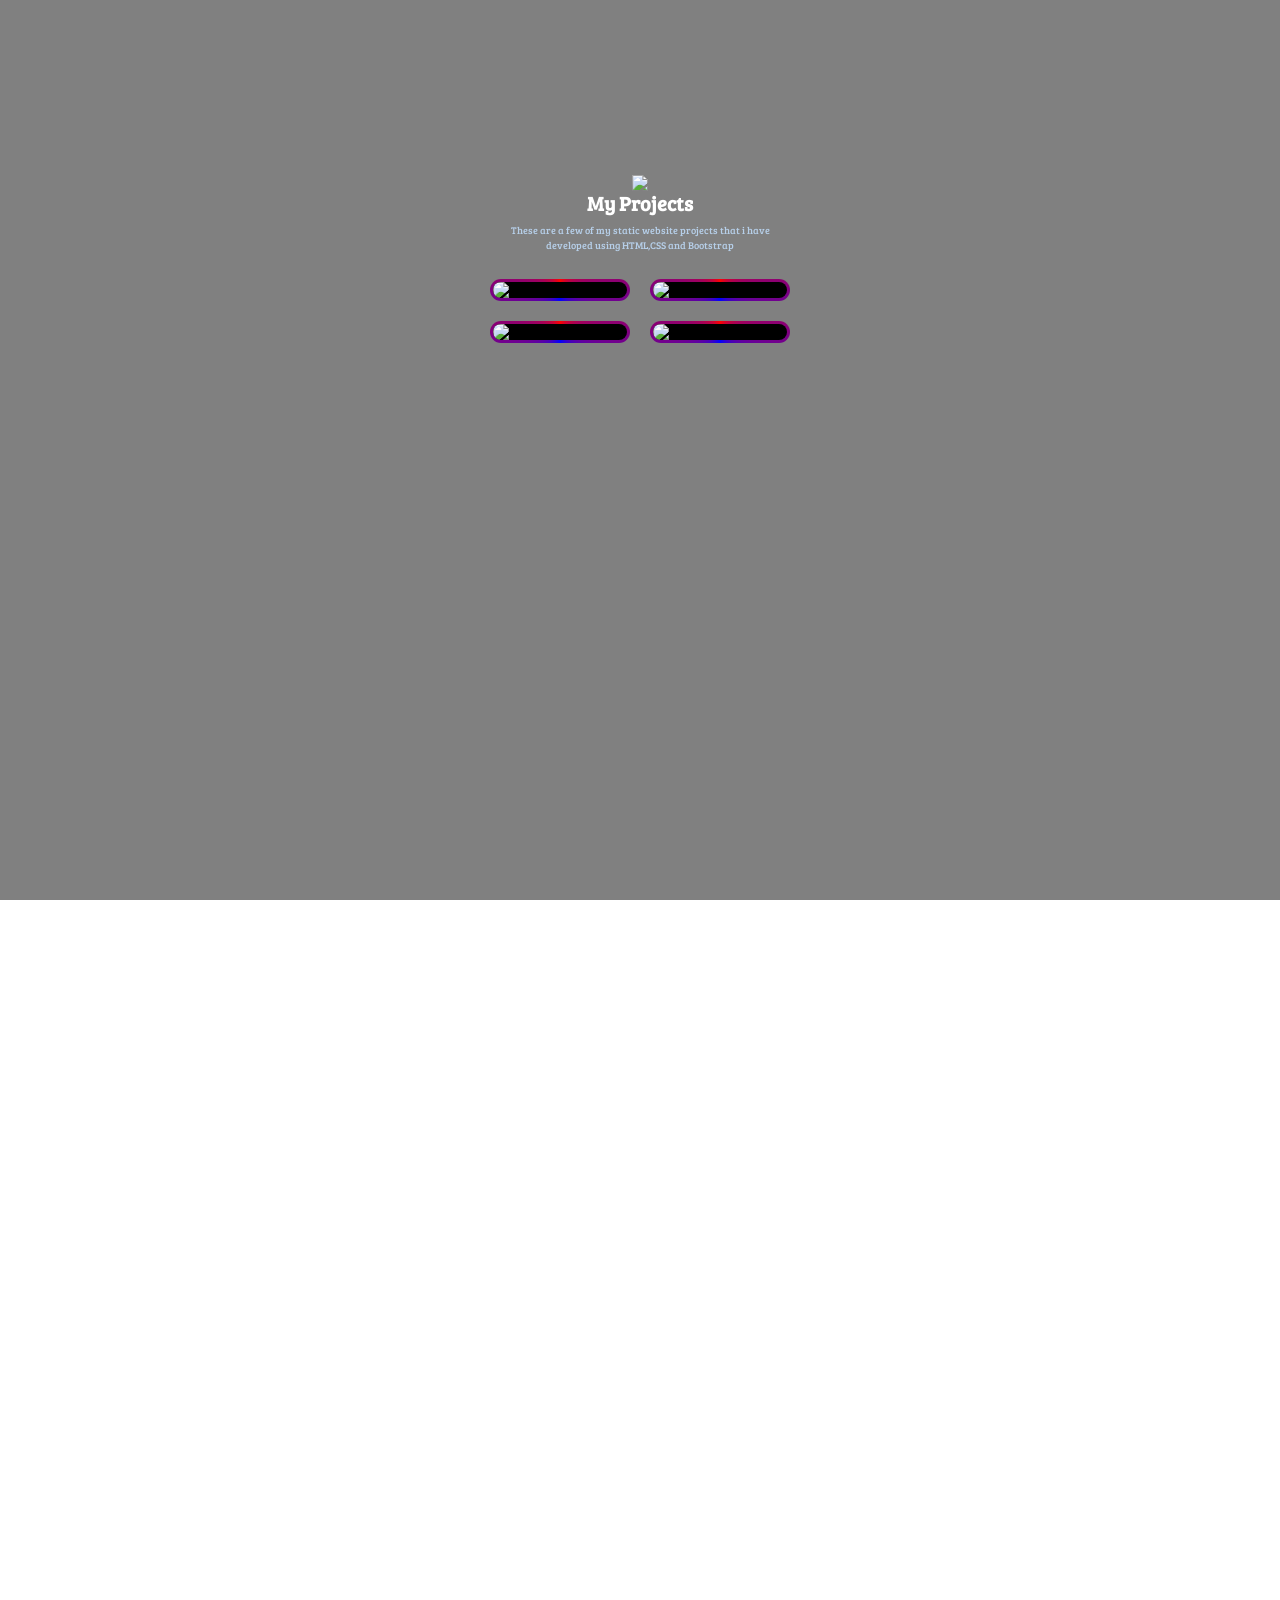
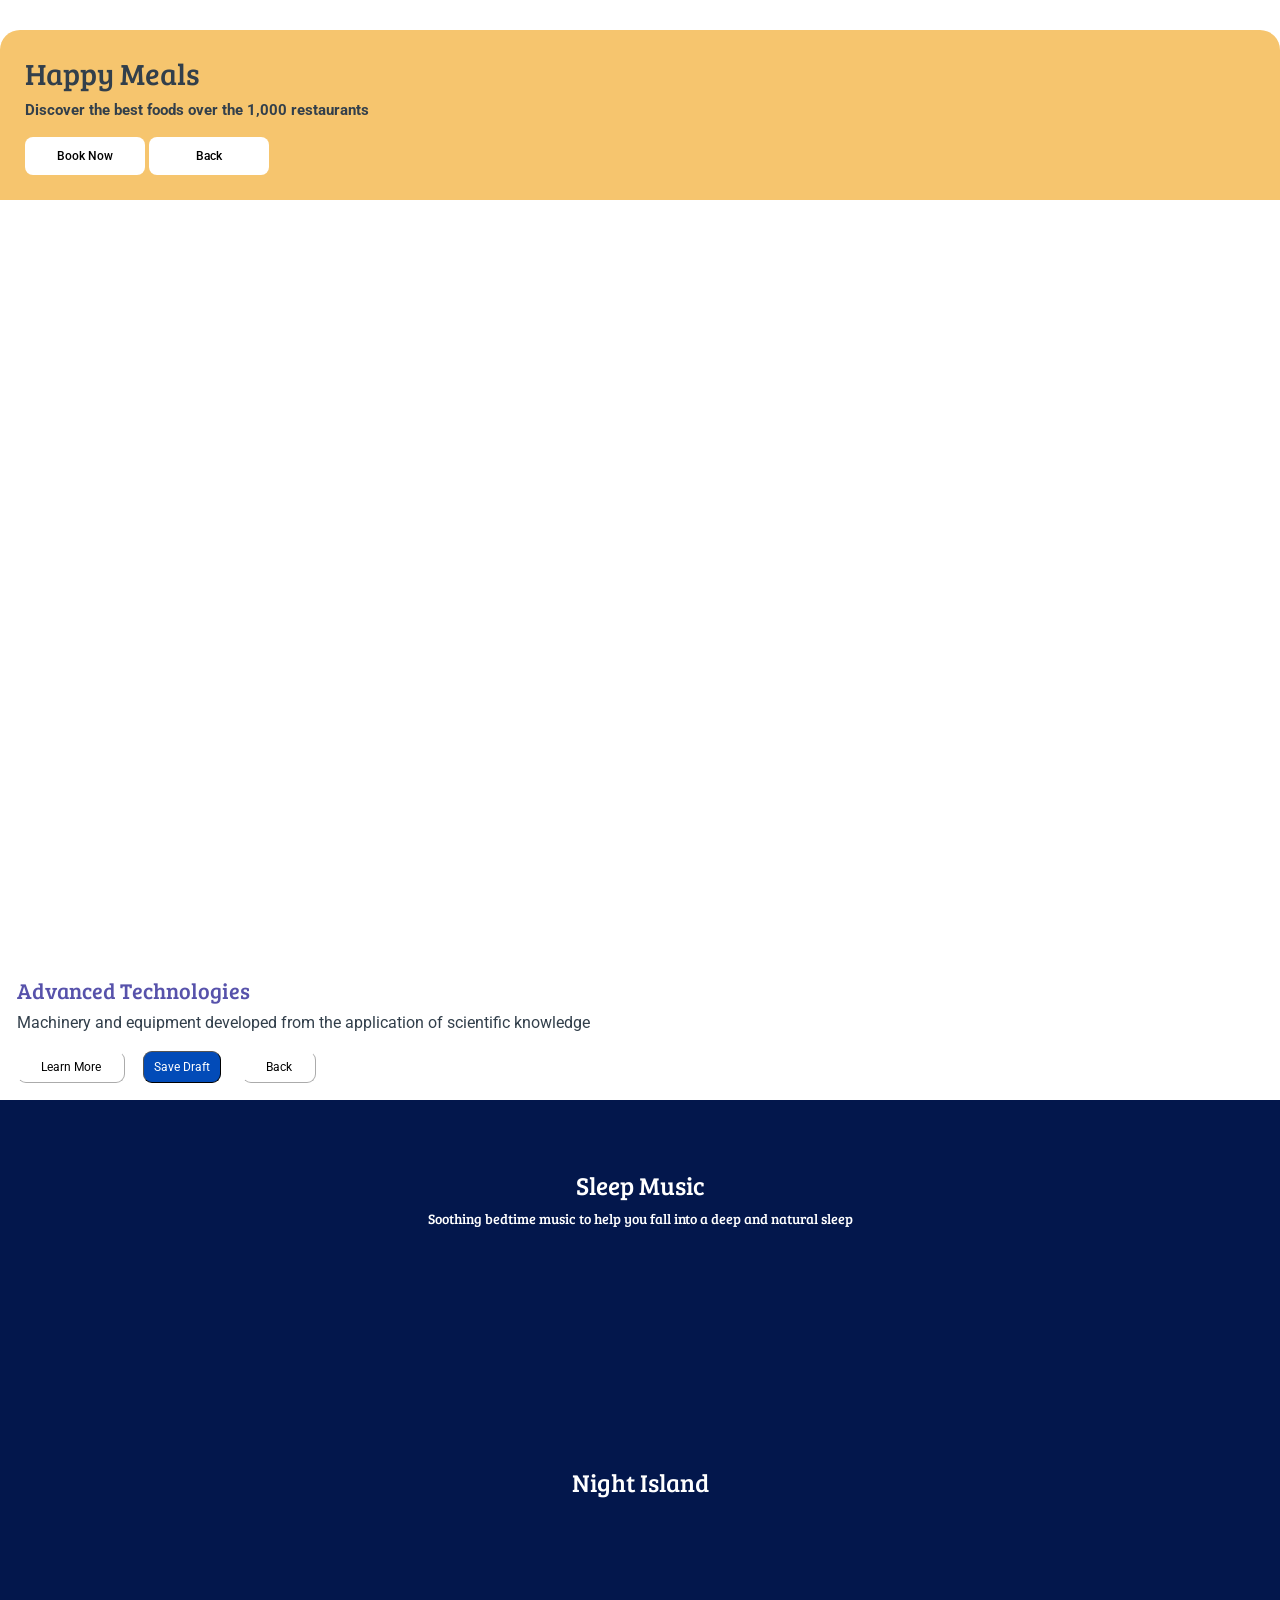
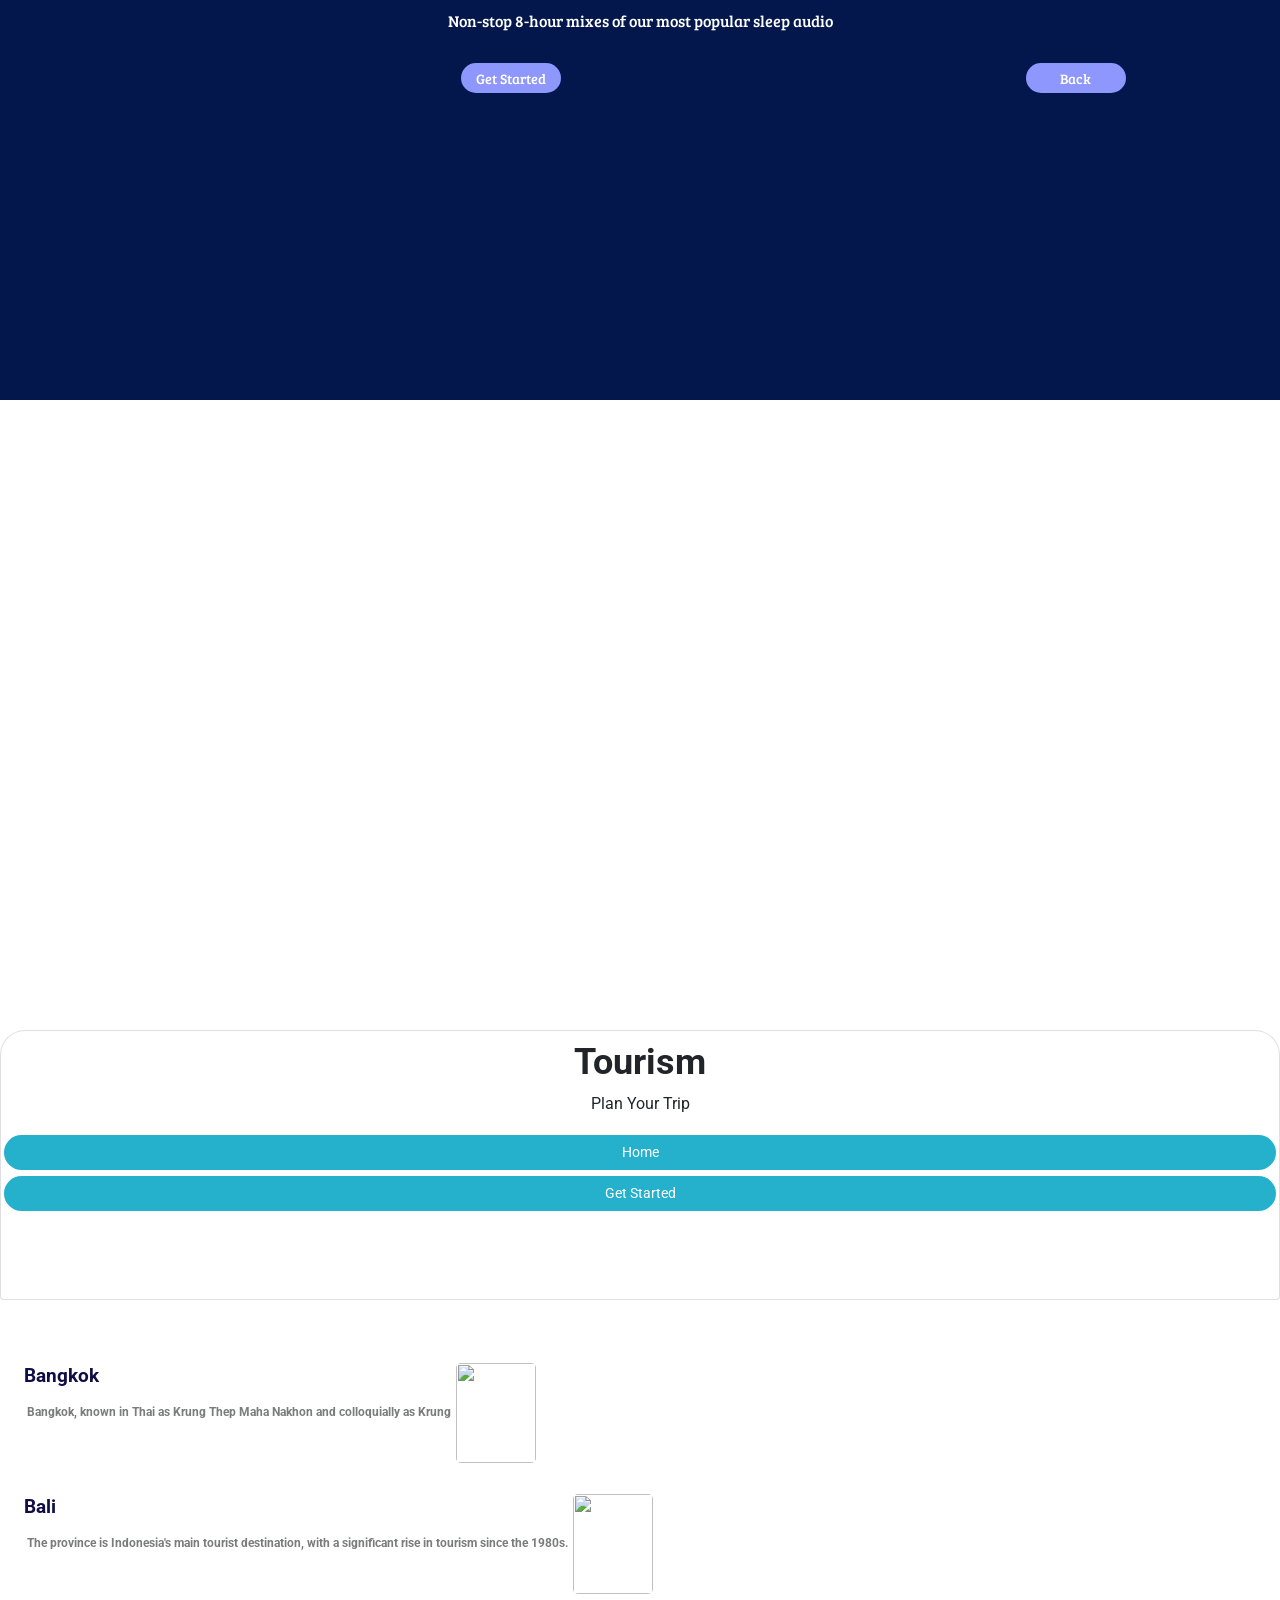
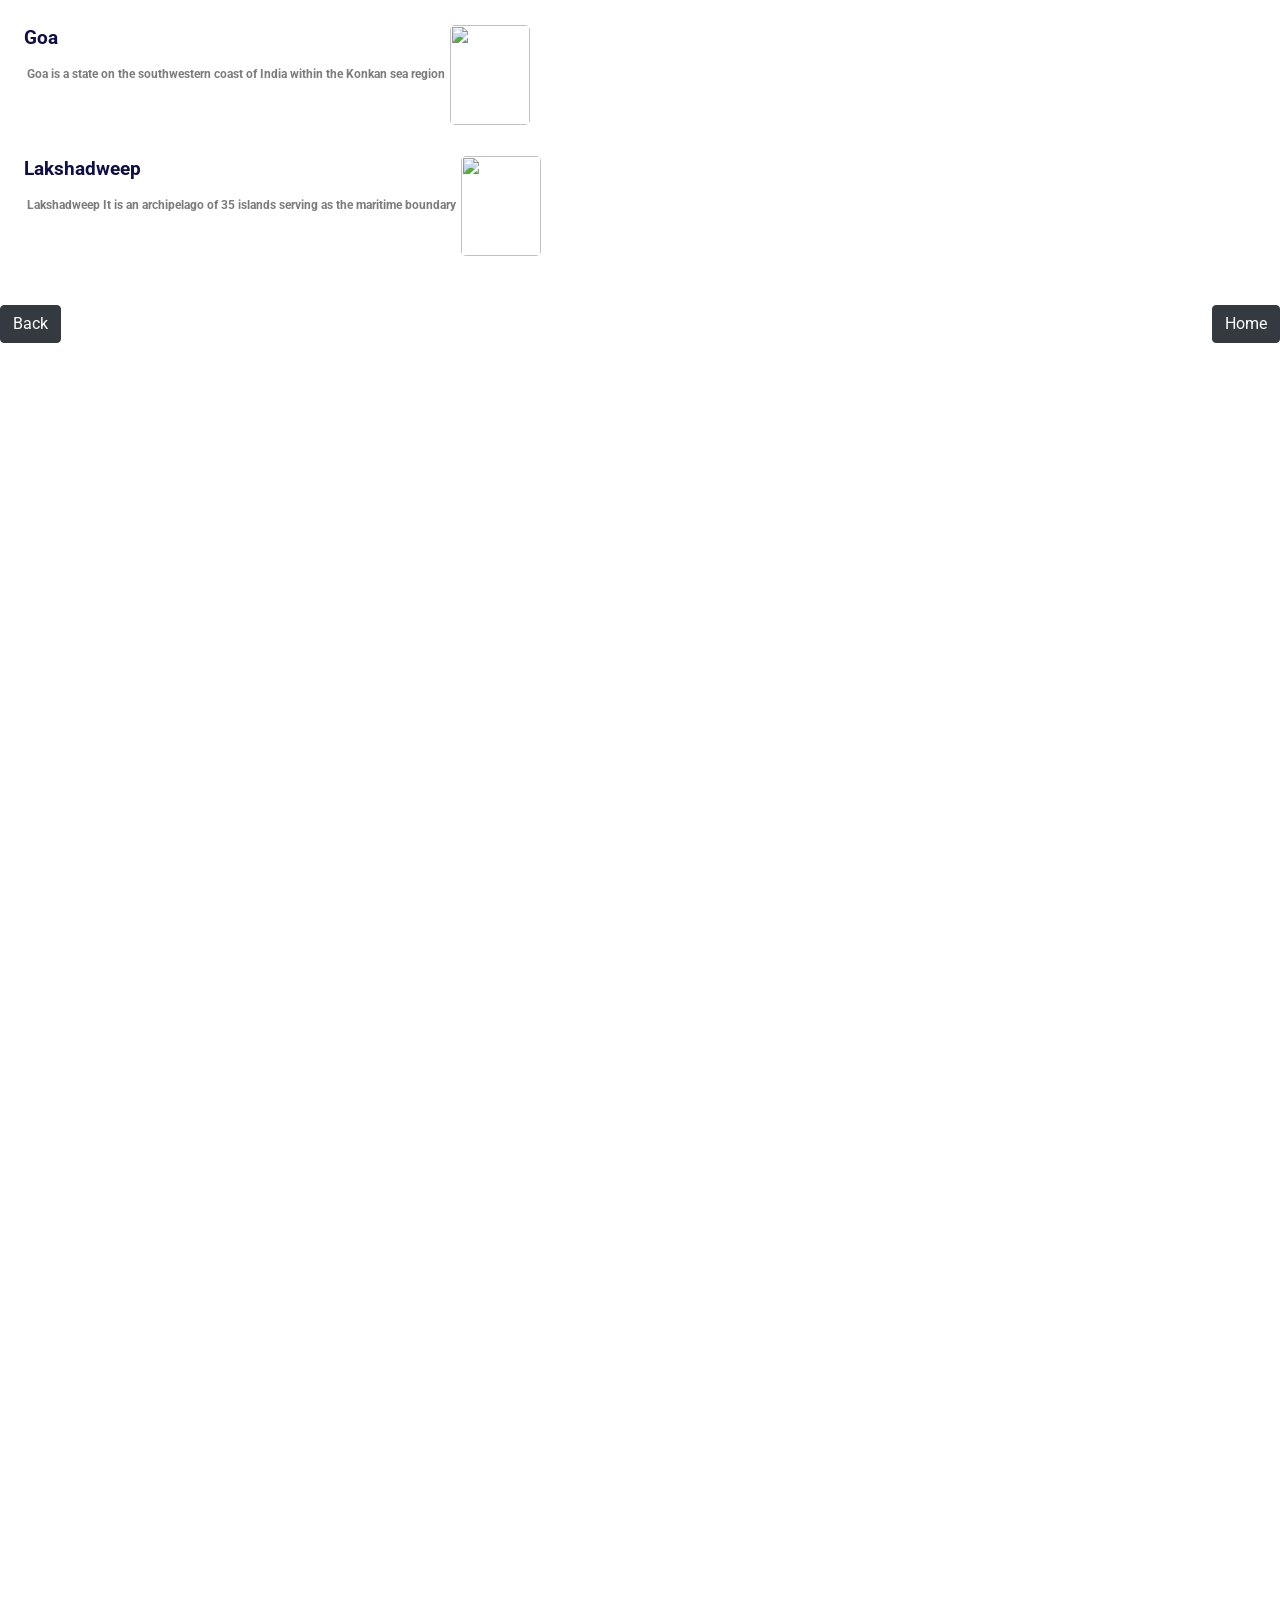
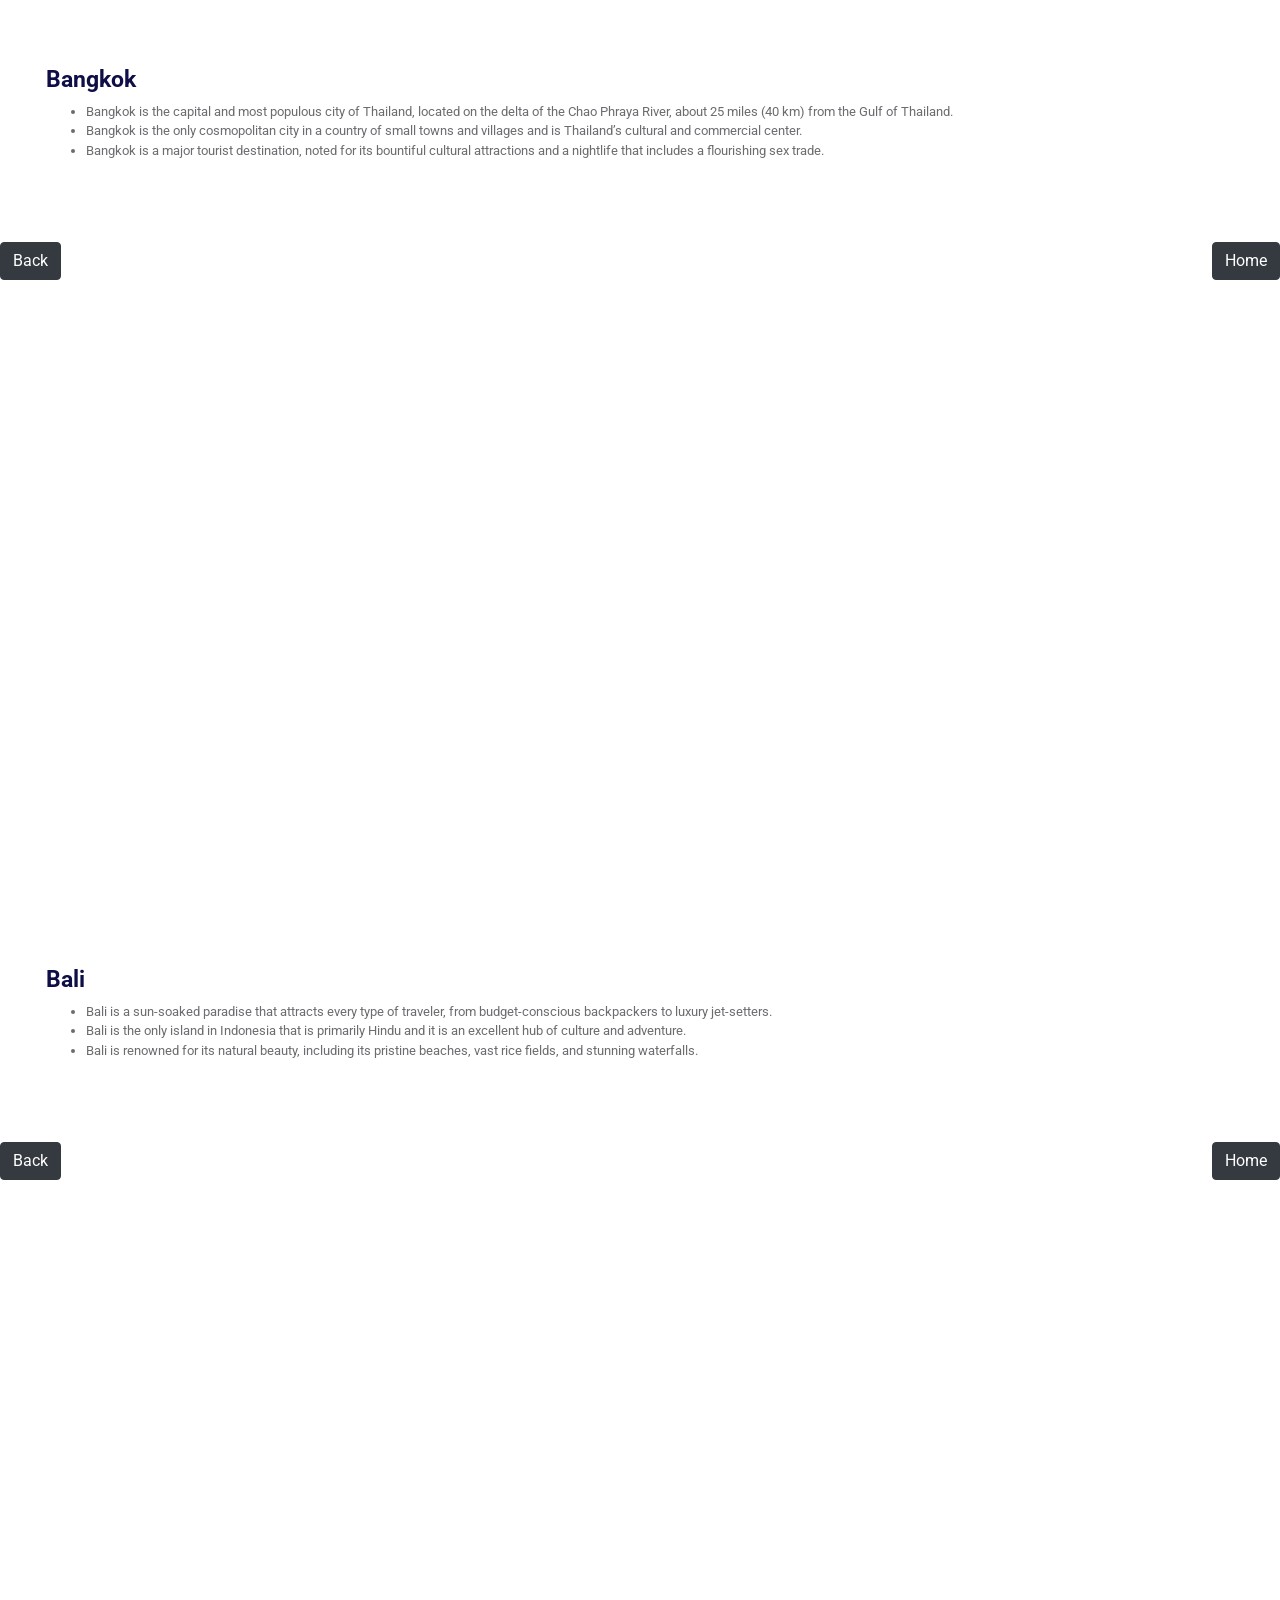
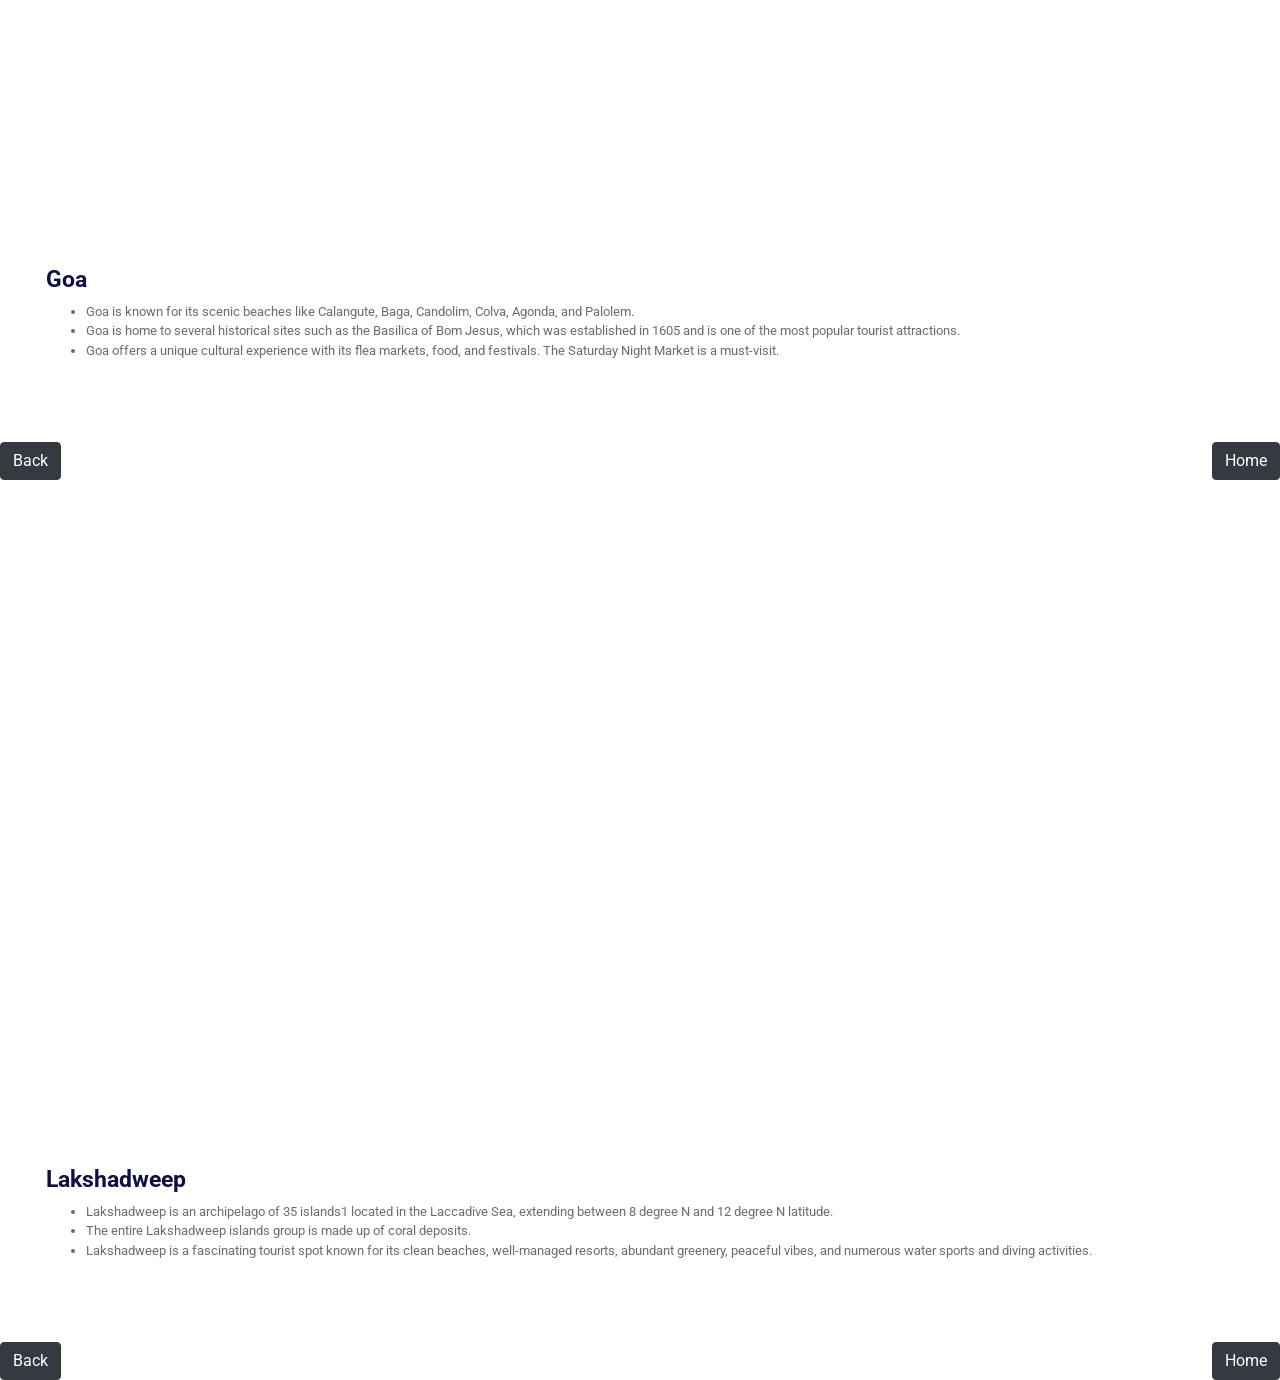
==== index.html @ 2b5e15d4 "Rename testcase.html to index.html" ====
<!DOCTYPE html>
<html>

<head>
    <link rel="stylesheet" href="https://stackpath.bootstrapcdn.com/bootstrap/4.5.2/css/bootstrap.min.css" integrity="sha384-JcKb8q3iqJ61gNV9KGb8thSsNjpSL0n8PARn9HuZOnIxN0hoP+VmmDGMN5t9UJ0Z" crossorigin="anonymous">
    <script src="https://code.jquery.com/jquery-3.5.1.slim.min.js" integrity="sha384-DfXdz2htPH0lsSSs5nCTpuj/zy4C+OGpamoFVy38MVBnE+IbbVYUew+OrCXaRkfj" crossorigin="anonymous"></script>
    <script src="https://cdn.jsdelivr.net/npm/popper.js@1.16.1/dist/umd/popper.min.js" integrity="sha384-9/reFTGAW83EW2RDu2S0VKaIzap3H66lZH81PoYlFhbGU+6BZp6G7niu735Sk7lN" crossorigin="anonymous"></script>
    <script src="https://stackpath.bootstrapcdn.com/bootstrap/4.5.2/js/bootstrap.min.js" integrity="sha384-B4gt1jrGC7Jh4AgTPSdUtOBvfO8shuf57BaghqFfPlYxofvL8/KUEfYiJOMMV+rV" crossorigin="anonymous"></script>
<link rel="stylesheet" href="testcase1.css">
<meta charset="UTF-8">
<meta name="viewport" content="width=device-width, initial-scale=1.0" >
<meta name="robots" content="none,noarchive"/>
</head>

<body>
    <div id="sectionHOME" <div class="bg-containerr shaper">
        <div class="text-center">
            <img src="https://static.vecteezy.com/system/resources/thumbnails/011/153/368/small_2x/3d-website-developer-working-on-laptop-illustration-png.png" class="image-developer" />
            <h1 class="developer-heading">My Projects</h1>
            <p class="developer-paragraph"> These are a few of my static website projects that i have <br />
                developed using HTML,CSS and Bootstrap</p>
        </div>
        <div class="d-flex flex-row justify-content-center">

            <img src="https://d1tgh8fmlzexmh.cloudfront.net/ccbp-static-website/advanced-technologies-img.png" class="image-developerr neon v1 neon v2" onclick="display('sectionAdvanced')" />
            <div>
                <img src="https://resize.indiatvnews.com/en/resize/newbucket/1200_-/2018/05/trip-1526620844.jpg" class="image-developerrr neon v1 neon v2" onclick="display('sectionTRIP')" />
            </div>
        </div>
        <div class="d-flex flex-row justify-content-center">
            <img src="https://d1tgh8fmlzexmh.cloudfront.net/ccbp-static-website/food-img.png" class="image-developerrr neon v1 neon v2" onclick="display('sectionFOOD')" />

            <div>
                <img src="https://d1tgh8fmlzexmh.cloudfront.net/ccbp-static-website/moon-bg.png" class="image-developerrr neon v1 neon v2" onclick="display('sectionMUSIC')" />
            </div>
        </div>
    </div>
    <div id="sectionFOOD">
        <div class="bg-contt d-flex flex-column justify-content-end">
            <div class="carding">
                <h1 class="card-head">Happy Meals</h1>
                <p class="card-desc">Discover the best foods over the 1,000 restaurants</p>
                <button class="card-btn">Book Now</button>
                <button class="card-btn" onclick="display('sectionHOME')">Back</button>
            </div>
        </div>
    </div>
    <div id="sectionAdvanced">
        <div class="bg-containerrrr d-flex flex-column justify-content-end">
            <div class="card-item ">
                <h1 class="head-sec">
                    Advanced Technologies
                </h1>
                <p class="des-sec">Machinery and equipment developed from the application of scientific knowledge</p>
                <div>
                    <button class="learn-more">
                        Learn More
                    </button>
                    <button class="save">
                        Save Draft
                    </button>
                    <button class="learn-more" onclick="display('sectionHOME')">
                        Back
                    </button>
                </div>
            </div>
        </div>
    </div>
    <div id="sectionMUSIC">
        <div class="clrr">
            <div class="bg-music d-flex flex-column justify-content-center text-center">
                <h1 class="music-heading">Sleep Music</h1>
                <p class="music-paragraph">Soothing bedtime music to help you fall into a deep and natural sleep</p>
            </div>
            <div class="music-image d-flex flex-column justify-content-center text-center card-info">
                <h1 class="music-heading">Night Island</h1>
            </div>
            <p class="paragraph-music text-center">Non-stop 8-hour mixes of our most popular sleep audio</p>
            <button class="button" onclick="display('sectionsdetails')">Get Started</button>
            <button class="button" onclick="display('sectionHOME')">Back</button>
        </div>
    </div>
    <div id="sectionsdetails" style="display:none;">
        <div class="bg-night clrrr">
            <img src="https://d1tgh8fmlzexmh.cloudfront.net/ccbp-static-website/clouds-img.png" class="image-night" />
            <h1 class="night-heading">Night Island</h1>
            <p class="night-paragraph">Ease the mind into a restful night's sleep with these deep, ambient tones</p>
            <h1 class="night-headingg">45 MIN SLEEP MUSiC</h1>
            <h1 class="night-headinggg">Related</h1>
            <div class="d-flex flex-row justify-content-beween">
                <img src="https://d1tgh8fmlzexmh.cloudfront.net/ccbp-static-website/moon-clouds-img.png" class="night-image" />
                <img src="https://d1tgh8fmlzexmh.cloudfront.net/ccbp-static-website/sweet-sleep-img.png" class="night-image" />
            </div>
            <button class="button" onclick="display('sectionMUSIC')">Back</button>
        </div>
    </div>
    <div id="sectionTRIP">
        <div class="bg-container d-flex flex-column justify-content-end">
            <div class="card">
                <h1 class="main-headd">Tourism</h1>
                <p class="sec-para">Plan Your Trip</p>
                <button class="buttonn" onclick="display('sectionHOME')">Home</button>
                <button class="buttonn" onclick="display('sectionfavplacess')">
                    Get Started
                </button>
            </div>
        </div>
    </div>
    <div id="sectionfavplacess">
        <div class="bg-cont">
            <h1 class="main-head">Favourite Places</h1>
            <div class="place-card d-flex flex-row" onclick="display('sectionBangkokdetailedview')">
                <div>
                    <h1 class="place-card-head">Bangkok</h1>
                    <p class="place-info">
                        Bangkok, known in Thai as Krung Thep Maha Nakhon and colloquially as Krung
                    </p>
                </div>
                <div class="placeee">
                <img src="https://i0.wp.com/www.thailand-tourism.net/wp-content/uploads/2021/11/shutterstock_785307685-1.jpg?resize=923%2C677&ssl=1" class="img-set" />
            </div>
        </div>
            <div class="place-card d-flex flex-row" onclick="display('sectionBaliDetailedView')">
                <div>
                    <h1 class="place-card-head">Bali</h1>
                    <p class="place-info">
                        The province is Indonesia's main tourist destination, with a significant rise in tourism since the 1980s.
                    </p>
                </div>
                <img src="https://www.indonesia.travel/content/dam/indtravelrevamp/en/destinations/revisi-2020/destinations-thumbnail/Bali-Thumbnail.jpg" class="img-set" />
            </div>
            <div class="place-card d-flex flex-row" onclick="display('sectionGoaDetailedView')">
                <div>
                    <h1 class="place-card-head">Goa</h1>
                    <p class="place-info">
                        Goa is a state on the southwestern coast of India within the Konkan sea region
                    </p>
                </div>
                <img src="https://static.independent.co.uk/s3fs-public/thumbnails/image/2019/10/18/16/goa-overview.jpg" class="img-set" />
            </div>
            <div class="place-card d-flex flex-row" onclick="display('sectionLakshadweepDetailedView')">
                <div>
                    <h1 class="place-card-head">Lakshadweep</h1>
                    <p class="place-info">
                        Lakshadweep It is an archipelago of 35 islands serving as the maritime boundary
                    </p>
                </div>
                <img src="https://media.licdn.com/dms/image/D5612AQHYtOBHGCcDPA/article-cover_image-shrink_600_2000/0/1704606295718?e=2147483647&v=beta&t=OKJvfuwjbeJQdL9UzFhPvzHf1kl5RlyNv_qaylhU6Kc" class="img-set" />
            </div>
            <div class="button-container d-flex flex-row justify-content-between">
                <button class="btn btn-dark" onclick="display('sectionTRIP')">Back</button>
                <button class="btn btn-dark" onclick="display('sectionHOME')">Home</button>
            </div>
        </div>
    </div>
    <div id="sectionBangkokdetailedview">
        <div class="detailed-view-bg-container">
            <h1 class="detailed-view-heading">
                Detailed View
            </h1>
            <div class="detailed-view-cont">
                <div class="embed-responsive embed-responsive-16by9">
                    <iframe class="embed-responsive-item" src="https://www.youtube.com/embed/aSPqIH7I-As?rel=0" allowfullscreen></iframe>
                </div>
                <div class="detailed-view-card-text-container">
                    <h1 class="detailed-view-card-heading">Bangkok</h1>
                    <ul class="detailed-view-card-description">
                        <li>Bangkok is the capital and most populous city of Thailand, located on the delta of the Chao Phraya River, about 25 miles (40 km) from the Gulf of Thailand.</li>
                        <li>Bangkok is the only cosmopolitan city in a country of small towns and villages and is Thailand’s cultural and commercial center.</li>
                        <li>Bangkok is a major tourist destination, noted for its bountiful cultural attractions and a nightlife that includes a flourishing sex trade.</li>
                    </ul>
                </div>
            </div>
            <div class="button-container d-flex flex-row justify-content-between">
                <button class="btn btn-dark" onclick="display('sectionfavplacess')">Back</button>
                <button class="btn btn-dark" onclick="display('sectionHOME')">Home</button>
            </div>
        </div>
    </div>
    <div id="sectionBaliDetailedView">
        <div class="detailed-view-bg-container">
            <h1 class="detailed-view-heading">
                Detailed View
            </h1>
            <div class="detailed-view-cont">
                <div class="embed-responsive embed-responsive-16by9">
                    <iframe class="embed-responsive-item" src="https://www.youtube.com/embed/dx0DPwqM3Bs?rel=0" allowfullscreen></iframe>
                </div>
                <div class="detailed-view-card-text-container">
                    <h1 class="detailed-view-card-heading">Bali</h1>
                    <ul class="detailed-view-card-description">
                        <li>Bali is a sun-soaked paradise that attracts every type of traveler, from budget-conscious backpackers to luxury jet-setters.</li>
                        <li>Bali is the only island in Indonesia that is primarily Hindu and it is an excellent hub of culture and adventure.</li>
                        <li>Bali is renowned for its natural beauty, including its pristine beaches, vast rice fields, and stunning waterfalls.</li>
                    </ul>
                </div>
            </div>
            <div class="button-container d-flex flex-row justify-content-between">
                <button class="btn btn-dark" onclick="display('sectionfavplacess')">Back</button>
                <button class="btn btn-dark" onclick="display('sectionHOME')">Home</button>
            </div>
        </div>
    </div>
    <div id="sectionGoaDetailedView">
        <div class="detailed-view-bg-container">
            <h1 class="detailed-view-heading">
                Detailed View
            </h1>
            <div class="detailed-view-cont">
                <div class="embed-responsive embed-responsive-16by9">
                    <iframe class="embed-responsive-item" src="https://www.youtube.com/embed/h7SAwlnWsjw?rel=0" allowfullscreen></iframe>
                </div>
                <div class="detailed-view-card-text-container">
                    <h1 class="detailed-view-card-heading">Goa</h1>
                    <ul class="detailed-view-card-description">
                        <li>Goa is known for its scenic beaches like Calangute, Baga, Candolim, Colva, Agonda, and Palolem.</li>
                        <li>Goa is home to several historical sites such as the Basilica of Bom Jesus, which was established in 1605 and is one of the most popular tourist attractions.</li>
                        <li>Goa offers a unique cultural experience with its flea markets, food, and festivals. The Saturday Night Market is a must-visit.</li>
                    </ul>
                </div>
            </div>
            <div class="button-container d-flex flex-row justify-content-between">
                <button class="btn btn-dark" onclick="display('sectionfavplacess')">Back</button>
                <button class="btn btn-dark" onclick="display('sectionHOME')">Home</button>
            </div>
        </div>
    </div>
    <div id="sectionLakshadweepDetailedView">
        <div class="detailed-view-bg-container">
            <h1 class="detailed-view-heading">
                Detailed View
            </h1>
            <div class="detailed-view-cont">
                <div class="embed-responsive embed-responsive-16by9">
                    <iframe class="embed-responsive-item" src="https://www.youtube.com/embed/dx0DPwqM3Bs?rel=0" allowfullscreen></iframe>
                </div>
                <div class="detailed-view-card-text-container">
                    <h1 class="detailed-view-card-heading">Lakshadweep</h1>
                    <ul class="detailed-view-card-description">
                        <li>Lakshadweep is an archipelago of 35 islands1 located in the Laccadive Sea, extending between 8 degree N and 12 degree N latitude.</li>
                        <li>The entire Lakshadweep islands group is made up of coral deposits.</li>
                        <li>Lakshadweep is a fascinating tourist spot known for its clean beaches, well-managed resorts, abundant greenery, peaceful vibes, and numerous water sports and diving activities.</li>
                    </ul>
                </div>
            </div>
            <div class="button-container d-flex flex-row justify-content-between">
                <button class="btn btn-dark" onclick="display('sectionfavplacess')">Back</button>
                <button class="btn btn-dark" onclick="display('sectionHOME')">Home</button>
            </div>
        </div>
    </div>
    <script type="text/javascript" src="https://d1tgh8fmlzexmh.cloudfront.net/ccbp-static-website/js/ccbp-ui-kit.js"></script>
<script src="index.js"></script>
</body>

</html>
---- testcase1.css ----
@import url('https://fonts.googleapis.com/css2?family=Bree+Serif&family=Caveat:wght@400;700&family=Lobster&family=Monoton&family=Open+Sans:ital,wght@0,400;0,700;1,400;1,700&family=Playfair+Display+SC:ital,wght@0,400;0,700;1,700&family=Playfair+Display:ital,wght@0,400;0,700;1,700&family=Roboto:ital,wght@0,400;0,700;1,400;1,700&family=Source+Sans+Pro:ital,wght@0,400;0,700;1,700&family=Work+Sans:ital,wght@0,400;0,700;1,700&display=swap');


.image-developer {
    width: 220px;
    margin-top: 55px;
}

.developer-heading {
    font-family: Bree Serif;
    color: #ffffff;
    font-size: 20px;
    font-weight: bold;
}

.developer-paragraph {
    font-family: Bree Serif;
    color: #b6cfe9;
    font-size: 10px;
}

.image-developerr {
    width: 140px;
    margin: 10px;
    border-radius: 10px;
}

.image-developerrr {
    width: 140px;
    margin: 10px;
    border-radius: 10px;
}

.bg-contt {
    background-image: url("https://d1tgh8fmlzexmh.cloudfront.net/ccbp-static-website/foodbg.png");
    height: 100vh;
    background-size: cover;
}

.carding {
    background-color: #f6c56e;
    padding: 25px;
    border-top-left-radius: 20px;
    border-top-right-radius: 20px;
}

.card-head {
    color: #323f4b;
    font-family: "Bree Serif";
    font-size: 30px;
}

.card-desc {
    color: #323f4b;
    font-family: "Roboto";
    font-size: 15px;
    font-weight: bold;
}

.card-btn {
    background-color: #ffffff;
    font-family: "Roboto";
    font-size: 12px;
    font-weight: 500;
    width: 120px;
    height: 38px;
    border-width: 0px;
    border-radius: 8px;
}

.bg-containerrrr {
    background-image: url("https://d1tgh8fmlzexmh.cloudfront.net/ccbp-static-website/arvrbg.png");
    height: 100vh;
    background-size: cover;
}

.card-item {
    background-color: #ffffff;
    border-top-left-radius: 10px;
    border-top-right-radius: 10px;
}

.head-sec {
    color: #5752ab;
    font-size: 22px;
    margin-top: 20px;
    margin-left: 17px;
    font-family: Bree Serif;
}

.des-sec {
    color: #323f4b;
    margin-left: 17px;
    margin-right: 15px;
    font-family: Roboto;
}

.learn-more {
    background-color: #ffffff;
    border-top-left-radius: 9px;
    border-top-right-radius: 9px;
    border-bottom-left-radius: 9px;
    border-bottom-right-radius: 9px;
    border-color: #ffffff;
    border-width: 1px;
    font-size: 12px;
    padding-left: 23px;
    padding-right: 23px;
    padding-top: 6px;
    padding-bottom: 6px;
    margin-left: 17px;
    margin-bottom: 14px;
    margin-right: 14px;
}

.save {
    border-top-left-radius: 9px;
    border-top-right-radius: 9px;
    border-bottom-left-radius: 9px;
    border-bottom-right-radius: 9px;
    background-color: #024bb8;
    color: #ffffff;
    border-width: 1px;
    font-size: 12px;
    padding-left: 10px;
    padding-right: 10px;
    padding-top: 6px;
    padding-bottom: 6px;
    margin-left: 0px;
    margin-bottom: 17px;
}

.bg-music {
    background-image: url('https://d1tgh8fmlzexmh.cloudfront.net/ccbp-static-website/moon-stars-bg.png');
    background-size: cover;
    padding: 25px;
    padding-top: 70px;
}

.music-heading {
    color: white;
    font-family: "Bree Serif";
    font-size: 25px;
}

.music-paragraph {
    color: white;
    font-family: "Bree Serif";
    font-size: 14px;
    margin-bottom: 12vh;
}

.card-info {
    padding: 30px;
    margin: 20px;
}

.music-image {
    background-image: url('https://d1tgh8fmlzexmh.cloudfront.net/ccbp-static-website/moon-bg.png');
    height: 23vh;
    background-size: cover;
    padding: 5px;
}

.heading-music {
    color: #ffe7bf;
    font-size: 12px;
    padding: 40px;
    font-family: "Bree Serif";
    font-weight: bold;
}

.paragraph-music {
    color: white;
    font-family: "Bree Serif";
    margin: 20px;
    font-size: 16px;
}

.bg-night {
    background-color: #03174c;
    height: 100vh;
}

.image-night {
    width: 100vw;
    height: 40vh;
}

.night-heading {
    font-family: Bree Serif;
    color: white;
    padding: 5px;
    font-size: 25px;
    margin: 10px;
}

.night-paragraph {
    font-family: Bree Serif;
    color: #98a1bd;
    margin-left: 15px;
    font-size: 13px;
}

.night-headingg {
    font-family: Bree Serif;
    color: #98a1bd;
    padding: 2px;
    margin-left: 10px;
    font-size: 14px;
}

.night-image {
    width: 150px;
    height: 100px;
    margin: 5px;
    padding: 5px;
}

.clrr {
    background-color: #03174c;
    height: 100vh;

}

.button {
    color: white;
    font-family: "Bree Serif";
    background-color: #8e97fd;
    border-radius: 38px;
    border-width: 0;
    height: 30px;
    width: 100px;
    font-size: 14px;
    margin-top: 10px;
    margin-left: 36vw;
}

.night-headinggg {
    font-family: Bree Serif;
    color: #ffffff;
    padding: 2px;
    margin-left: 13px;
    font-size: 20px;
}

.clrrr {
    background-color: #03174c;
    height: 100vh;

}

.bg-container {
    background-image: url("https://img.freepik.com/free-photo/wat-arun-temple-dawn-twilight-bangkok-thailand_554837-458.jpg?w=360&t=st=1704696106~exp=1704696706~hmac=e135e8bf36d2a8228899f76488b308fa75fd0ea2d15b01f1a70716cc9021e7d6");
    height: 100vh;
    width: 100vw;
    background-size: cover;
}

.card {
    text-align: center;
    background-color: white;
    border-top-left-radius: 25px;
    border-top-right-radius: 25px;
    margin: 0px;
    height: 30vh;
}

.buttonn {
    background-color: #25b1cc;
    color: white;
    border-radius: 19px;
    border-width: 0px;
    padding: 7px;
    font-size: 14px;
    margin: 3px;
}

.main-headd {
    font-family: Roboto;
    font-size: 36px;
    font-weight: bold;
    margin-top: 10px;
}

.sec-para {
    font-family: Roboto;
}

.bg-cont {
    background-image: url("https://wallpapercave.com/wp/wp4002569.jpg");
    background-size: cover;
    height: 130vh;
}

.main-head {
    color: #ffffff;
    font-size: 25px;
    font-weight: bold;
    font-family: Roboto;
    padding-top: 11px;
    padding-left: 11px;
}

.place-card {
    background-color: #ffffff;
    border-radius: 13px;
    padding: 9px;
    margin: 13px;
    overflow: hidden;
}

.place-card-head {
    color: #0f0e46;
    font-family: Roboto;
    font-size: 19px;
    font-weight: bold;
    padding: 2px;
}

.place-info {
    font-size: 12px;
    font-family: Roboto;
    text-align: left;
    padding: 5px;
    font-weight: bold;
    color: #7a7d7b;
}

.img-set {
    height: 100px;
    width: 80px;
    border-radius: 5px;
}

.detailed-view-bg-container {
    background-image: url("https://d1tgh8fmlzexmh.cloudfront.net/ccbp-static-website/seabg.png");
    height: 100vh;
    background-size: cover;
}

.detailed-view-heading {
    color: white;
    font-size: 25px;
    font-family: 'Roboto';
    font-weight: bold;
    padding: 17px;
}

.detailed-view-cont {
    background-color: #ffffff;
    border-bottom-right-radius: 8px;
    border-bottom-left-radius: 8px;
    margin: 30px;
}

.detailed-view-card-heading {
    color: #0f0e46;
    font-family: "Roboto";
    font-size: 23px;
    font-weight: bold;
}

.detailed-view-card-description {
    color: #6c6b70;
    font-family: "Roboto";
    font-size: 13px;
    overflow: hidden;
}

.detailed-view-card-text-container {
    padding: 16px;
}

.button-container {
    display: flex;
    justify-content: center;
    margin-top: 20px;
}

.btn {
    margin-top: 20px;
}
.placeee{
    display: flex;
    justify-content: end;
}
.shaper {
    background: gray url(https://image.ibb.co/ky3Y0S/teee.png) repeat 0 0;
    width: 100%;
    margin: 0;
    text-align: center;
    height: 100vh;
    padding-top: 120px;
    box-sizing: border-box;
    animation: slide 30s linear infinite;
  }
  
@keyframes slide {
      from { background-position: 0 0; }
      to { background-position: -512px -512px; }
}
.neon{
    --border: 3.6px;
    --bg: black;
    
    position: relative;
    background: var(--bg);
    border-radius: 20px;
    display: grid;
    place-content: center;
    color: #CCC;
  
  }
  
  
  @property --angle{
    syntax: "<angle>";
    initial-value: 0deg;
    inherits: false;
  }
  @property --color{
    syntax: "<color>";
    initial-value: blue;
    inherits: false;
  }
  .v1::before,
  .v1::after{
    content: '';
    position: absolute;
    inset: calc(var(--border) * -1);
    
    background-image: conic-gradient(from var(--angle), red,var(--color),red);
    z-index: -1;
    border-radius: inherit;
    animation: neon-rotate 5s linear infinite;
  }
  .v1::before{
    filter: blur(1rem);
    opacity: 0.5;
  }
  @keyframes neon-rotate{
    from{
      --angle: 0deg;
       --color: blue;
  
    }
    50%{
      --color: green;
    }
    to{
       --angle: 360deg;
       --color: blue;
    }
  }
  
  .v2{
    border: var(--border) solid transparent;
    background: 
      linear-gradient(var(--bg) 0 0) padding-box,
      conic-gradient(from var(--angle), red,var(--color),red) border-box;
    animation: neon-rotate 0.8s linear infinite;
  
  }
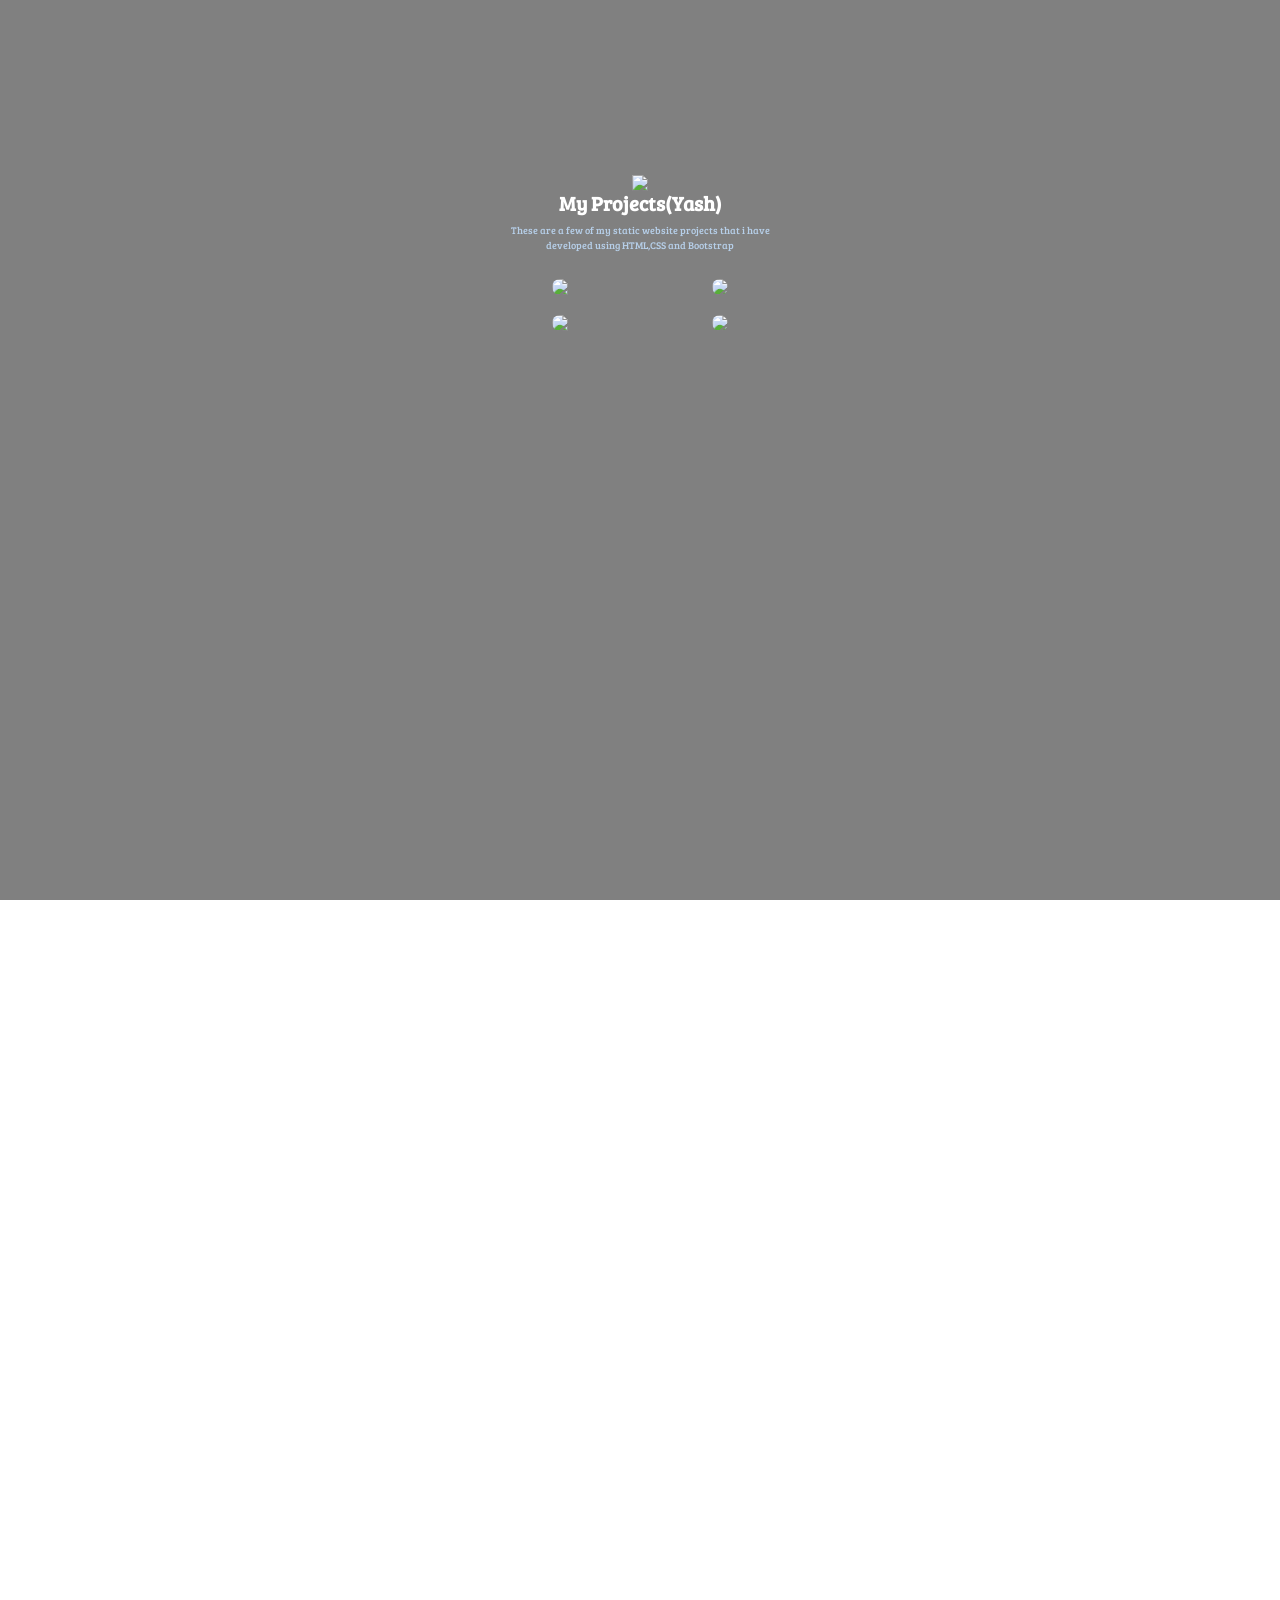
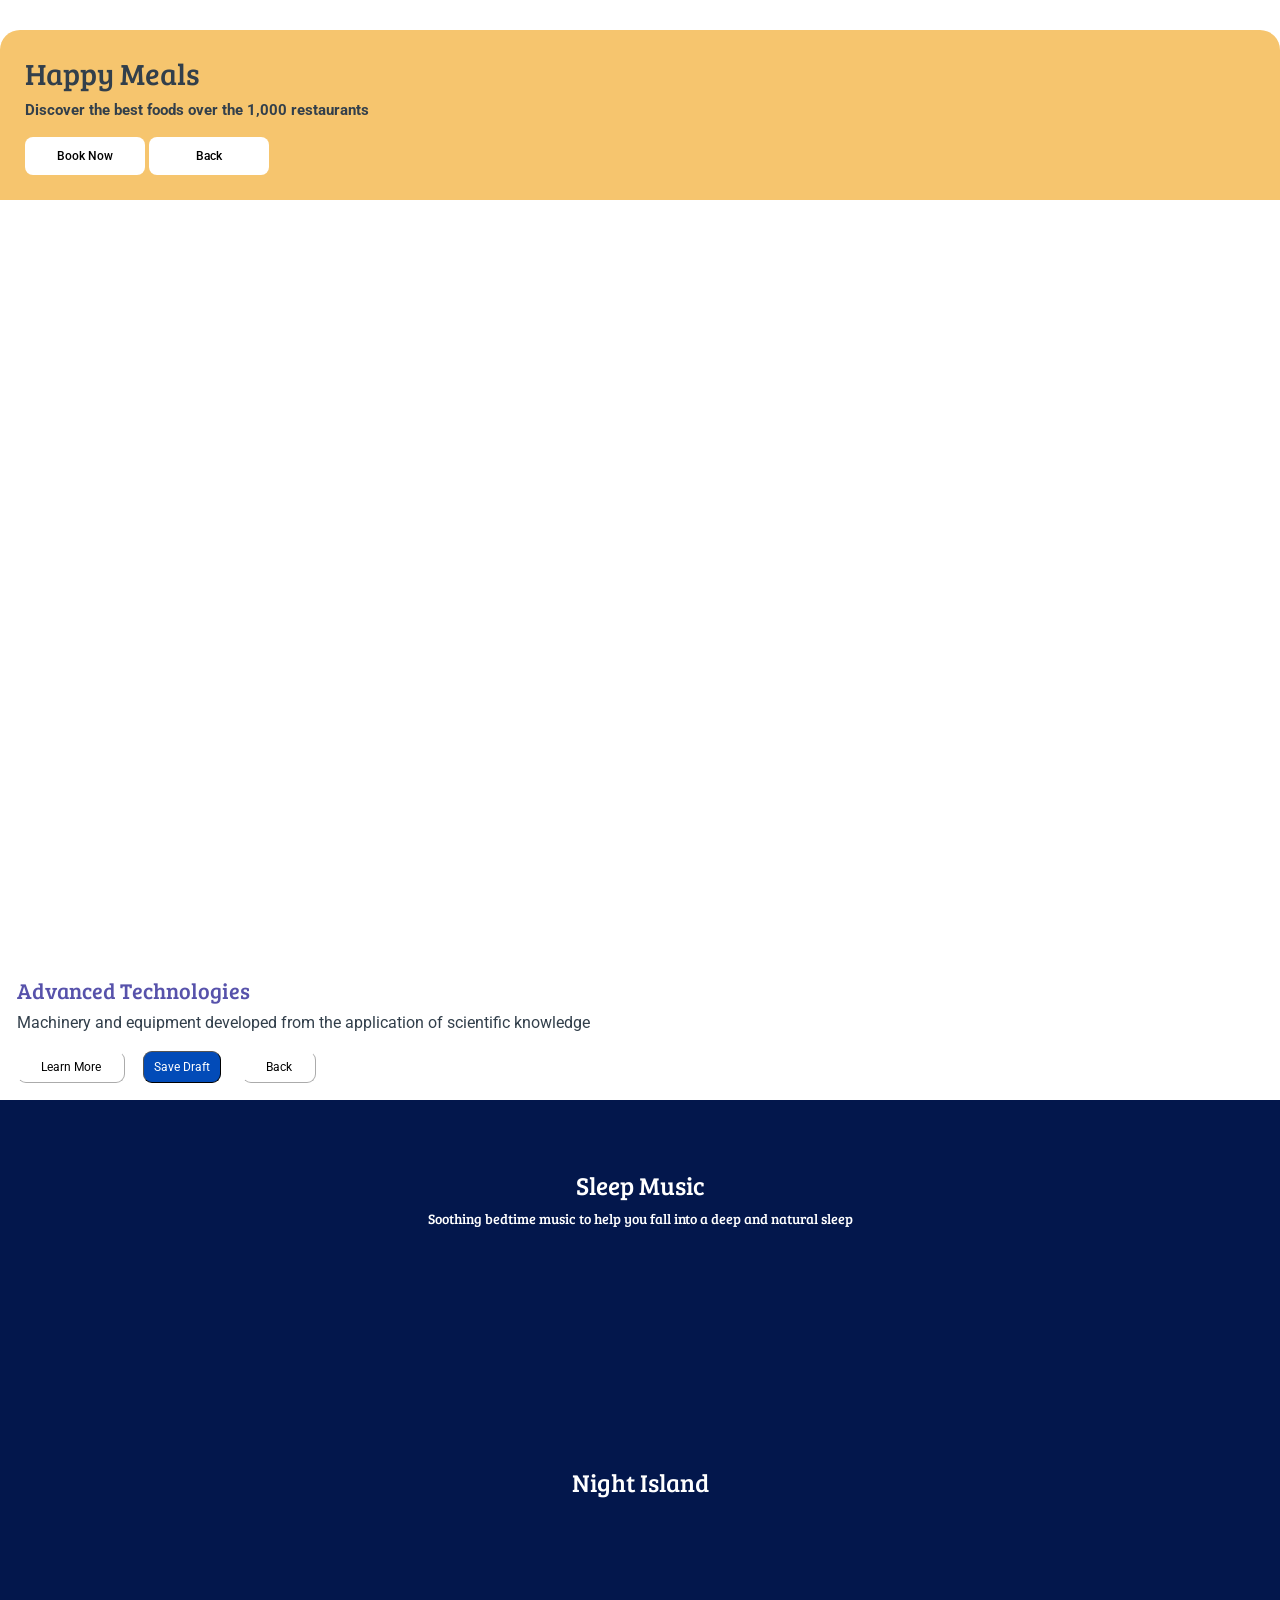
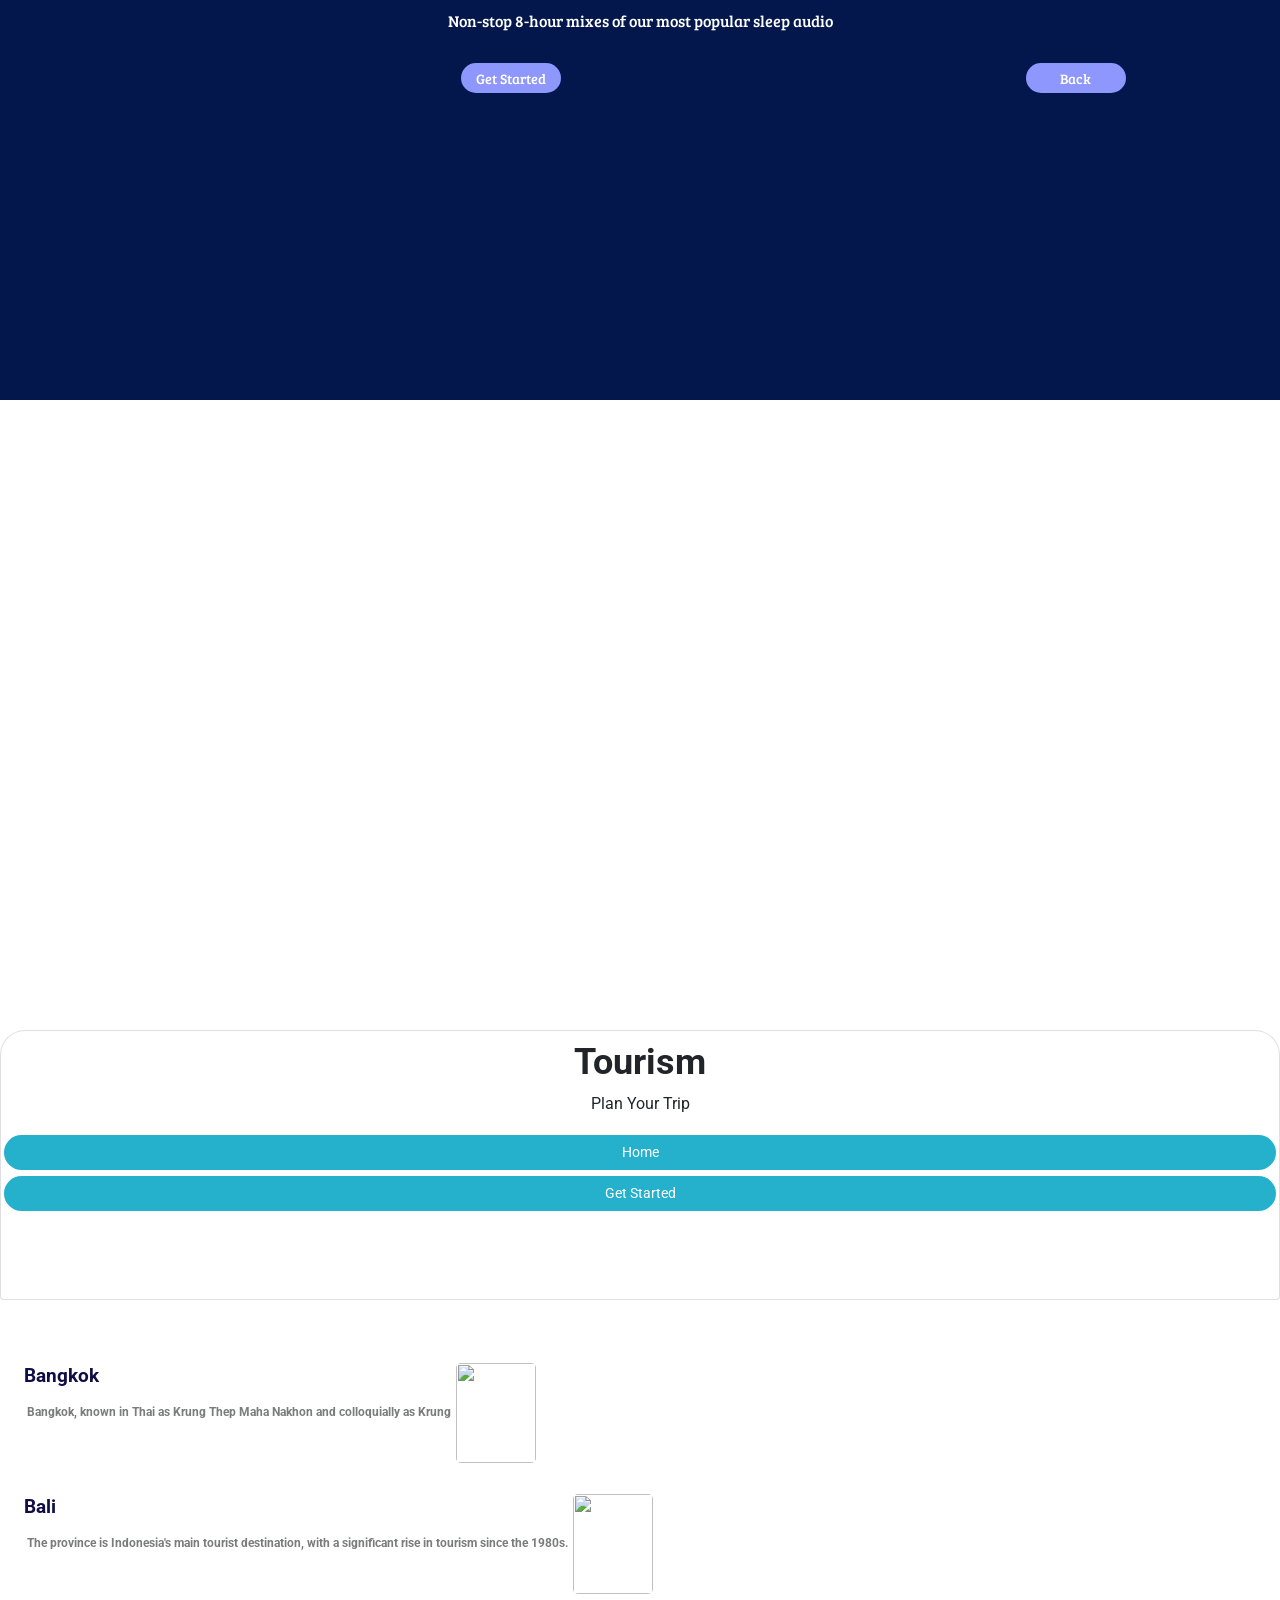
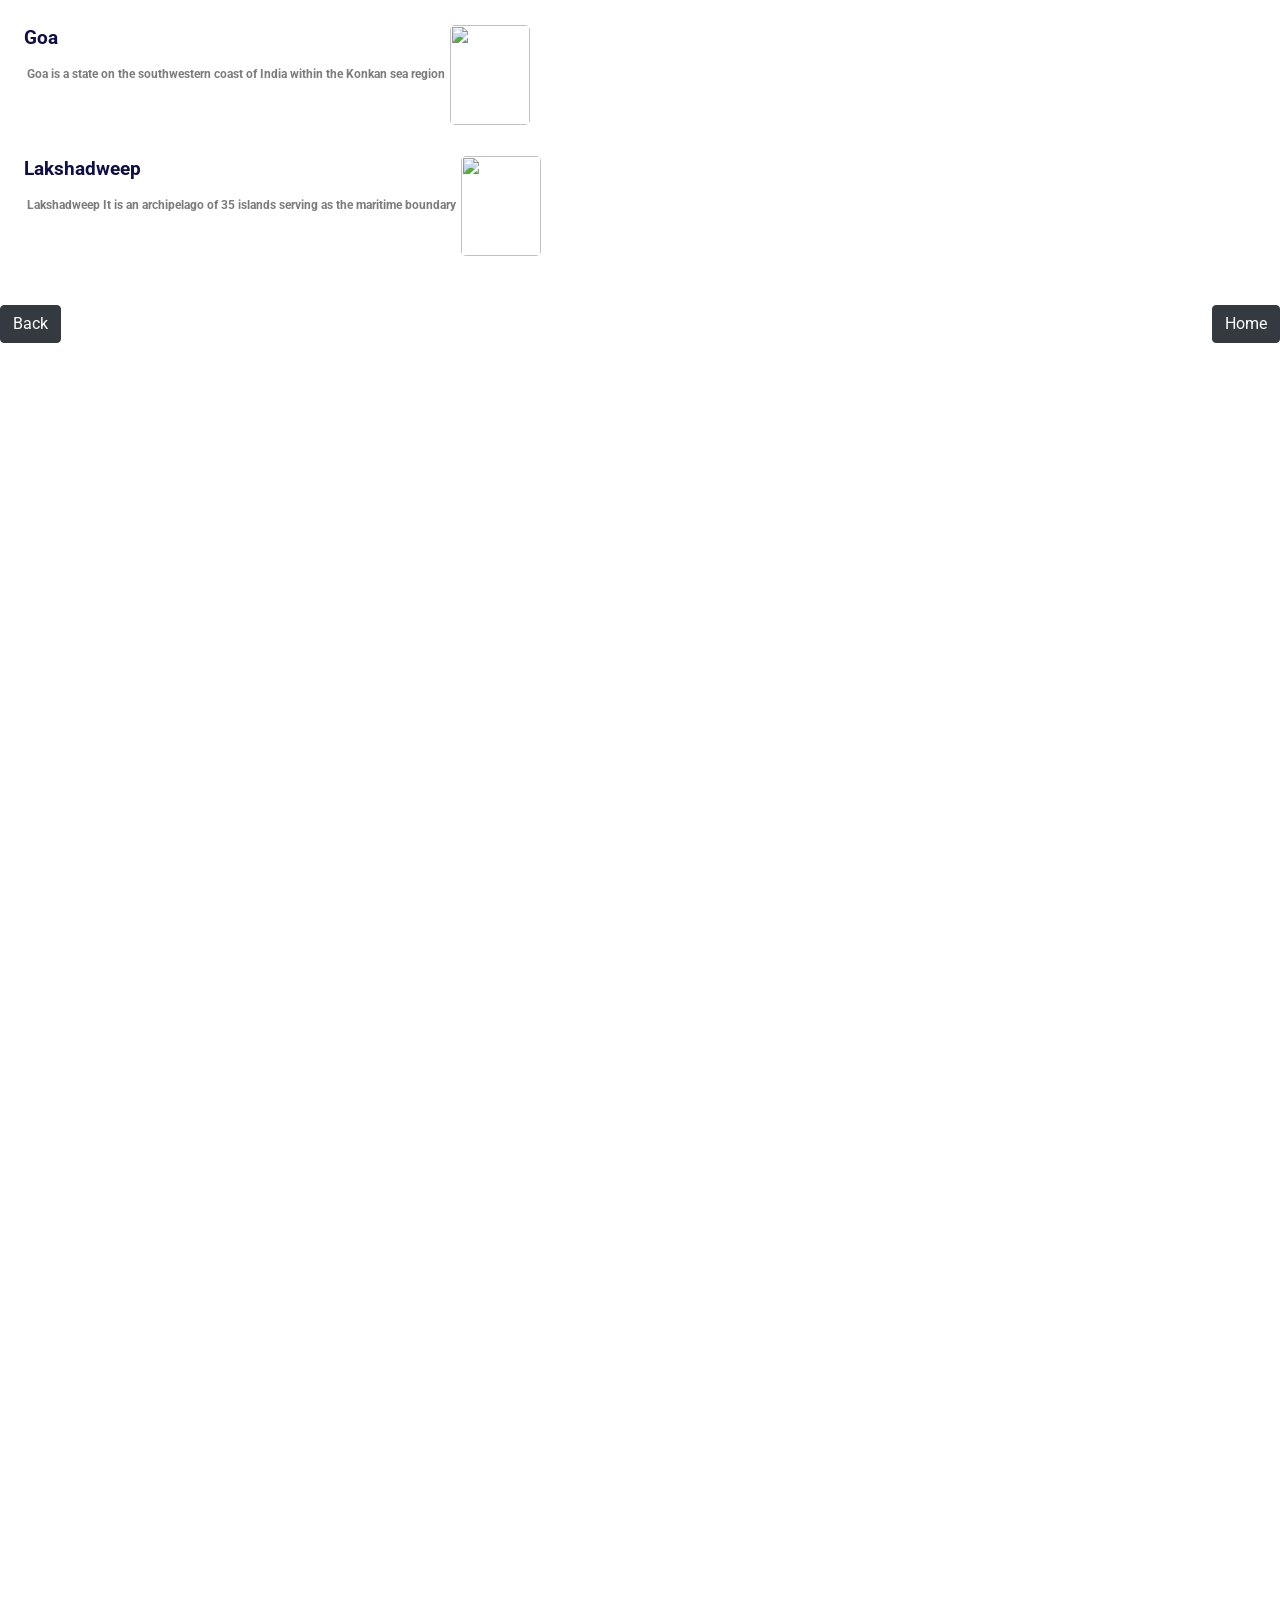
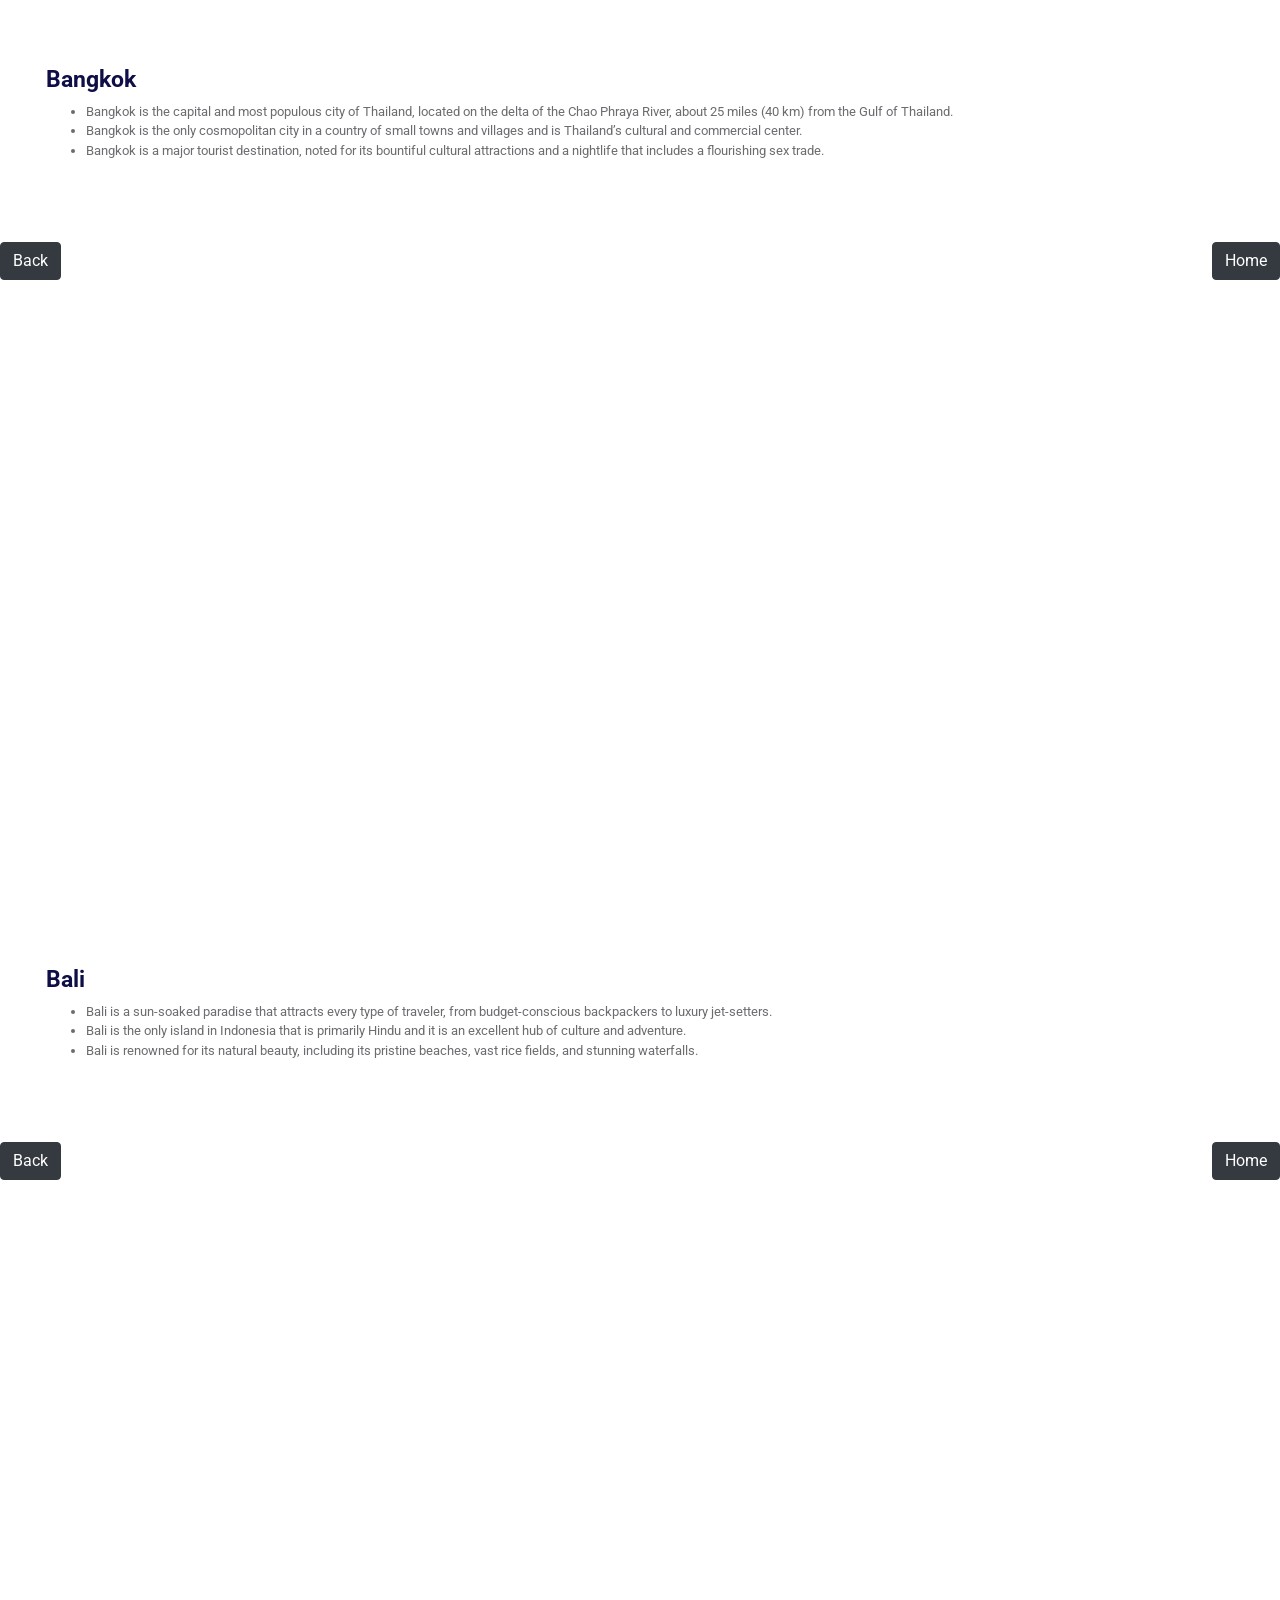
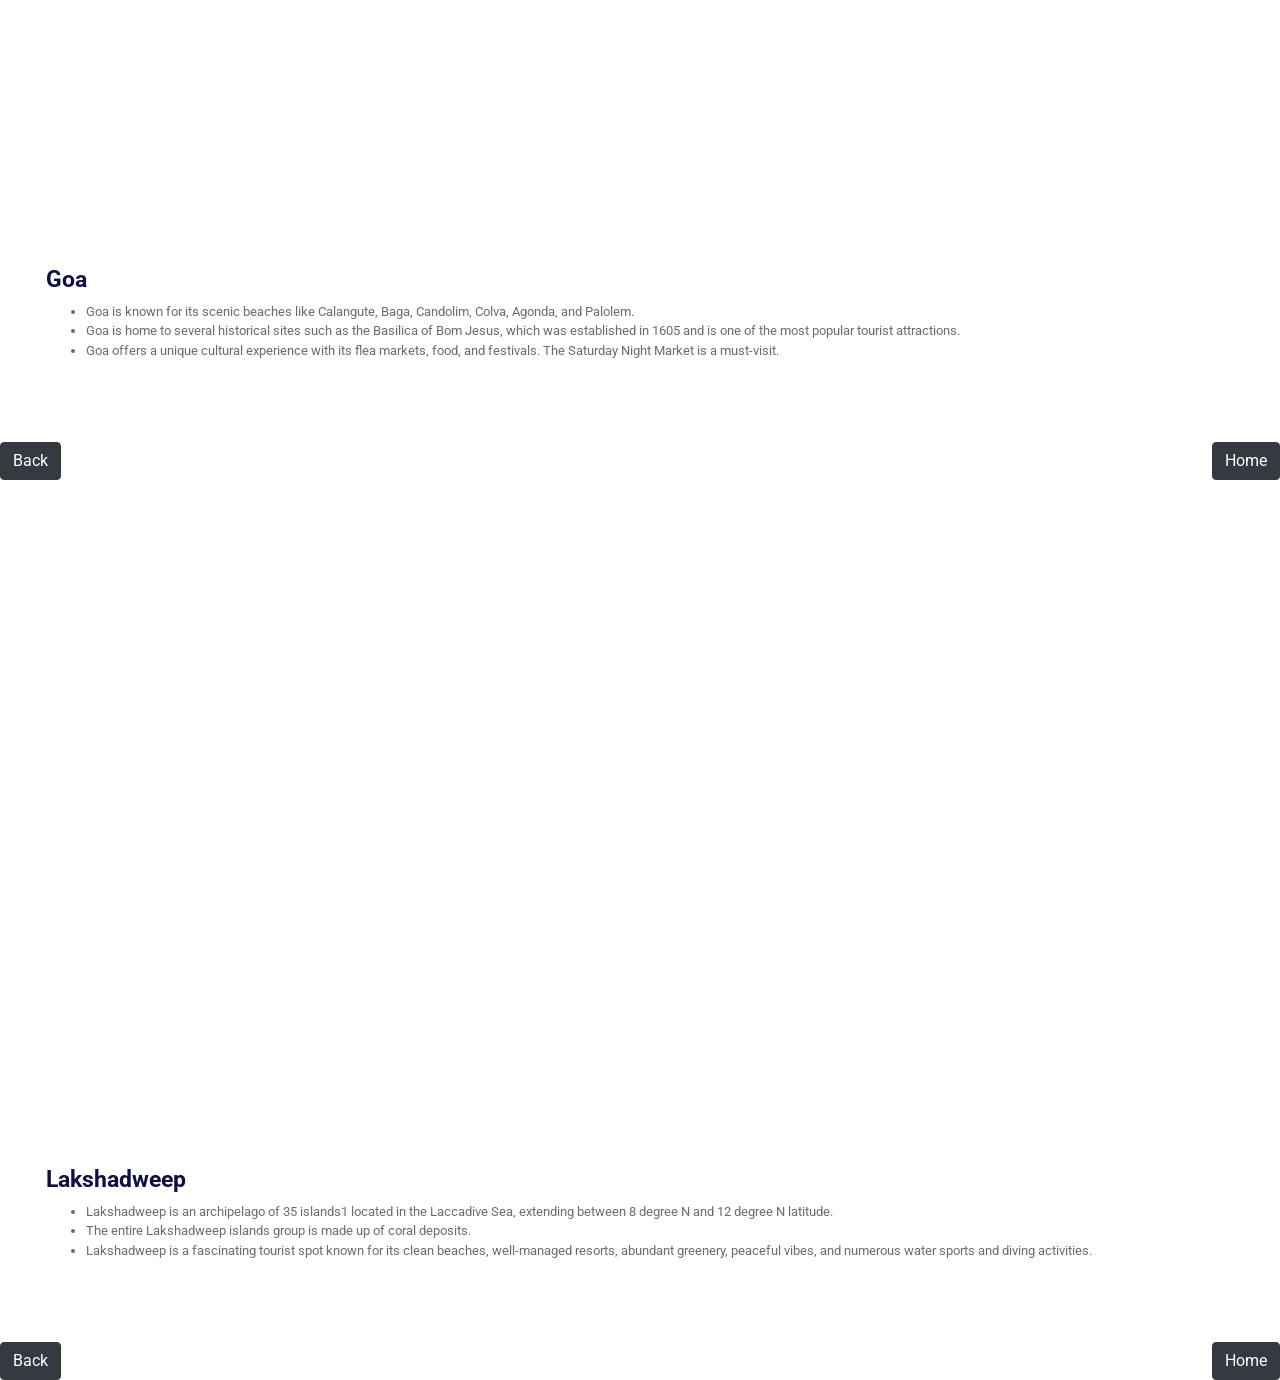
==== commit a9c94b3a: "Update project heading and image classes" ====
--- a/index.html
+++ b/index.html
@@ -6,7 +6,7 @@
     <script src="https://code.jquery.com/jquery-3.5.1.slim.min.js" integrity="sha384-DfXdz2htPH0lsSSs5nCTpuj/zy4C+OGpamoFVy38MVBnE+IbbVYUew+OrCXaRkfj" crossorigin="anonymous"></script>
     <script src="https://cdn.jsdelivr.net/npm/popper.js@1.16.1/dist/umd/popper.min.js" integrity="sha384-9/reFTGAW83EW2RDu2S0VKaIzap3H66lZH81PoYlFhbGU+6BZp6G7niu735Sk7lN" crossorigin="anonymous"></script>
     <script src="https://stackpath.bootstrapcdn.com/bootstrap/4.5.2/js/bootstrap.min.js" integrity="sha384-B4gt1jrGC7Jh4AgTPSdUtOBvfO8shuf57BaghqFfPlYxofvL8/KUEfYiJOMMV+rV" crossorigin="anonymous"></script>
-<link rel="stylesheet" href="testcase1.css">
+<link rel="stylesheet" href="index.css">
 <meta charset="UTF-8">
 <meta name="viewport" content="width=device-width, initial-scale=1.0" >
 <meta name="robots" content="none,noarchive"/>
@@ -16,22 +16,22 @@
     <div id="sectionHOME" <div class="bg-containerr shaper">
         <div class="text-center">
             <img src="https://static.vecteezy.com/system/resources/thumbnails/011/153/368/small_2x/3d-website-developer-working-on-laptop-illustration-png.png" class="image-developer" />
-            <h1 class="developer-heading">My Projects</h1>
+            <h1 class="developer-heading">My Projects(Yash)</h1>
             <p class="developer-paragraph"> These are a few of my static website projects that i have <br />
                 developed using HTML,CSS and Bootstrap</p>
         </div>
         <div class="d-flex flex-row justify-content-center">
 
-            <img src="https://d1tgh8fmlzexmh.cloudfront.net/ccbp-static-website/advanced-technologies-img.png" class="image-developerr neon v1 neon v2" onclick="display('sectionAdvanced')" />
+            <img src="https://d1tgh8fmlzexmh.cloudfront.net/ccbp-static-website/advanced-technologies-img.png" class="image-developerr" onclick="display('sectionAdvanced')" />
             <div>
-                <img src="https://resize.indiatvnews.com/en/resize/newbucket/1200_-/2018/05/trip-1526620844.jpg" class="image-developerrr neon v1 neon v2" onclick="display('sectionTRIP')" />
+                <img src="https://resize.indiatvnews.com/en/resize/newbucket/1200_-/2018/05/trip-1526620844.jpg" class="image-developerrr" onclick="display('sectionTRIP')" />
             </div>
         </div>
         <div class="d-flex flex-row justify-content-center">
-            <img src="https://d1tgh8fmlzexmh.cloudfront.net/ccbp-static-website/food-img.png" class="image-developerrr neon v1 neon v2" onclick="display('sectionFOOD')" />
+            <img src="https://d1tgh8fmlzexmh.cloudfront.net/ccbp-static-website/food-img.png" class="image-developerrr" onclick="display('sectionFOOD')" />
 
             <div>
-                <img src="https://d1tgh8fmlzexmh.cloudfront.net/ccbp-static-website/moon-bg.png" class="image-developerrr neon v1 neon v2" onclick="display('sectionMUSIC')" />
+                <img src="https://d1tgh8fmlzexmh.cloudfront.net/ccbp-static-website/moon-bg.png" class="image-developerrr" onclick="display('sectionMUSIC')" />
             </div>
         </div>
     </div>
--- a/index.css
+++ b/index.css
@@ -0,0 +1,402 @@
+@import url('https://fonts.googleapis.com/css2?family=Bree+Serif&family=Caveat:wght@400;700&family=Lobster&family=Monoton&family=Open+Sans:ital,wght@0,400;0,700;1,400;1,700&family=Playfair+Display+SC:ital,wght@0,400;0,700;1,700&family=Playfair+Display:ital,wght@0,400;0,700;1,700&family=Roboto:ital,wght@0,400;0,700;1,400;1,700&family=Source+Sans+Pro:ital,wght@0,400;0,700;1,700&family=Work+Sans:ital,wght@0,400;0,700;1,700&display=swap');
+
+
+.image-developer {
+    width: 220px;
+    margin-top: 55px;
+}
+
+.developer-heading {
+    font-family: Bree Serif;
+    color: #ffffff;
+    font-size: 20px;
+    font-weight: bold;
+}
+
+.developer-paragraph {
+    font-family: Bree Serif;
+    color: #b6cfe9;
+    font-size: 10px;
+}
+
+.image-developerr {
+    width: 140px;
+    margin: 10px;
+    border-radius: 10px;
+}
+
+.image-developerrr {
+    width: 140px;
+    margin: 10px;
+    border-radius: 10px;
+}
+
+.bg-contt {
+    background-image: url("https://d1tgh8fmlzexmh.cloudfront.net/ccbp-static-website/foodbg.png");
+    height: 100vh;
+    background-size: cover;
+}
+
+.carding {
+    background-color: #f6c56e;
+    padding: 25px;
+    border-top-left-radius: 20px;
+    border-top-right-radius: 20px;
+}
+
+.card-head {
+    color: #323f4b;
+    font-family: "Bree Serif";
+    font-size: 30px;
+}
+
+.card-desc {
+    color: #323f4b;
+    font-family: "Roboto";
+    font-size: 15px;
+    font-weight: bold;
+}
+
+.card-btn {
+    background-color: #ffffff;
+    font-family: "Roboto";
+    font-size: 12px;
+    font-weight: 500;
+    width: 120px;
+    height: 38px;
+    border-width: 0px;
+    border-radius: 8px;
+}
+
+.bg-containerrrr {
+    background-image: url("https://d1tgh8fmlzexmh.cloudfront.net/ccbp-static-website/arvrbg.png");
+    height: 100vh;
+    background-size: cover;
+}
+
+.card-item {
+    background-color: #ffffff;
+    border-top-left-radius: 10px;
+    border-top-right-radius: 10px;
+}
+
+.head-sec {
+    color: #5752ab;
+    font-size: 22px;
+    margin-top: 20px;
+    margin-left: 17px;
+    font-family: Bree Serif;
+}
+
+.des-sec {
+    color: #323f4b;
+    margin-left: 17px;
+    margin-right: 15px;
+    font-family: Roboto;
+}
+
+.learn-more {
+    background-color: #ffffff;
+    border-top-left-radius: 9px;
+    border-top-right-radius: 9px;
+    border-bottom-left-radius: 9px;
+    border-bottom-right-radius: 9px;
+    border-color: #ffffff;
+    border-width: 1px;
+    font-size: 12px;
+    padding-left: 23px;
+    padding-right: 23px;
+    padding-top: 6px;
+    padding-bottom: 6px;
+    margin-left: 17px;
+    margin-bottom: 14px;
+    margin-right: 14px;
+}
+
+.save {
+    border-top-left-radius: 9px;
+    border-top-right-radius: 9px;
+    border-bottom-left-radius: 9px;
+    border-bottom-right-radius: 9px;
+    background-color: #024bb8;
+    color: #ffffff;
+    border-width: 1px;
+    font-size: 12px;
+    padding-left: 10px;
+    padding-right: 10px;
+    padding-top: 6px;
+    padding-bottom: 6px;
+    margin-left: 0px;
+    margin-bottom: 17px;
+}
+
+.bg-music {
+    background-image: url('https://d1tgh8fmlzexmh.cloudfront.net/ccbp-static-website/moon-stars-bg.png');
+    background-size: cover;
+    padding: 25px;
+    padding-top: 70px;
+}
+
+.music-heading {
+    color: white;
+    font-family: "Bree Serif";
+    font-size: 25px;
+}
+
+.music-paragraph {
+    color: white;
+    font-family: "Bree Serif";
+    font-size: 14px;
+    margin-bottom: 12vh;
+}
+
+.card-info {
+    padding: 30px;
+    margin: 20px;
+}
+
+.music-image {
+    background-image: url('https://d1tgh8fmlzexmh.cloudfront.net/ccbp-static-website/moon-bg.png');
+    height: 23vh;
+    background-size: cover;
+    padding: 5px;
+}
+
+.heading-music {
+    color: #ffe7bf;
+    font-size: 12px;
+    padding: 40px;
+    font-family: "Bree Serif";
+    font-weight: bold;
+}
+
+.paragraph-music {
+    color: white;
+    font-family: "Bree Serif";
+    margin: 20px;
+    font-size: 16px;
+}
+
+.bg-night {
+    background-color: #03174c;
+    height: 100vh;
+}
+
+.image-night {
+    width: 100vw;
+    height: 40vh;
+}
+
+.night-heading {
+    font-family: Bree Serif;
+    color: white;
+    padding: 5px;
+    font-size: 25px;
+    margin: 10px;
+}
+
+.night-paragraph {
+    font-family: Bree Serif;
+    color: #98a1bd;
+    margin-left: 15px;
+    font-size: 13px;
+}
+
+.night-headingg {
+    font-family: Bree Serif;
+    color: #98a1bd;
+    padding: 2px;
+    margin-left: 10px;
+    font-size: 14px;
+}
+
+.night-image {
+    width: 150px;
+    height: 100px;
+    margin: 5px;
+    padding: 5px;
+}
+
+.clrr {
+    background-color: #03174c;
+    height: 100vh;
+
+}
+
+.button {
+    color: white;
+    font-family: "Bree Serif";
+    background-color: #8e97fd;
+    border-radius: 38px;
+    border-width: 0;
+    height: 30px;
+    width: 100px;
+    font-size: 14px;
+    margin-top: 10px;
+    margin-left: 36vw;
+}
+
+.night-headinggg {
+    font-family: Bree Serif;
+    color: #ffffff;
+    padding: 2px;
+    margin-left: 13px;
+    font-size: 20px;
+}
+
+.clrrr {
+    background-color: #03174c;
+    height: 100vh;
+
+}
+
+.bg-container {
+    background-image: url("https://img.freepik.com/free-photo/wat-arun-temple-dawn-twilight-bangkok-thailand_554837-458.jpg?w=360&t=st=1704696106~exp=1704696706~hmac=e135e8bf36d2a8228899f76488b308fa75fd0ea2d15b01f1a70716cc9021e7d6");
+    height: 100vh;
+    width: 100vw;
+    background-size: cover;
+}
+
+.card {
+    text-align: center;
+    background-color: white;
+    border-top-left-radius: 25px;
+    border-top-right-radius: 25px;
+    margin: 0px;
+    height: 30vh;
+}
+
+.buttonn {
+    background-color: #25b1cc;
+    color: white;
+    border-radius: 19px;
+    border-width: 0px;
+    padding: 7px;
+    font-size: 14px;
+    margin: 3px;
+}
+
+.main-headd {
+    font-family: Roboto;
+    font-size: 36px;
+    font-weight: bold;
+    margin-top: 10px;
+}
+
+.sec-para {
+    font-family: Roboto;
+}
+
+.bg-cont {
+    background-image: url("https://wallpapercave.com/wp/wp4002569.jpg");
+    background-size: cover;
+    height: 130vh;
+}
+
+.main-head {
+    color: #ffffff;
+    font-size: 25px;
+    font-weight: bold;
+    font-family: Roboto;
+    padding-top: 11px;
+    padding-left: 11px;
+}
+
+.place-card {
+    background-color: #ffffff;
+    border-radius: 13px;
+    padding: 9px;
+    margin: 13px;
+    overflow: hidden;
+}
+
+.place-card-head {
+    color: #0f0e46;
+    font-family: Roboto;
+    font-size: 19px;
+    font-weight: bold;
+    padding: 2px;
+}
+
+.place-info {
+    font-size: 12px;
+    font-family: Roboto;
+    text-align: left;
+    padding: 5px;
+    font-weight: bold;
+    color: #7a7d7b;
+}
+
+.img-set {
+    height: 100px;
+    width: 80px;
+    border-radius: 5px;
+}
+
+.detailed-view-bg-container {
+    background-image: url("https://d1tgh8fmlzexmh.cloudfront.net/ccbp-static-website/seabg.png");
+    height: 100vh;
+    background-size: cover;
+}
+
+.detailed-view-heading {
+    color: white;
+    font-size: 25px;
+    font-family: 'Roboto';
+    font-weight: bold;
+    padding: 17px;
+}
+
+.detailed-view-cont {
+    background-color: #ffffff;
+    border-bottom-right-radius: 8px;
+    border-bottom-left-radius: 8px;
+    margin: 30px;
+}
+
+.detailed-view-card-heading {
+    color: #0f0e46;
+    font-family: "Roboto";
+    font-size: 23px;
+    font-weight: bold;
+}
+
+.detailed-view-card-description {
+    color: #6c6b70;
+    font-family: "Roboto";
+    font-size: 13px;
+    overflow: hidden;
+}
+
+.detailed-view-card-text-container {
+    padding: 16px;
+}
+
+.button-container {
+    display: flex;
+    justify-content: center;
+    margin-top: 20px;
+}
+
+.btn {
+    margin-top: 20px;
+}
+.placeee{
+    display: flex;
+    justify-content: end;
+}
+.shaper {
+    background: gray url(https://image.ibb.co/ky3Y0S/teee.png) repeat 0 0;
+    width: 100%;
+    margin: 0;
+    text-align: center;
+    height: 100vh;
+    padding-top: 120px;
+    box-sizing: border-box;
+    -webkit-animation: slide 30s linear infinite;
+  }
+  
+  @-webkit-keyframes slide {
+      from { background-position: 0 0; }
+      to { background-position: -512px -512px; }
+  }
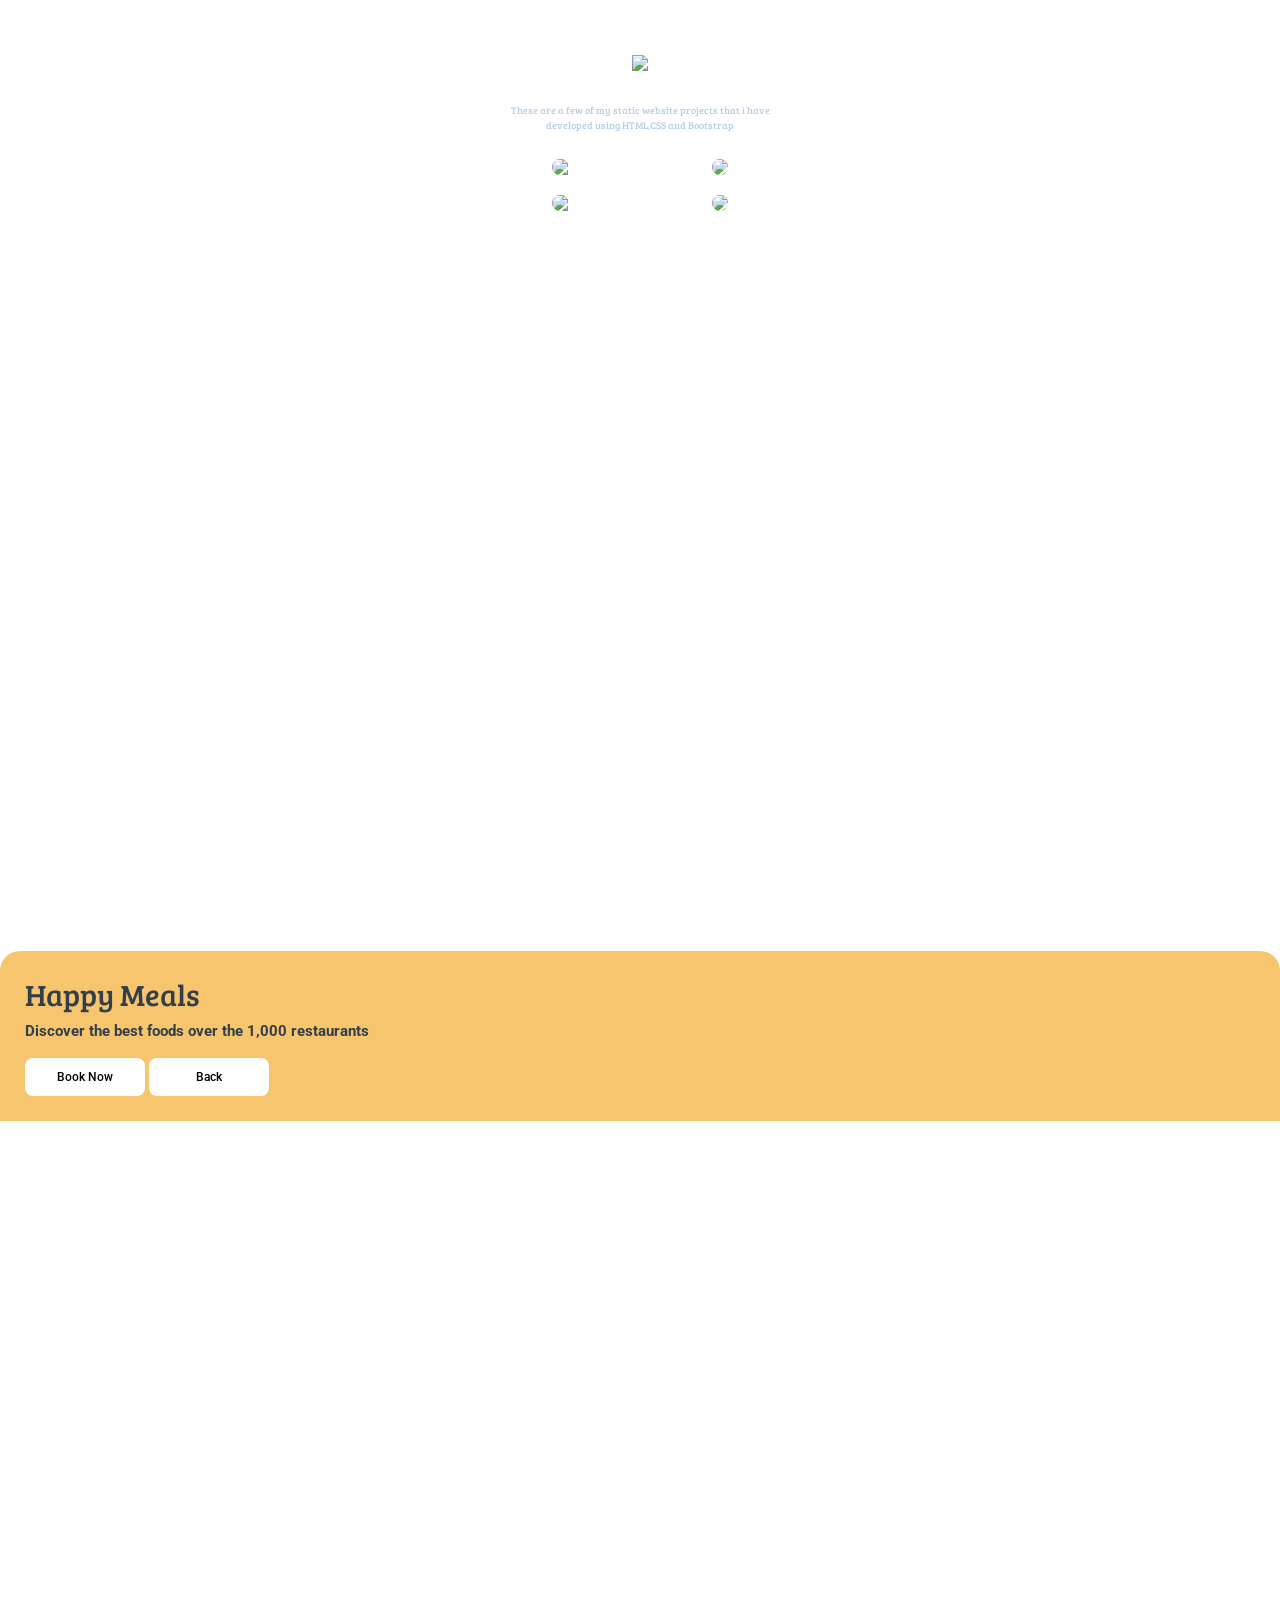
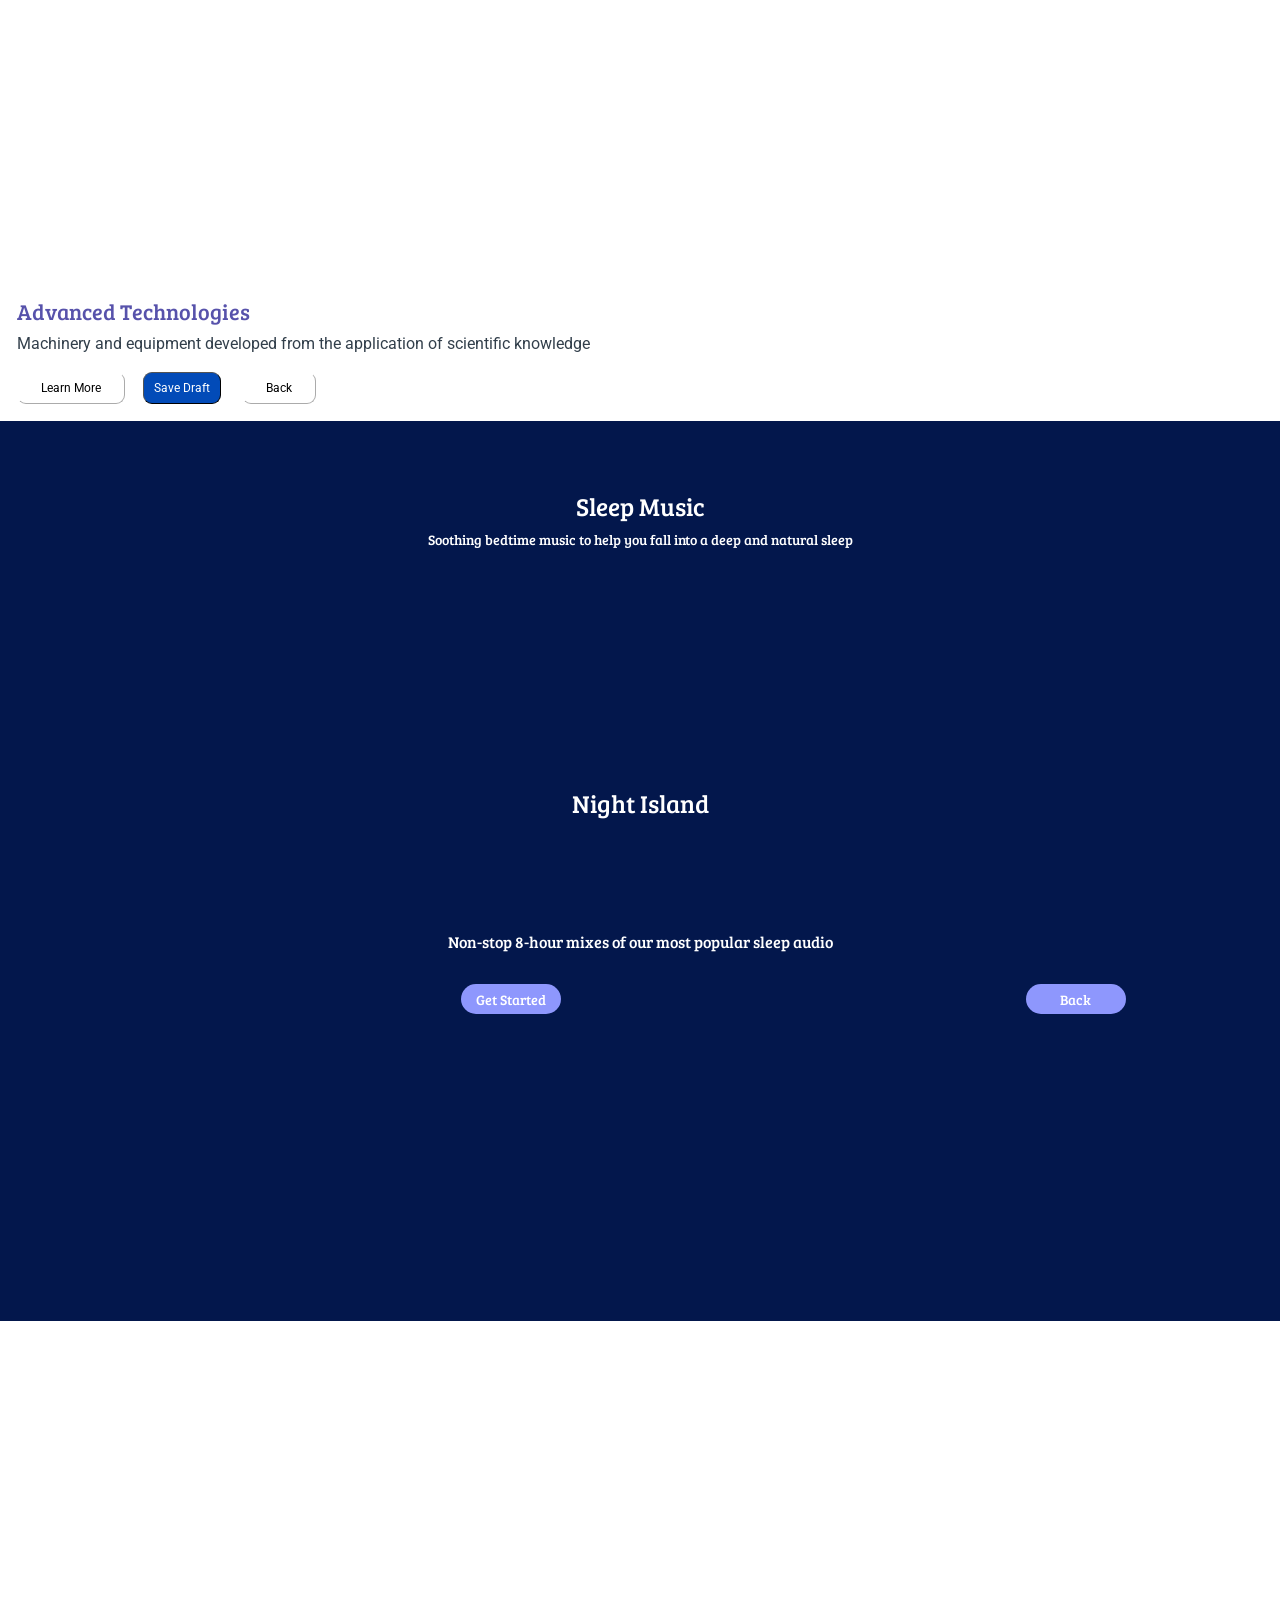
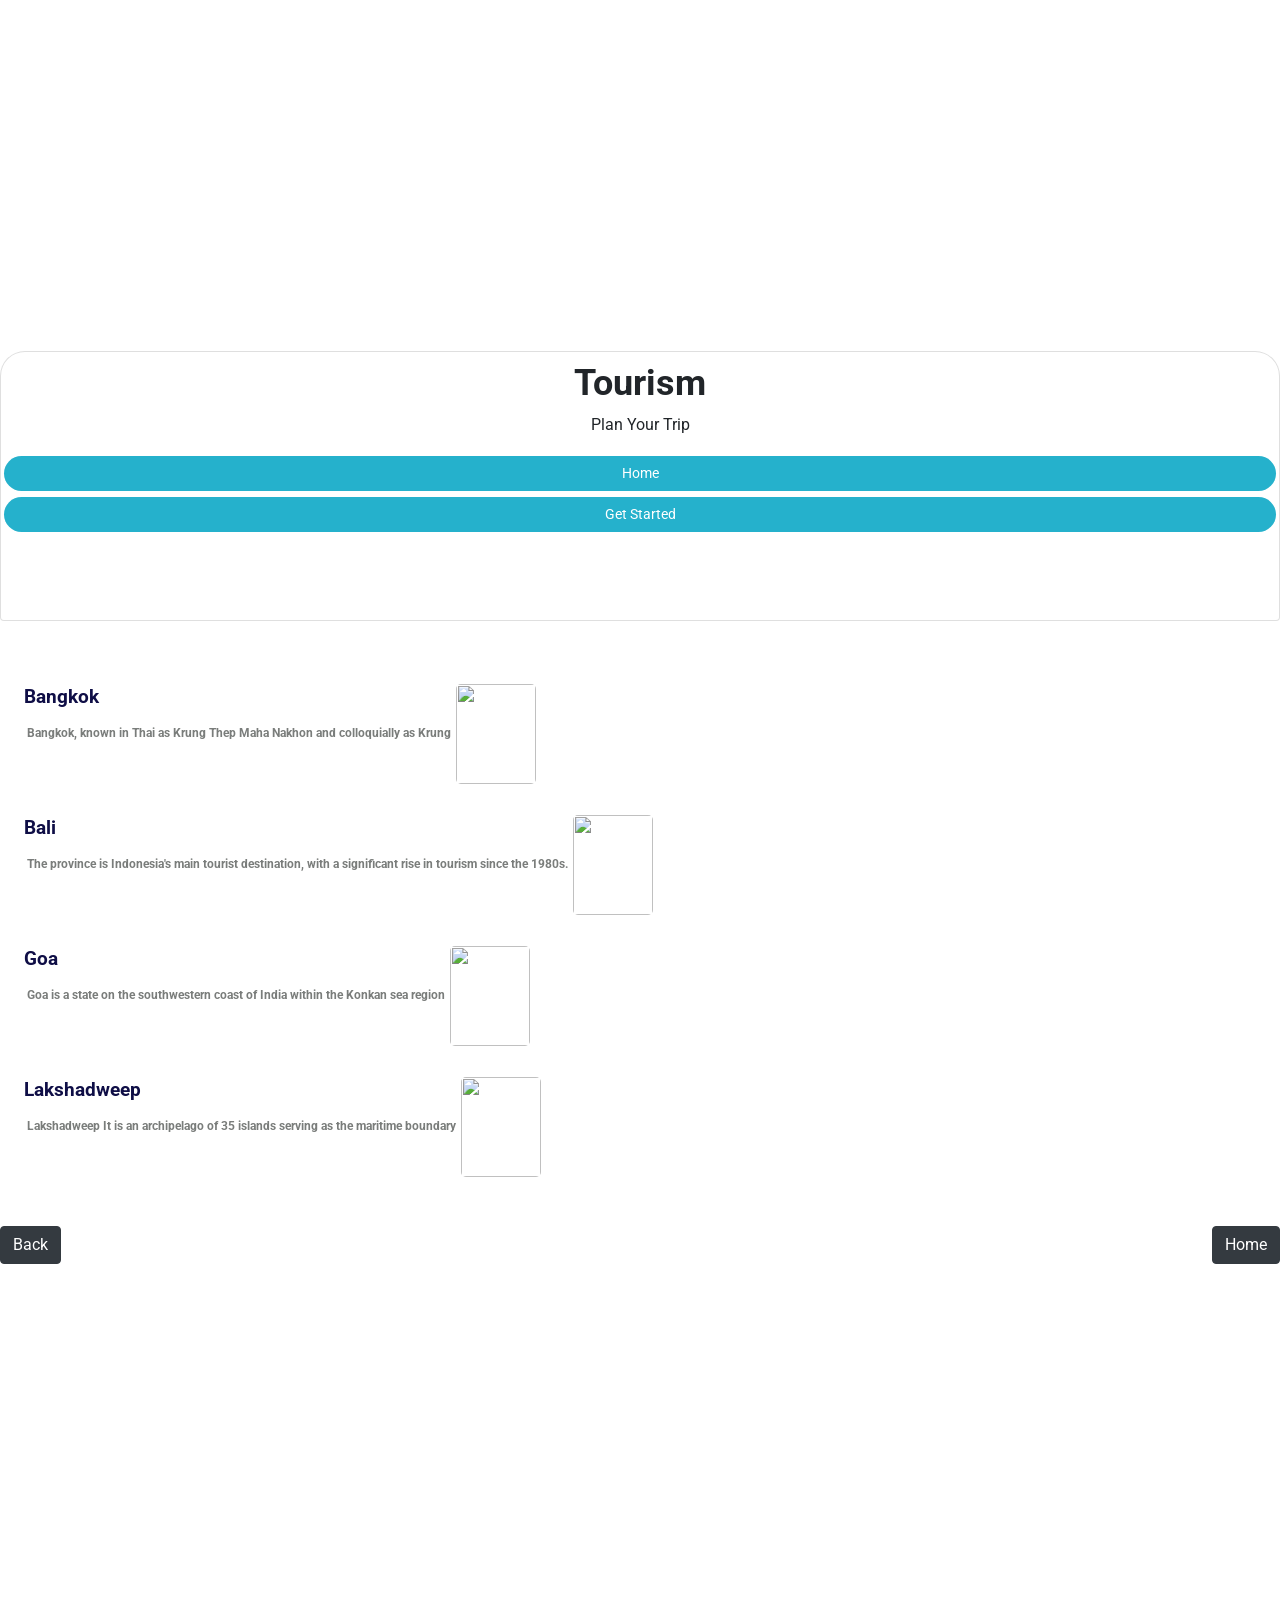
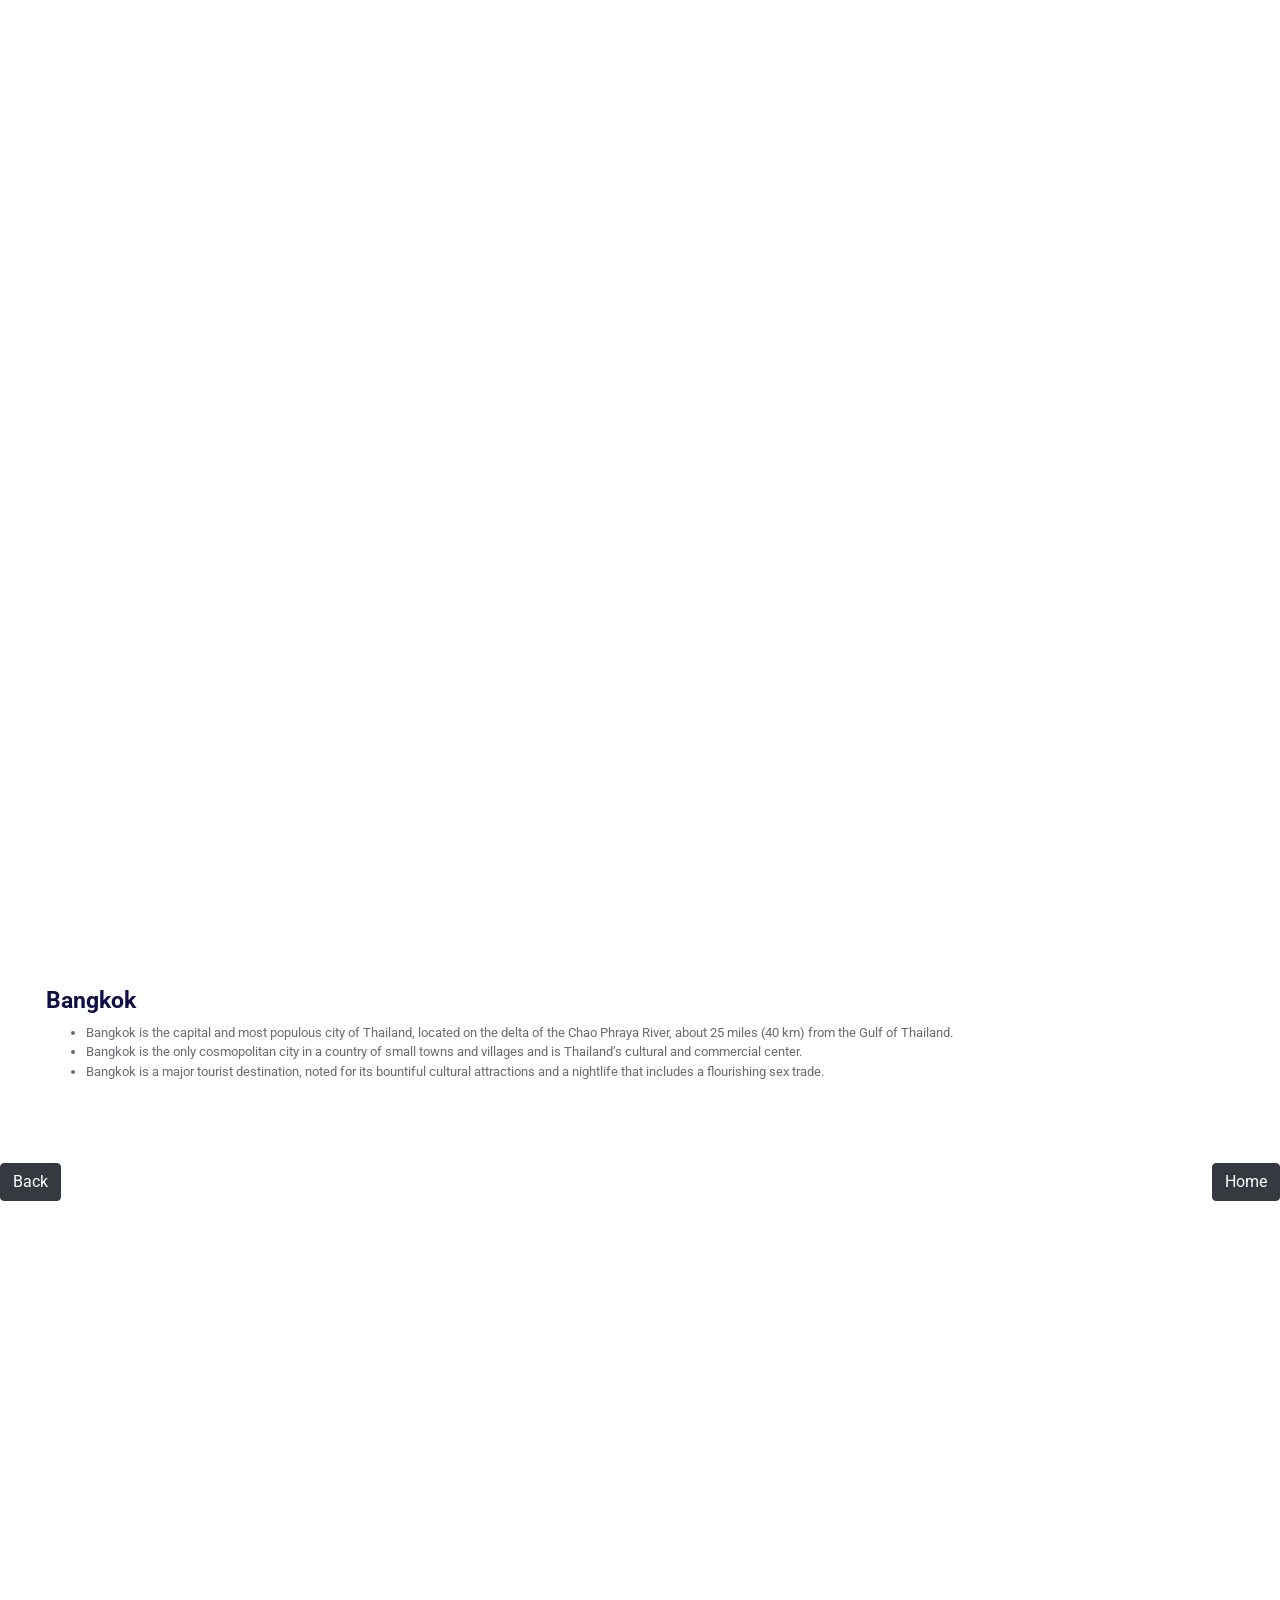
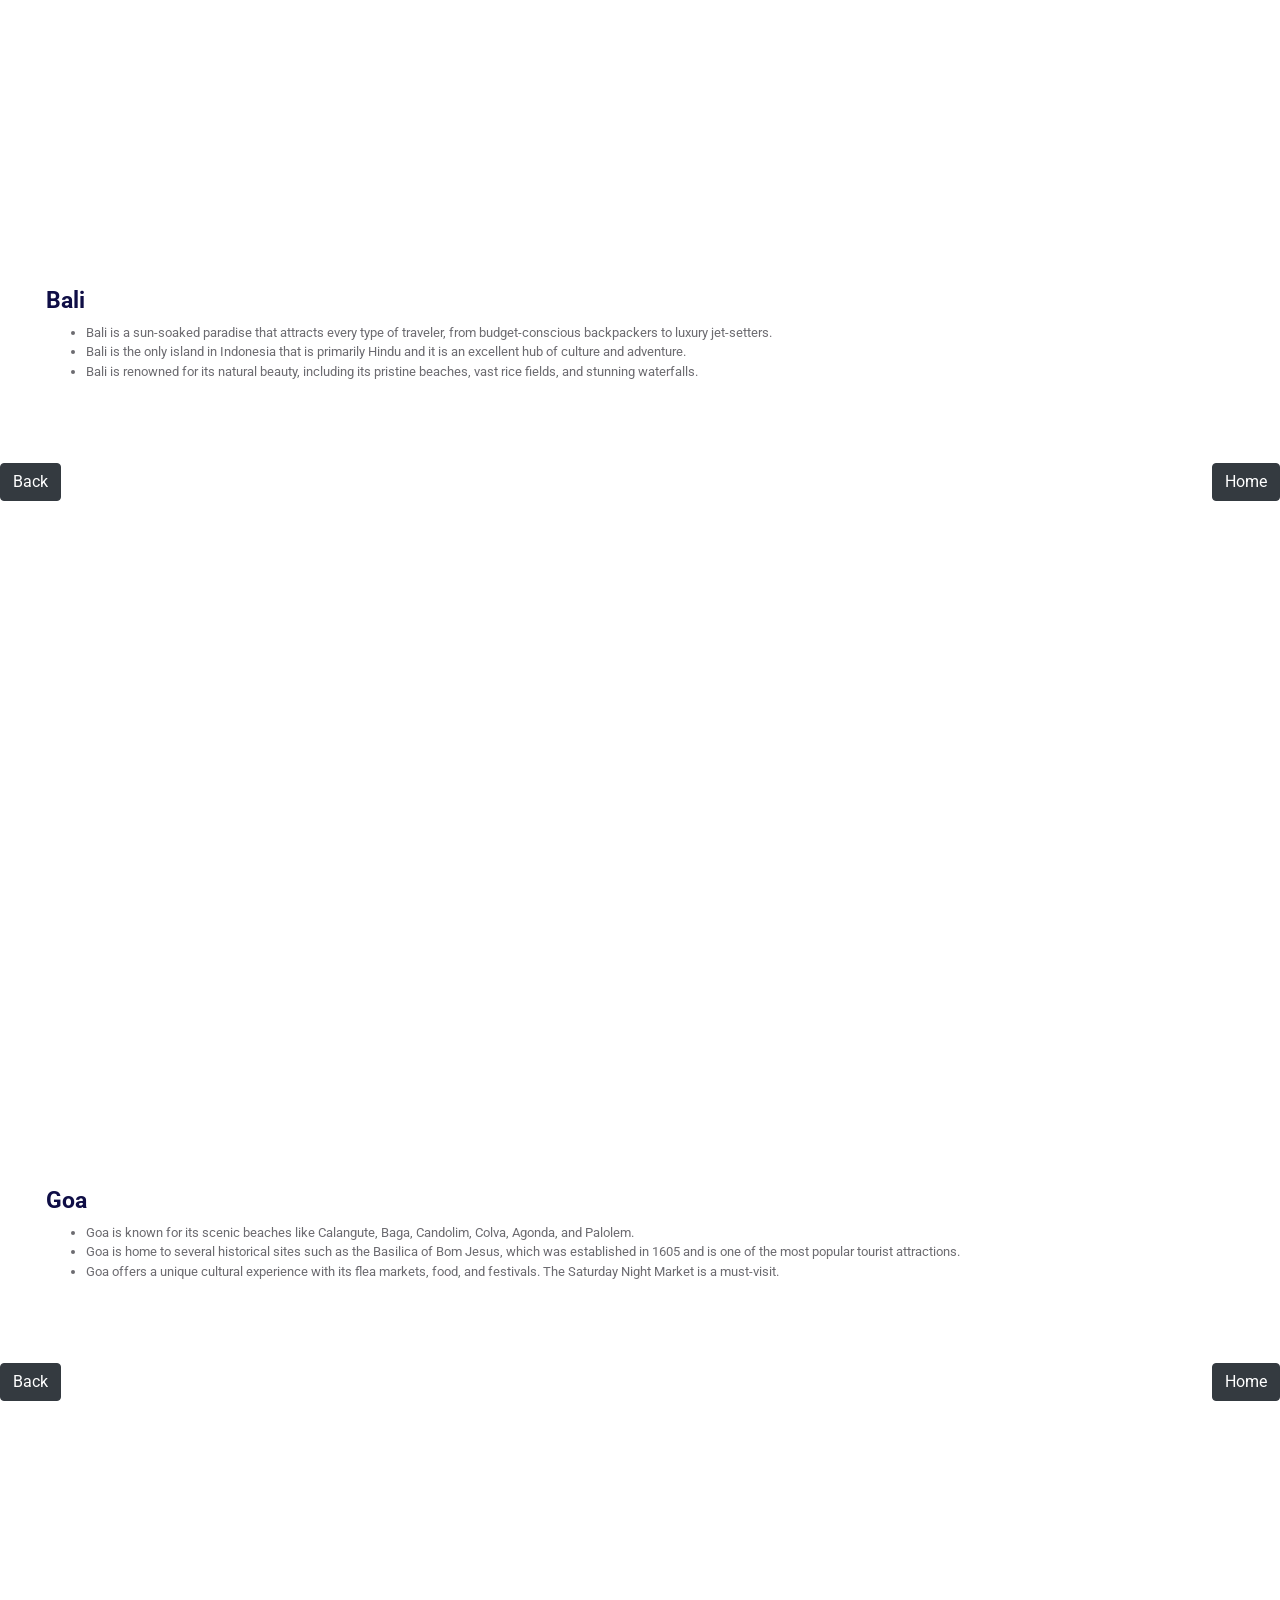
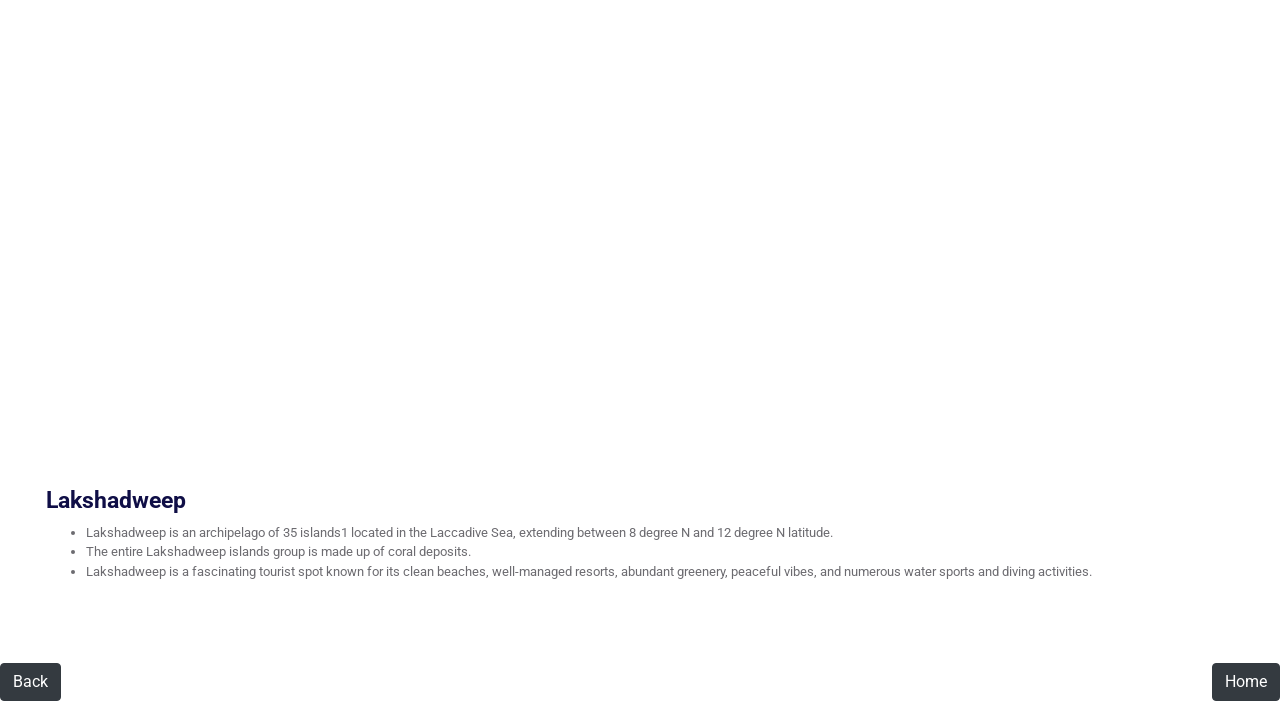
==== commit a77f7de4: "Update sectionHOME div and image source" ====
--- a/index.html
+++ b/index.html
@@ -13,9 +13,9 @@
 </head>
 
 <body>
-    <div id="sectionHOME" <div class="bg-containerr shaper">
+    <div id="sectionHOME" <div class="bg-containerr">
         <div class="text-center">
-            <img src="https://static.vecteezy.com/system/resources/thumbnails/011/153/368/small_2x/3d-website-developer-working-on-laptop-illustration-png.png" class="image-developer" />
+            <img src="https://d1tgh8fmlzexmh.cloudfront.net/ccbp-static-website/software-developer-img.png" class="image-developer" />
             <h1 class="developer-heading">My Projects(Yash)</h1>
             <p class="developer-paragraph"> These are a few of my static website projects that i have <br />
                 developed using HTML,CSS and Bootstrap</p>
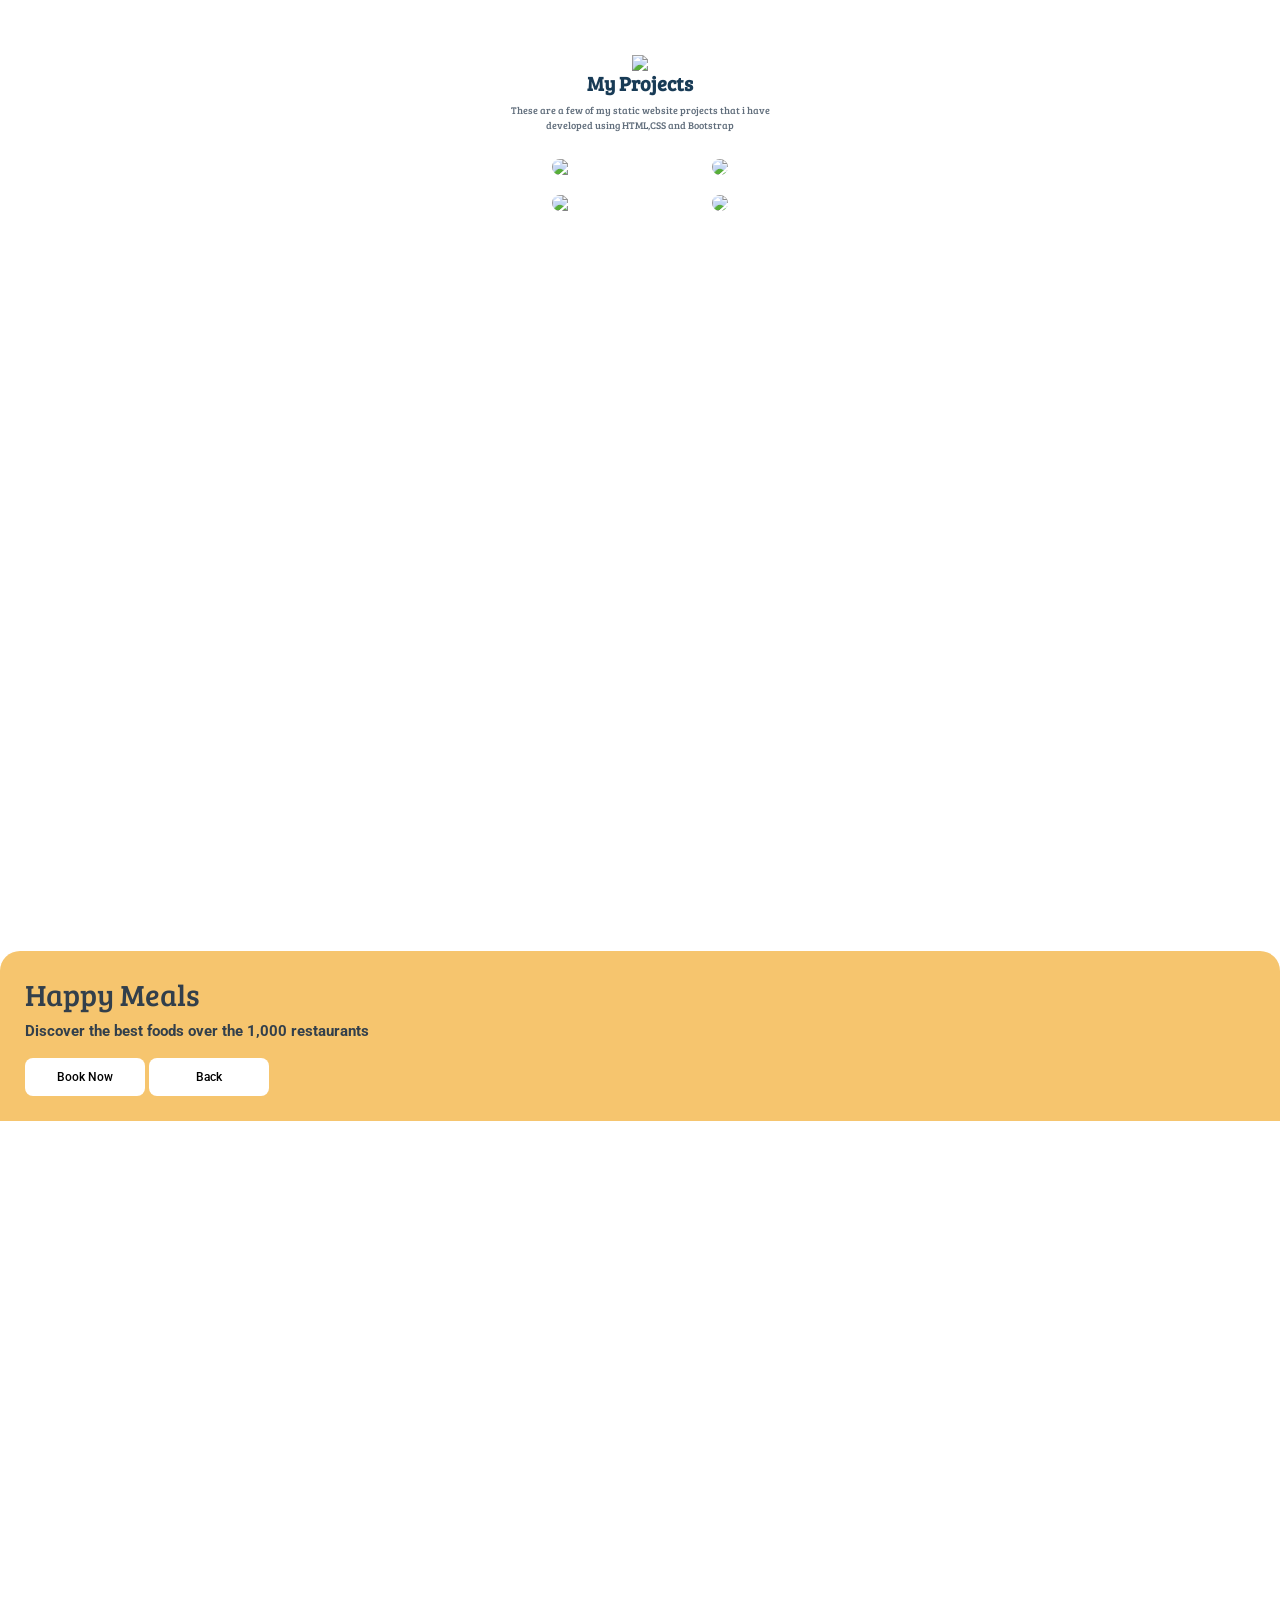
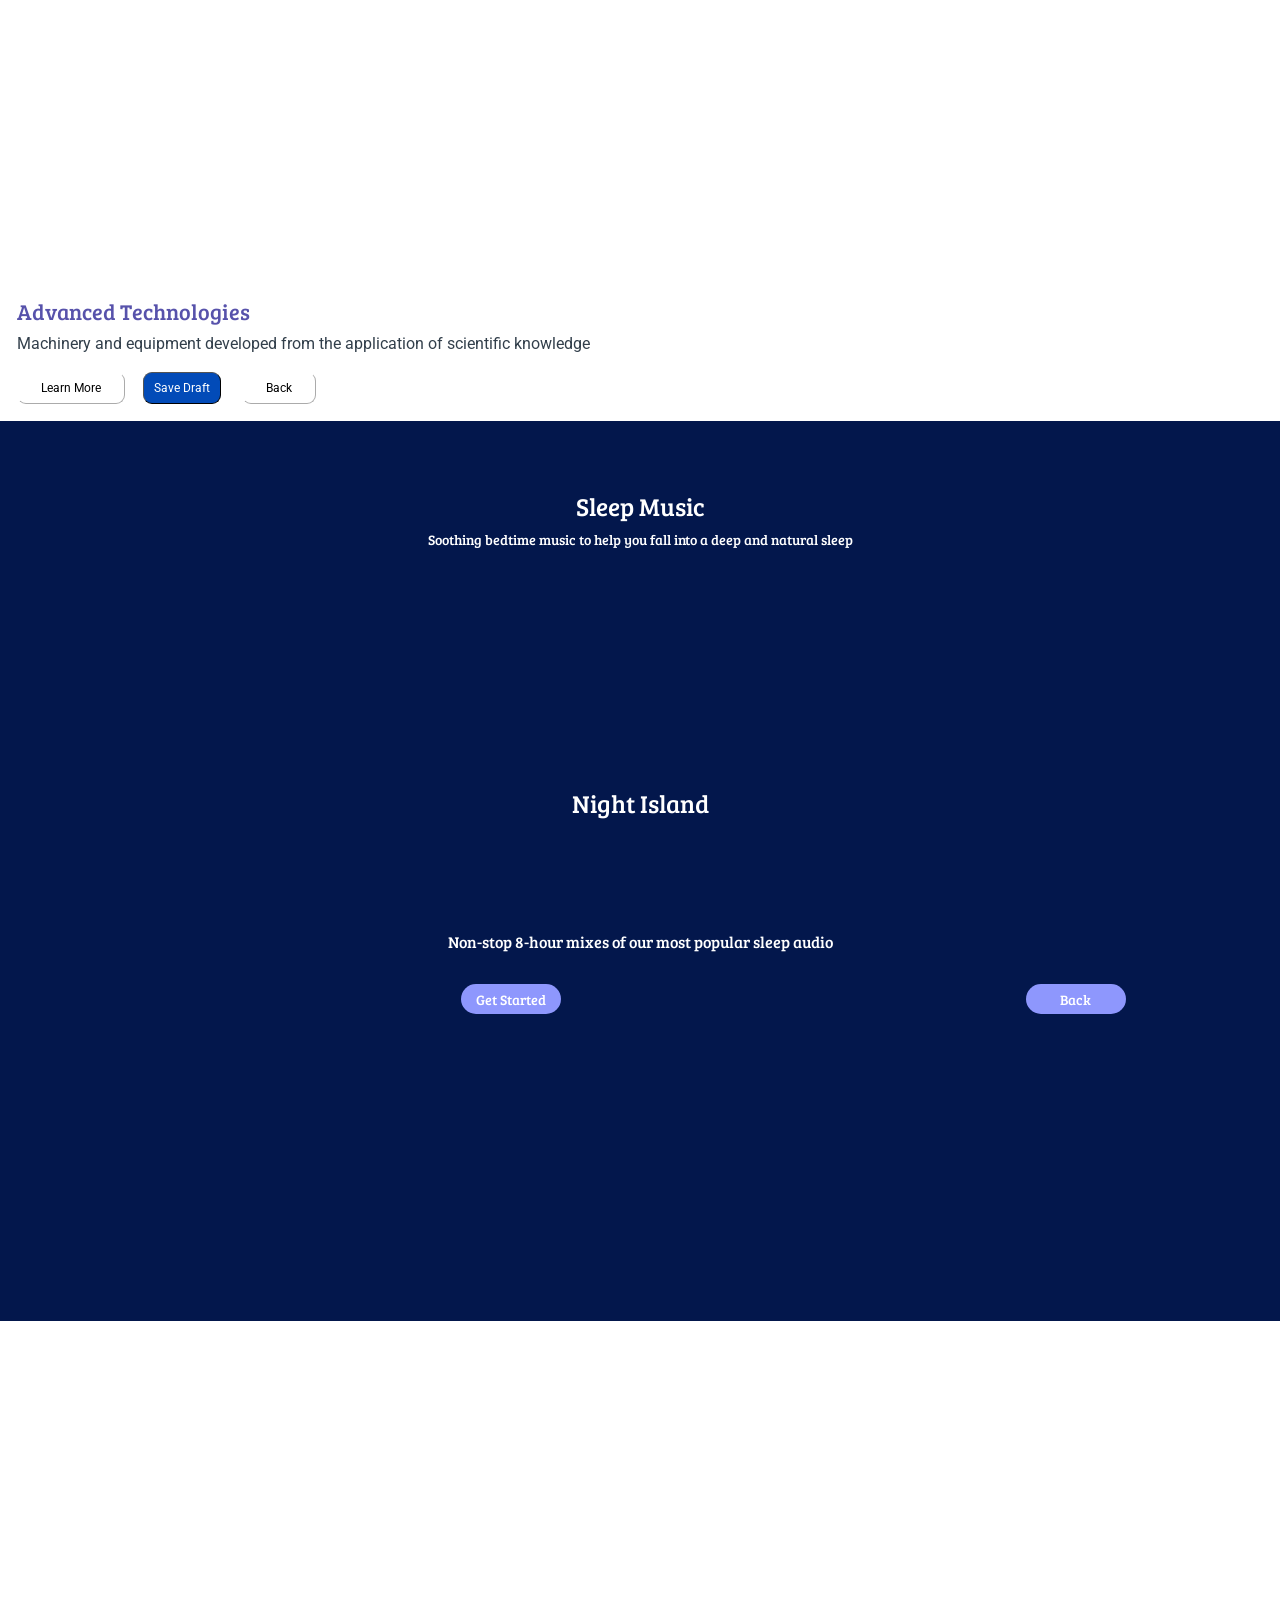
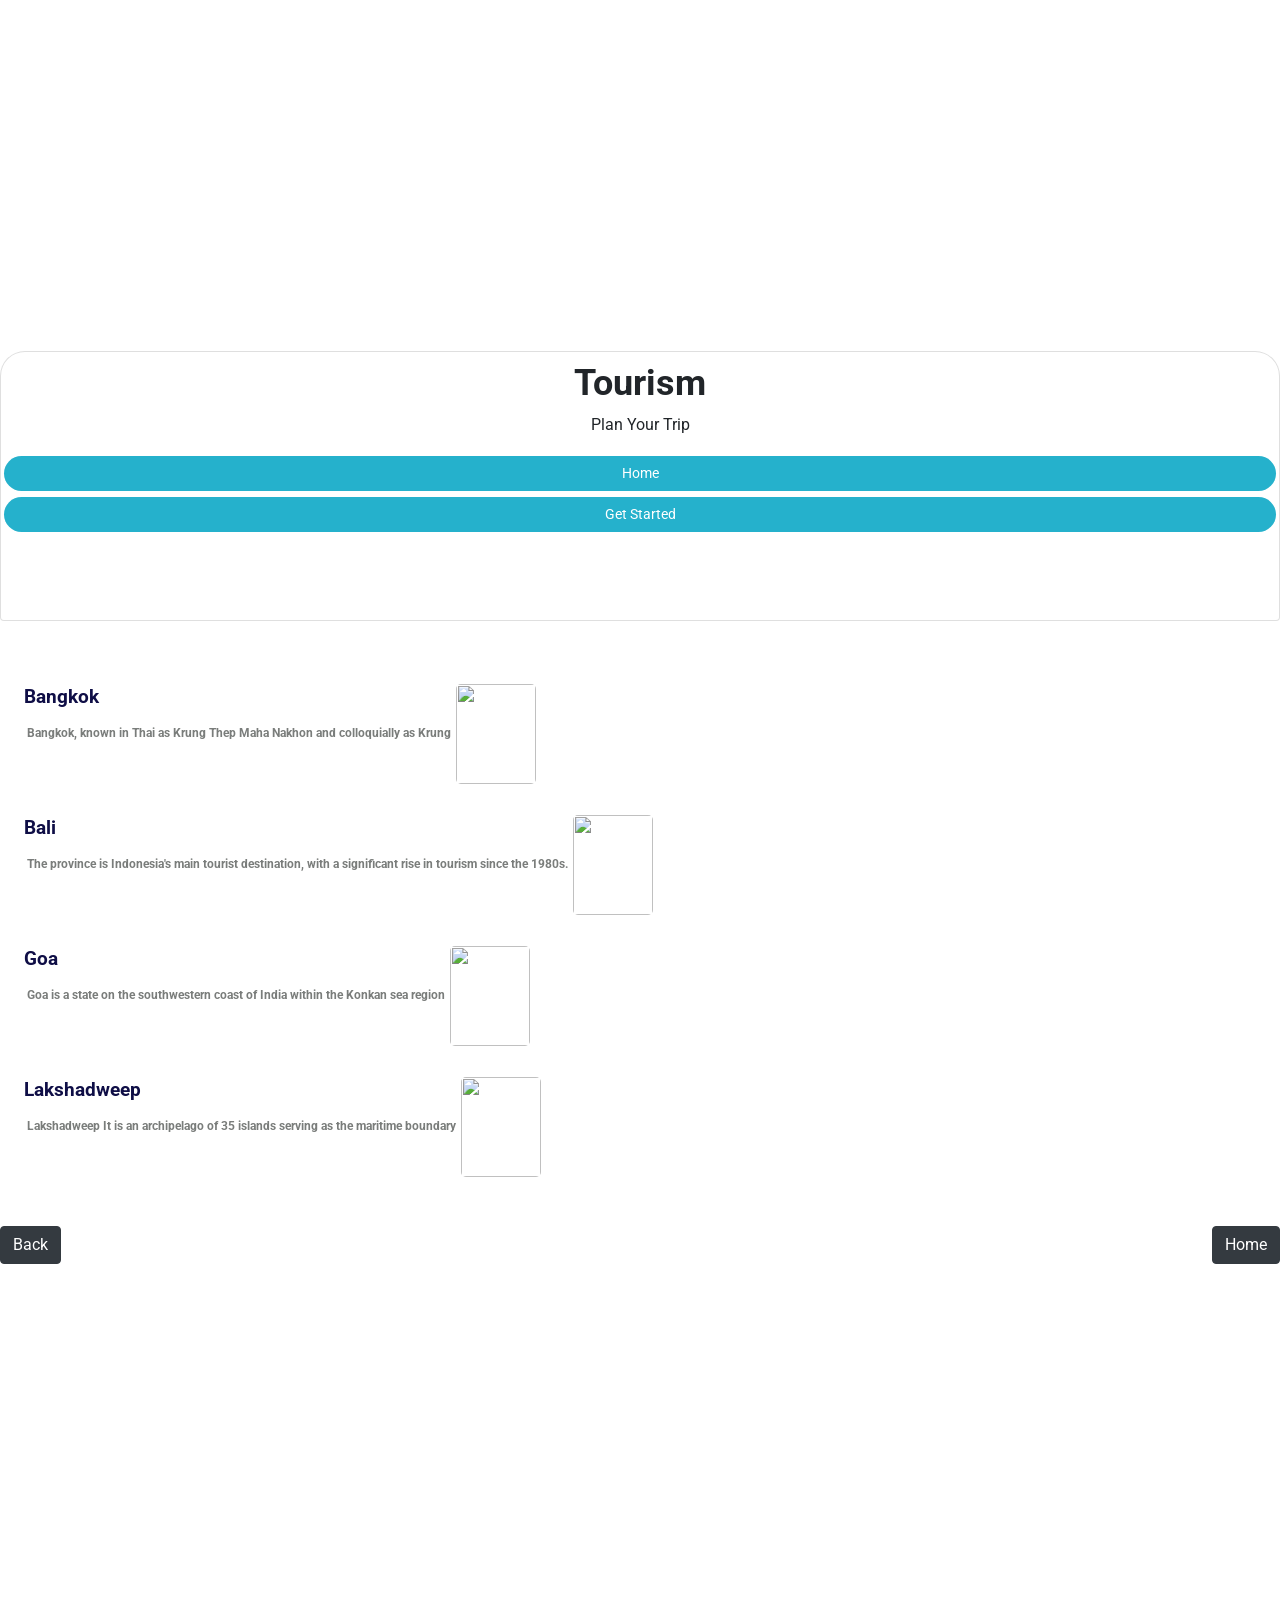
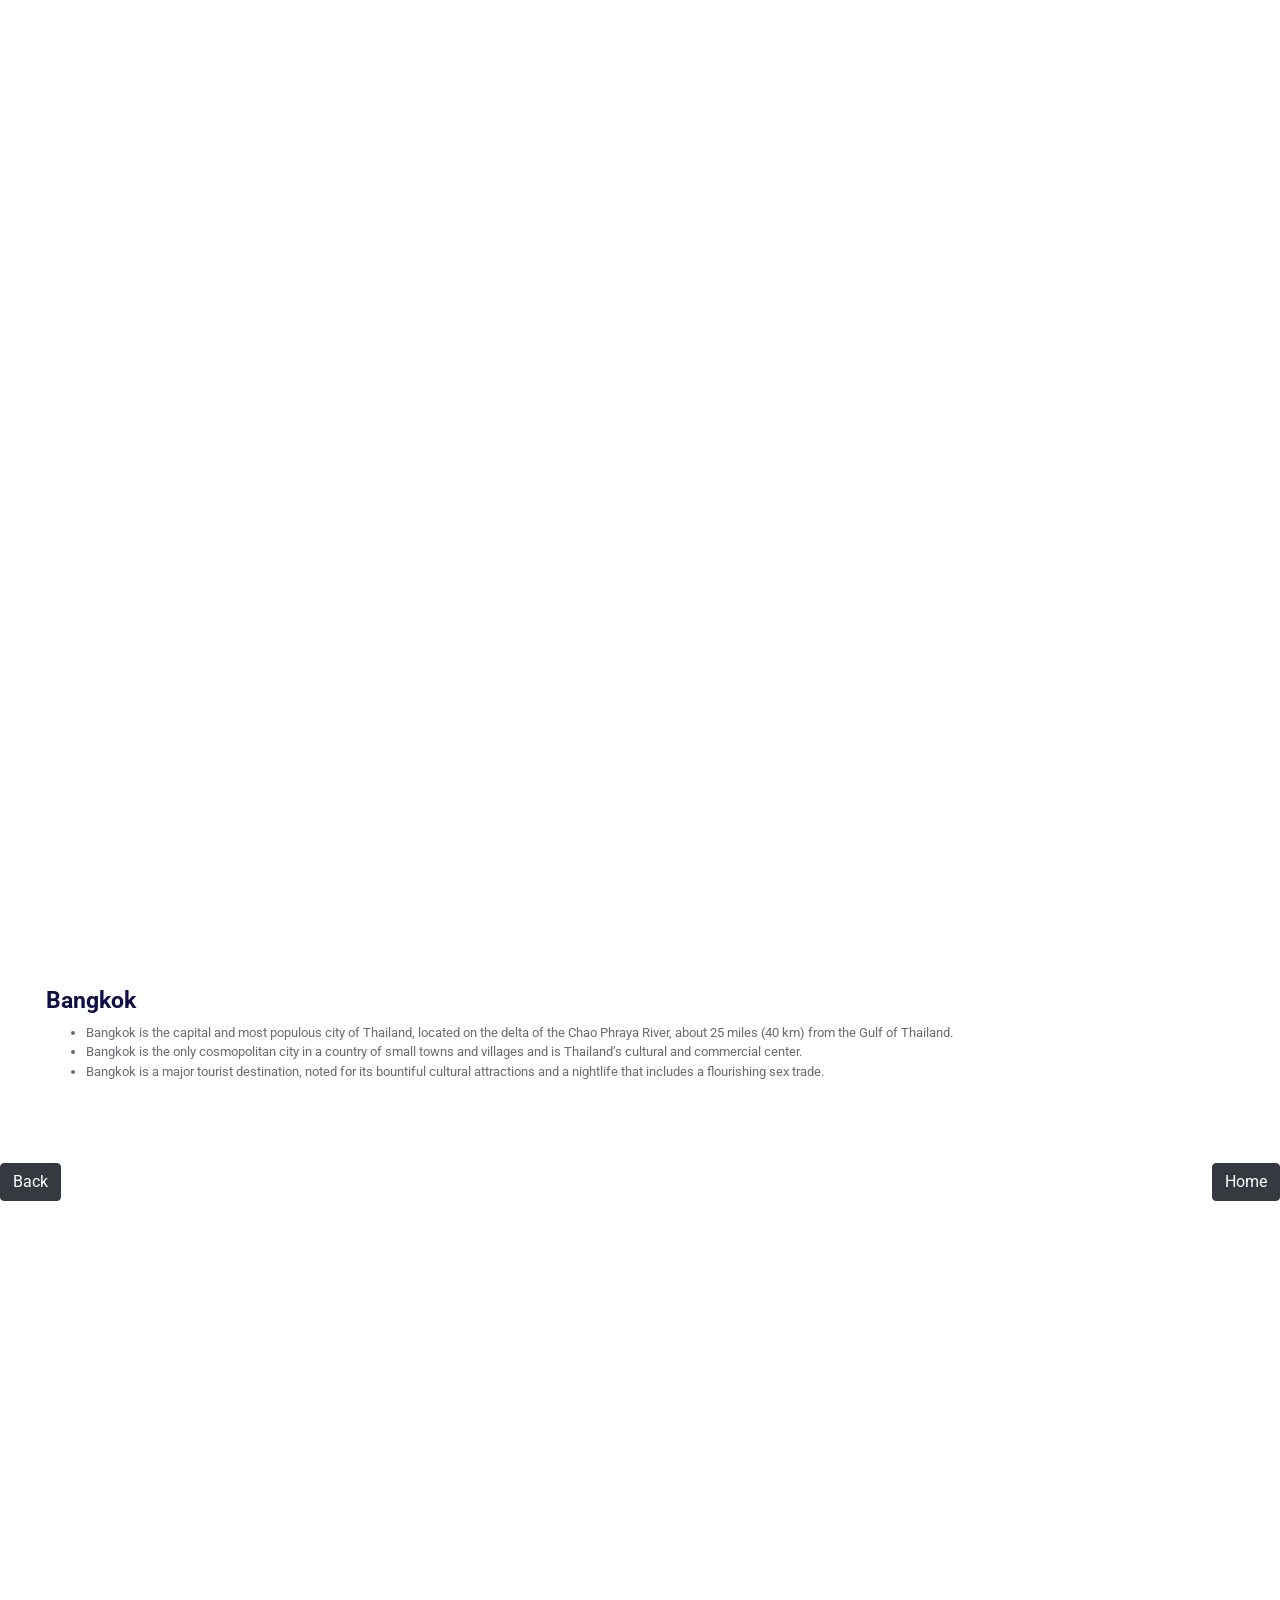
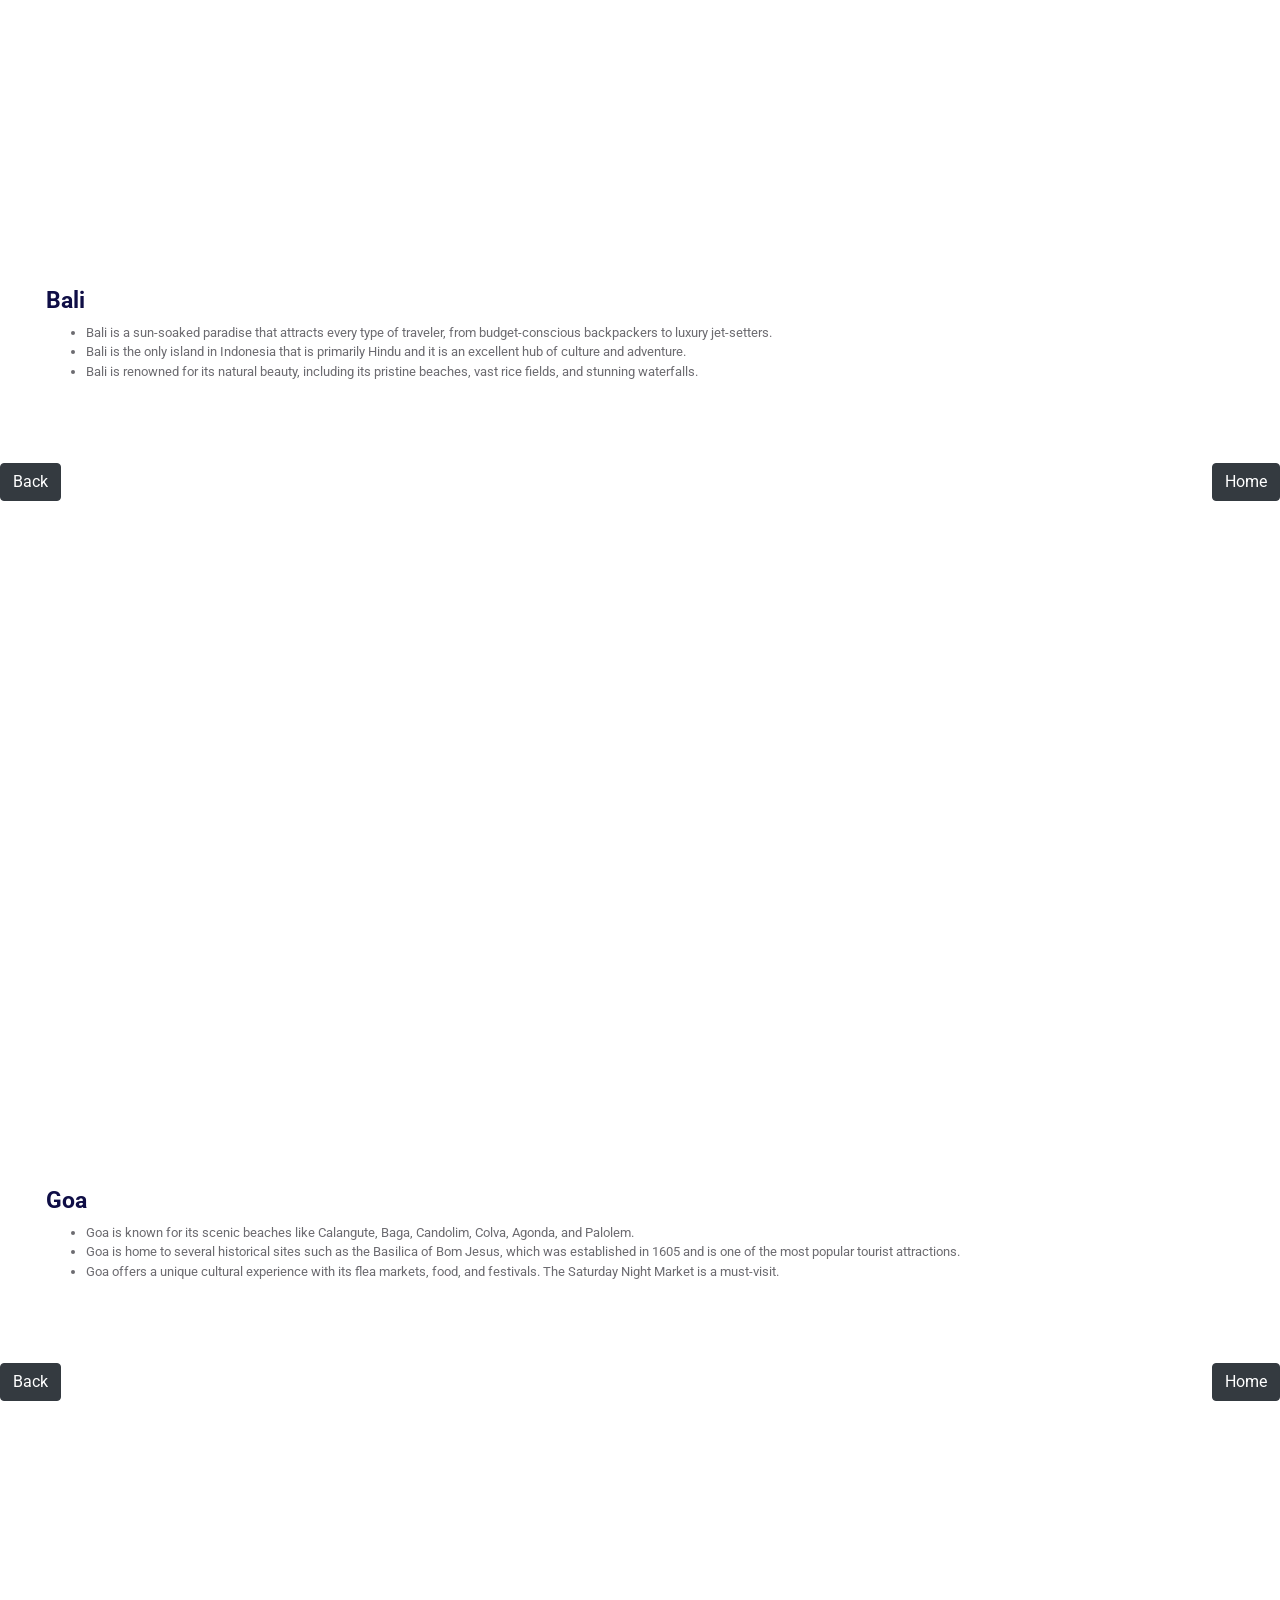
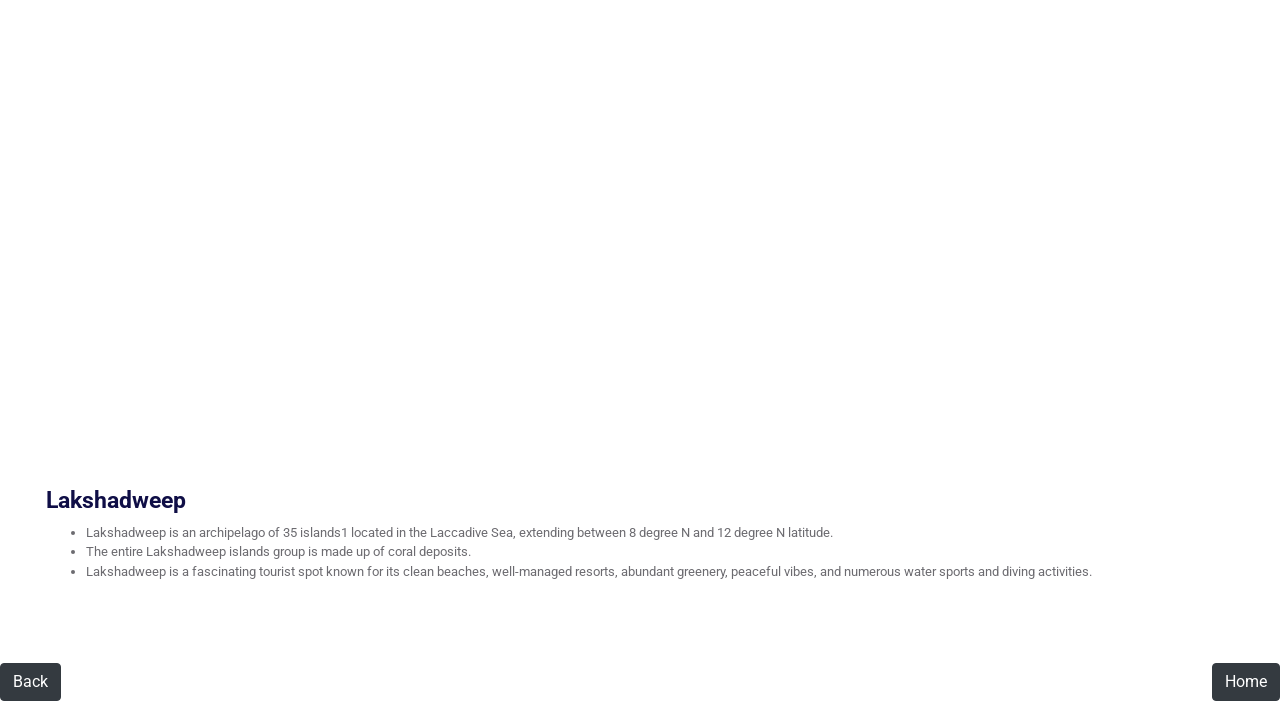
==== commit c4ae6cc8: "Update images and classes in index.html" ====
--- a/index.html
+++ b/index.html
@@ -13,25 +13,25 @@
 </head>
 
 <body>
-    <div id="sectionHOME" <div class="bg-containerr">
+    <div id="sectionHOME" <div class="bg-containerr shaper">
         <div class="text-center">
-            <img src="https://d1tgh8fmlzexmh.cloudfront.net/ccbp-static-website/software-developer-img.png" class="image-developer" />
-            <h1 class="developer-heading">My Projects(Yash)</h1>
+            <img src="https://static.vecteezy.com/system/resources/thumbnails/011/153/368/small_2x/3d-website-developer-working-on-laptop-illustration-png.png" class="image-developer" />
+            <h1 class="developer-heading">My Projects</h1>
             <p class="developer-paragraph"> These are a few of my static website projects that i have <br />
                 developed using HTML,CSS and Bootstrap</p>
         </div>
         <div class="d-flex flex-row justify-content-center">
 
-            <img src="https://d1tgh8fmlzexmh.cloudfront.net/ccbp-static-website/advanced-technologies-img.png" class="image-developerr" onclick="display('sectionAdvanced')" />
+            <img src="https://d1tgh8fmlzexmh.cloudfront.net/ccbp-static-website/advanced-technologies-img.png" class="image-developerr neon v1 neon v2" onclick="display('sectionAdvanced')" />
             <div>
-                <img src="https://resize.indiatvnews.com/en/resize/newbucket/1200_-/2018/05/trip-1526620844.jpg" class="image-developerrr" onclick="display('sectionTRIP')" />
+                <img src="https://resize.indiatvnews.com/en/resize/newbucket/1200_-/2018/05/trip-1526620844.jpg" class="image-developerrr neon v1 neon v2" onclick="display('sectionTRIP')" />
             </div>
         </div>
         <div class="d-flex flex-row justify-content-center">
-            <img src="https://d1tgh8fmlzexmh.cloudfront.net/ccbp-static-website/food-img.png" class="image-developerrr" onclick="display('sectionFOOD')" />
+            <img src="https://d1tgh8fmlzexmh.cloudfront.net/ccbp-static-website/food-img.png" class="image-developerrr neon v1 neon v2" onclick="display('sectionFOOD')" />
 
             <div>
-                <img src="https://d1tgh8fmlzexmh.cloudfront.net/ccbp-static-website/moon-bg.png" class="image-developerrr" onclick="display('sectionMUSIC')" />
+                <img src="https://d1tgh8fmlzexmh.cloudfront.net/ccbp-static-website/moon-bg.png" class="image-developerrr neon v1 neon v2" onclick="display('sectionMUSIC')" />
             </div>
         </div>
     </div>
--- a/index.css
+++ b/index.css
@@ -8,14 +8,14 @@
 
 .developer-heading {
     font-family: Bree Serif;
-    color: #ffffff;
+    color: #183b56;
     font-size: 20px;
     font-weight: bold;
 }
 
 .developer-paragraph {
     font-family: Bree Serif;
-    color: #b6cfe9;
+    color: #616e7c;
     font-size: 10px;
 }
 
@@ -385,18 +385,3 @@
     display: flex;
     justify-content: end;
 }
-.shaper {
-    background: gray url(https://image.ibb.co/ky3Y0S/teee.png) repeat 0 0;
-    width: 100%;
-    margin: 0;
-    text-align: center;
-    height: 100vh;
-    padding-top: 120px;
-    box-sizing: border-box;
-    -webkit-animation: slide 30s linear infinite;
-  }
-  
-  @-webkit-keyframes slide {
-      from { background-position: 0 0; }
-      to { background-position: -512px -512px; }
-  }
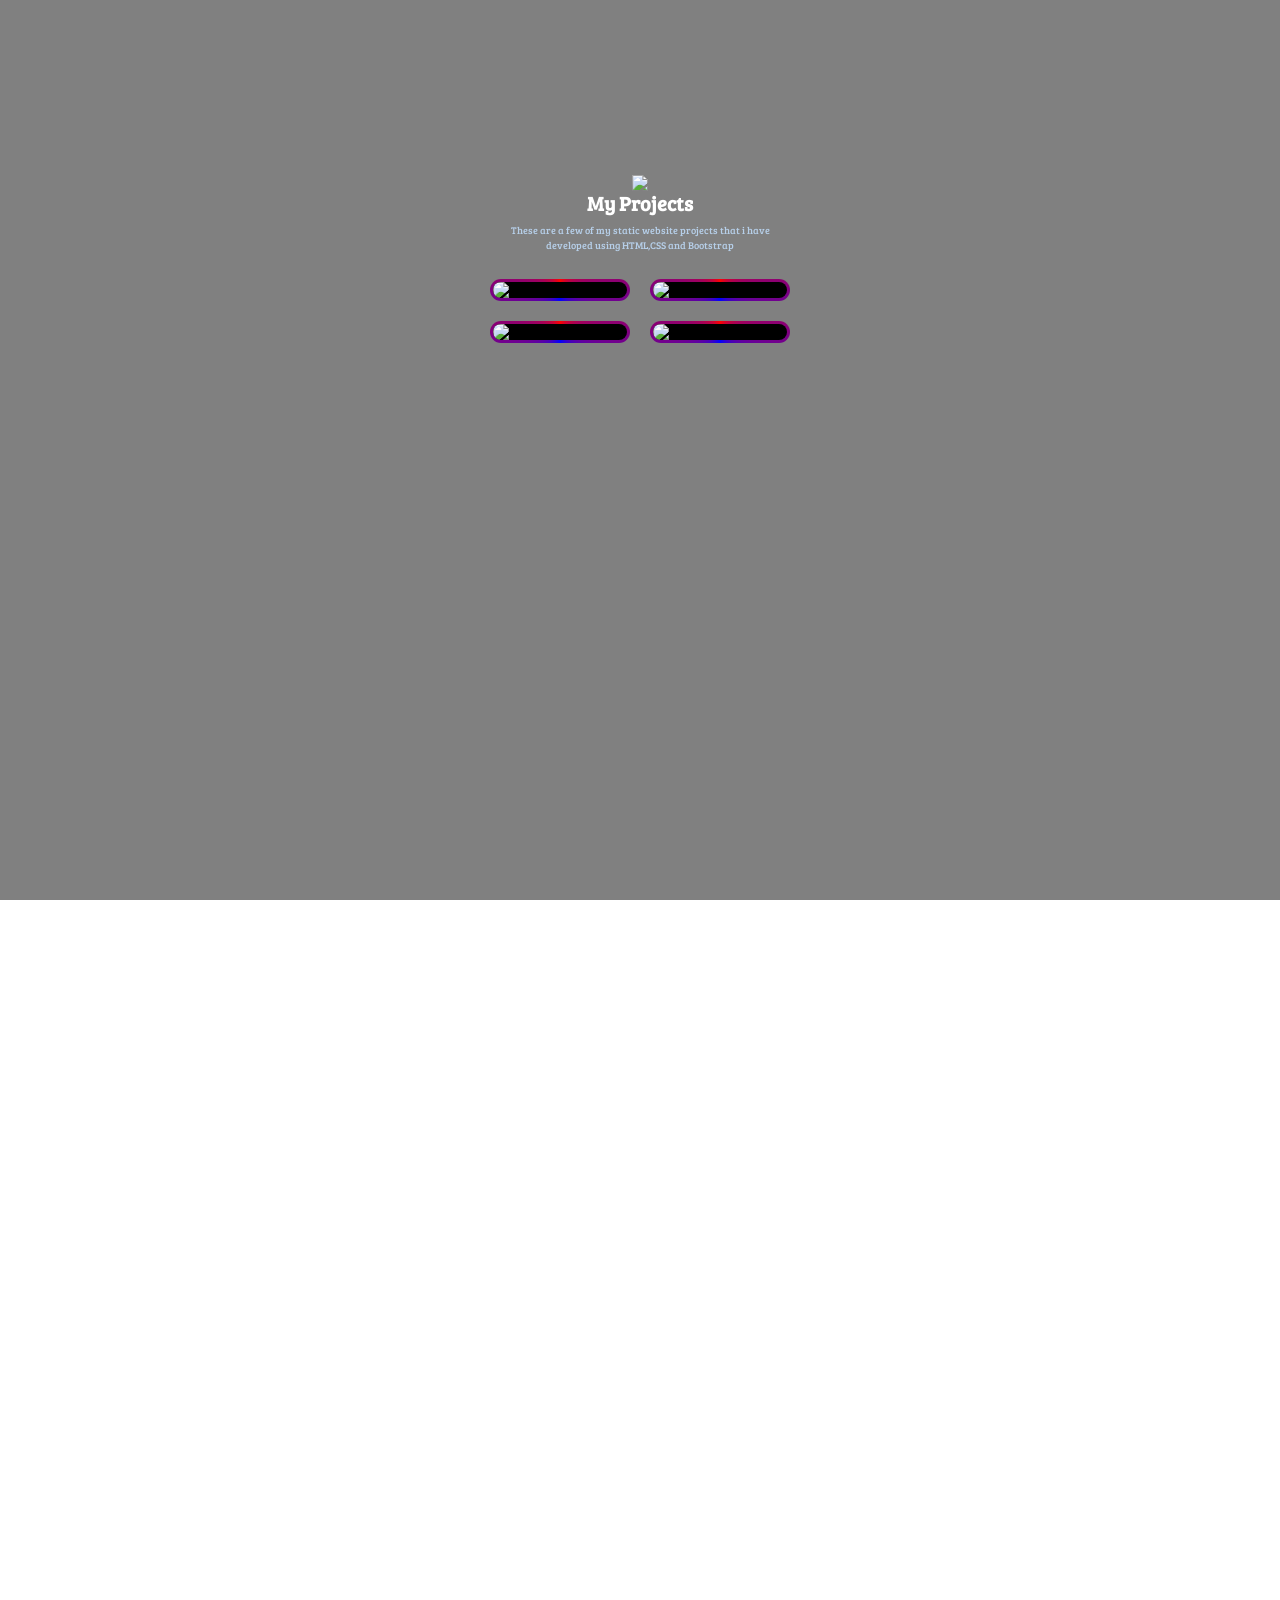
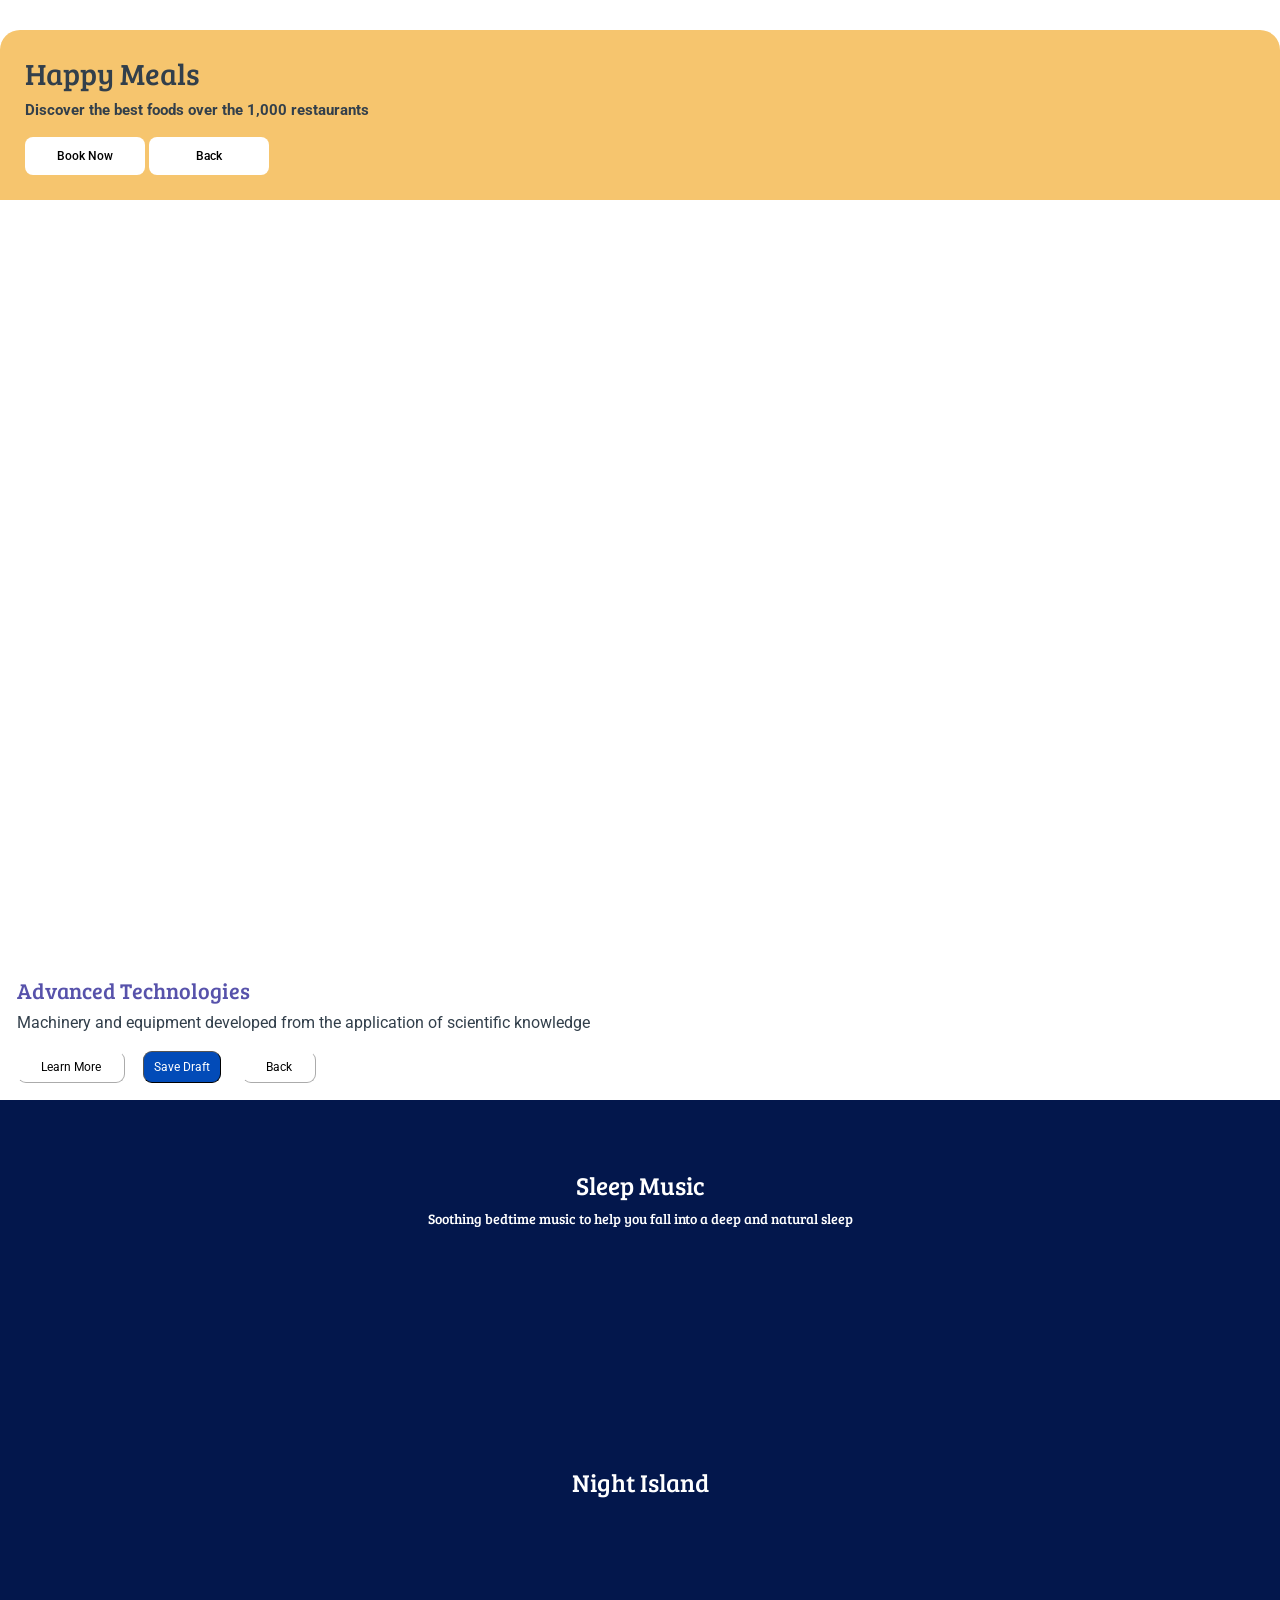
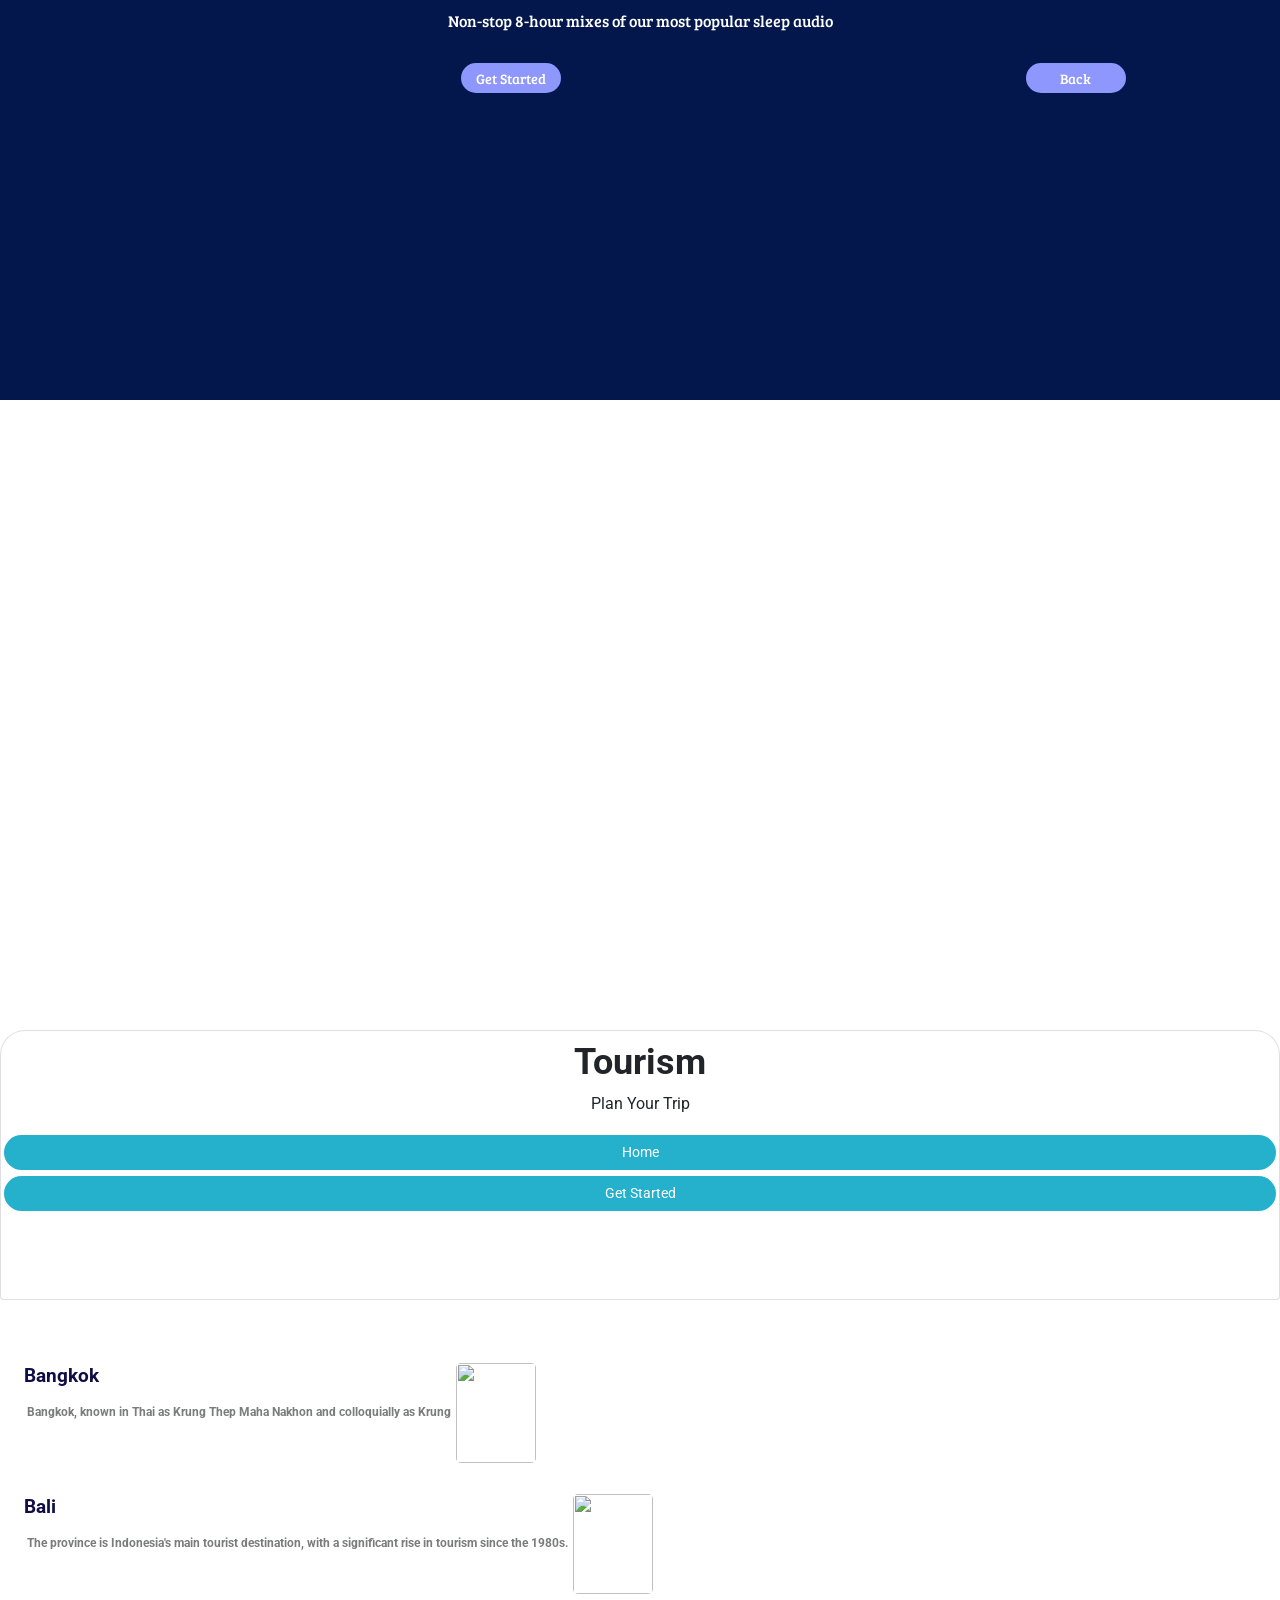
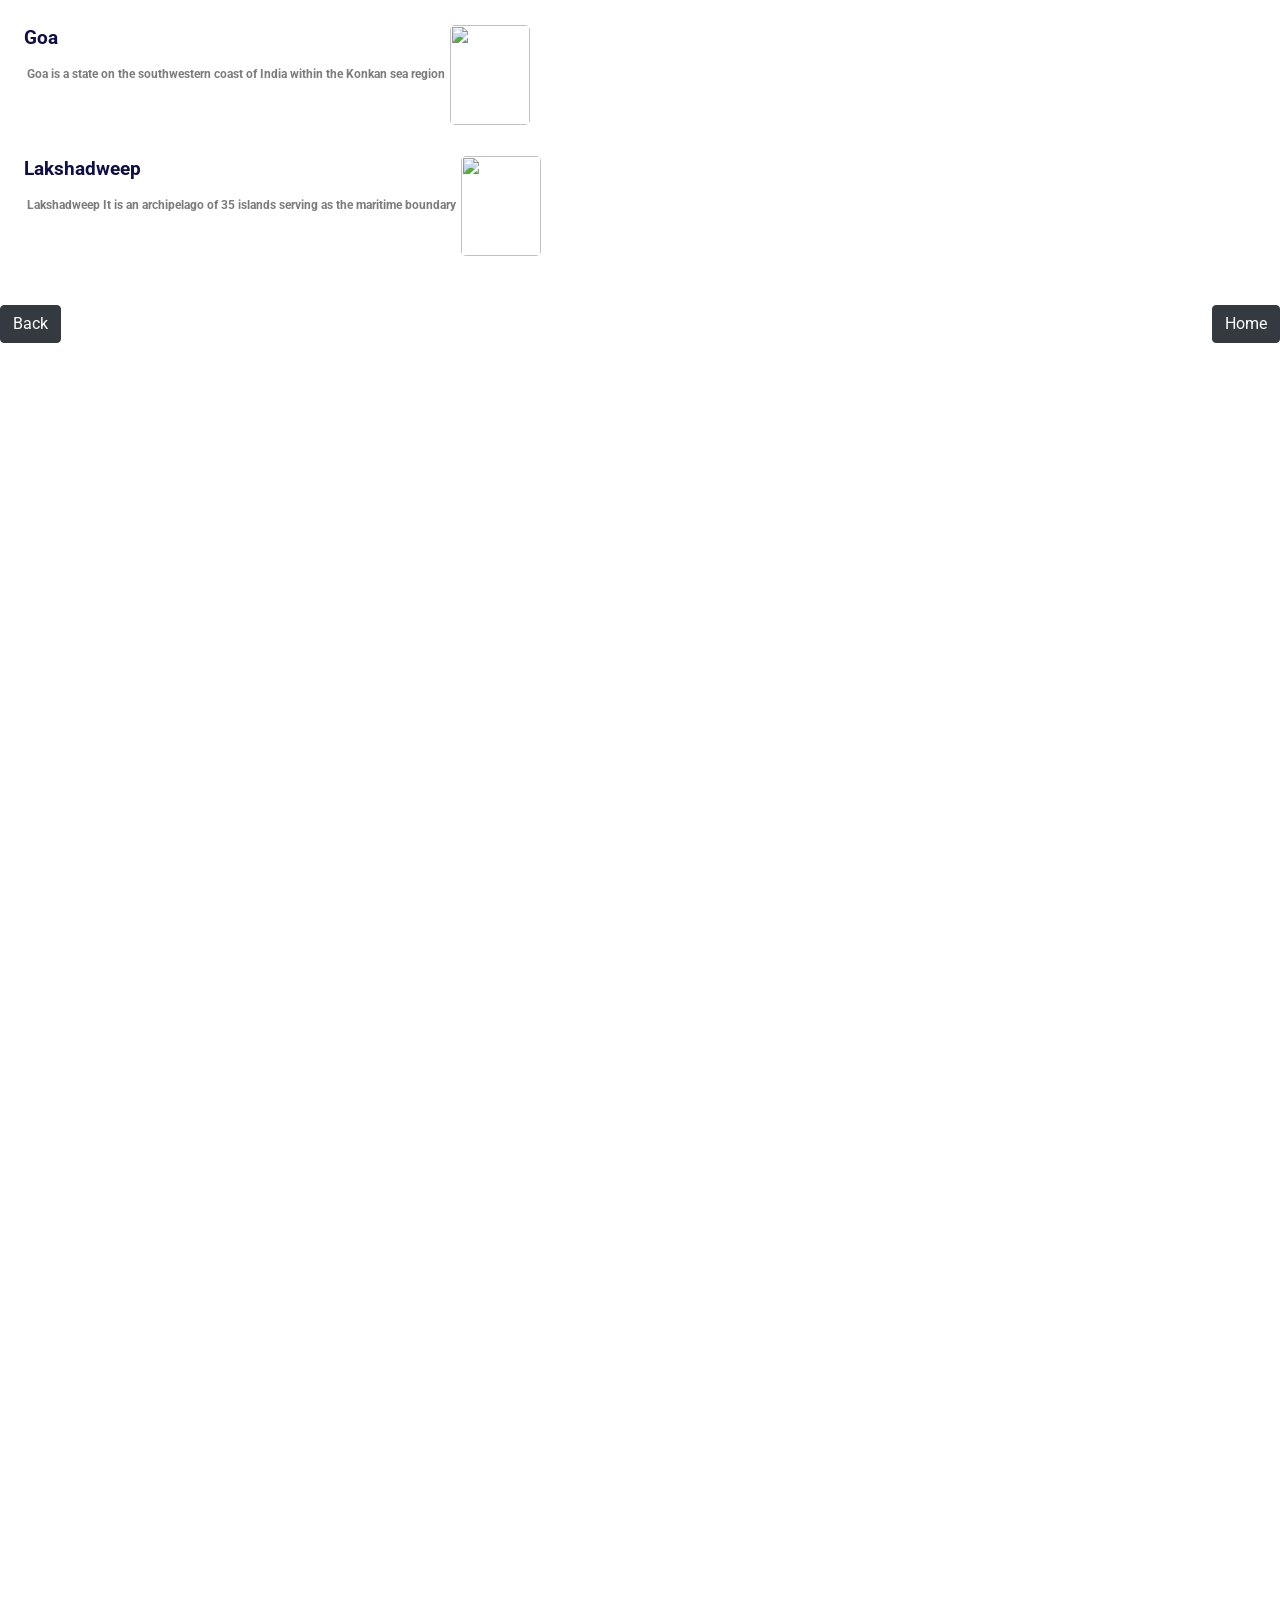
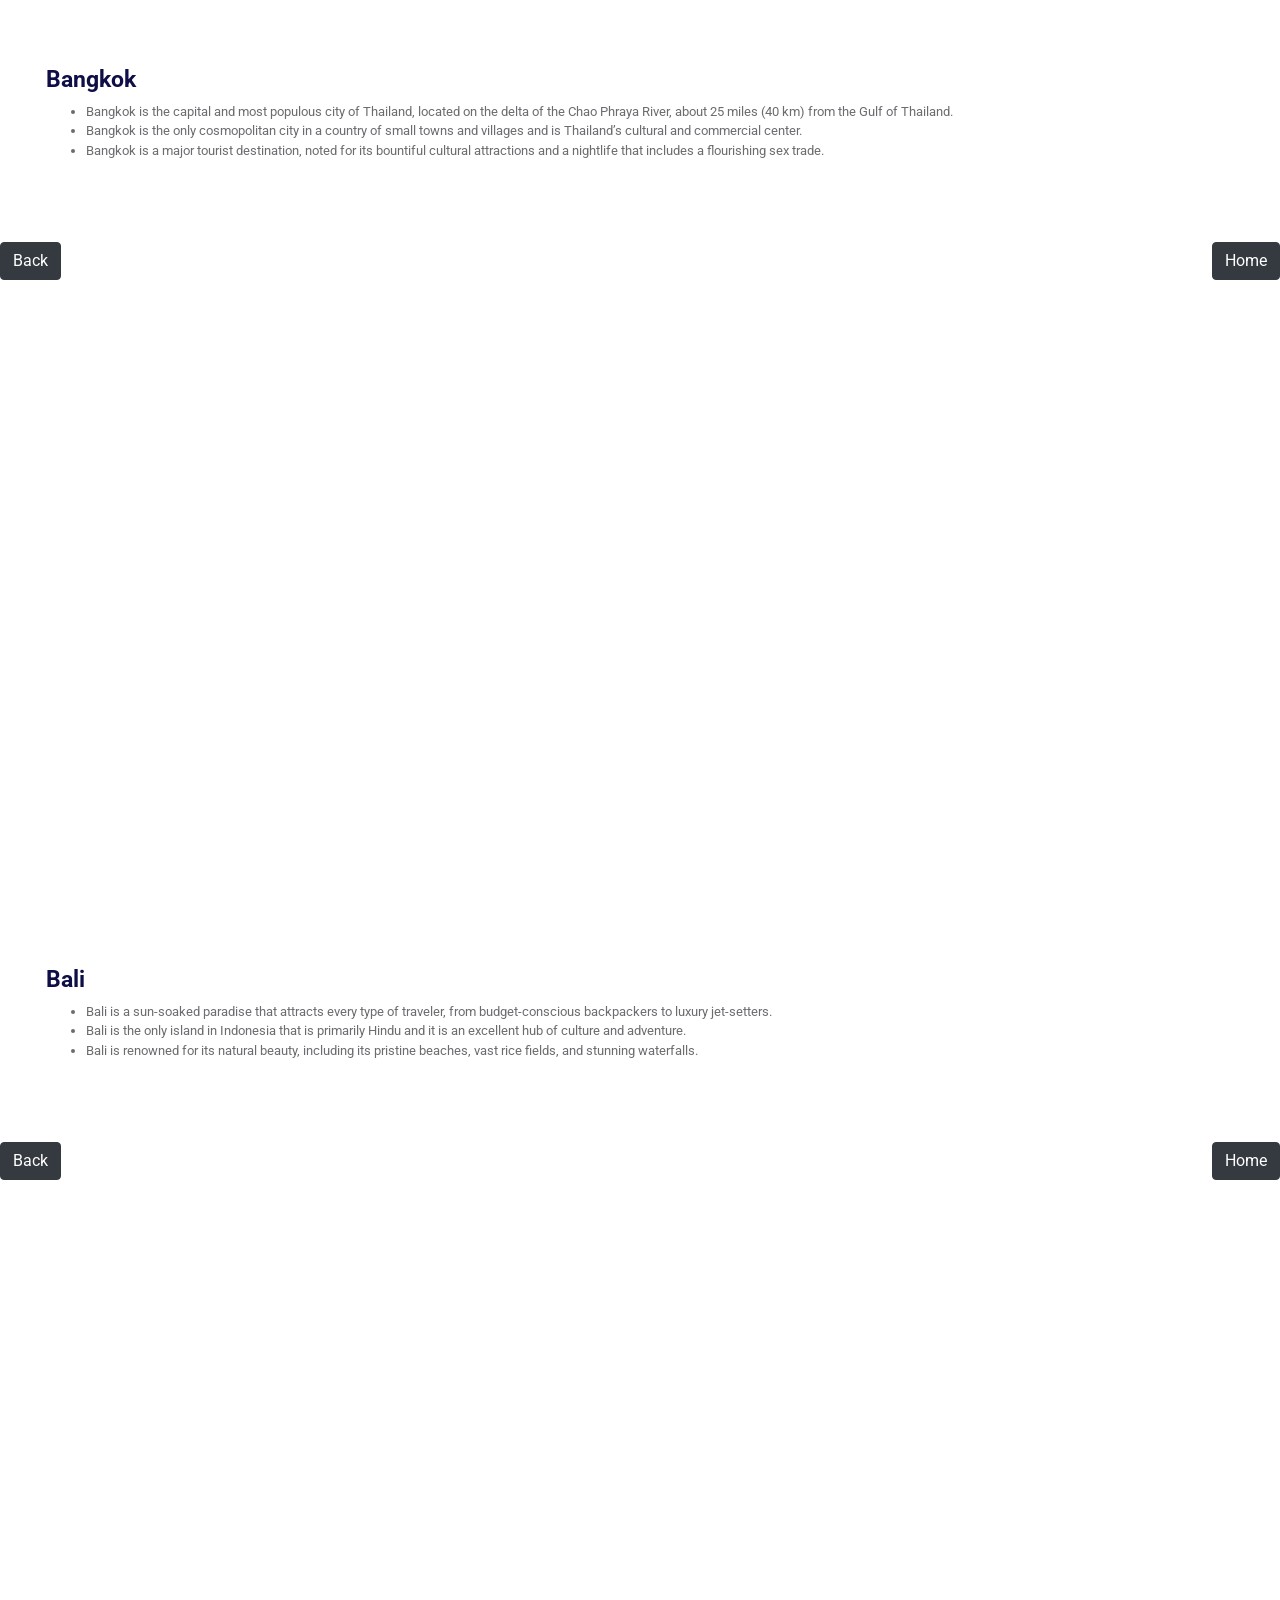
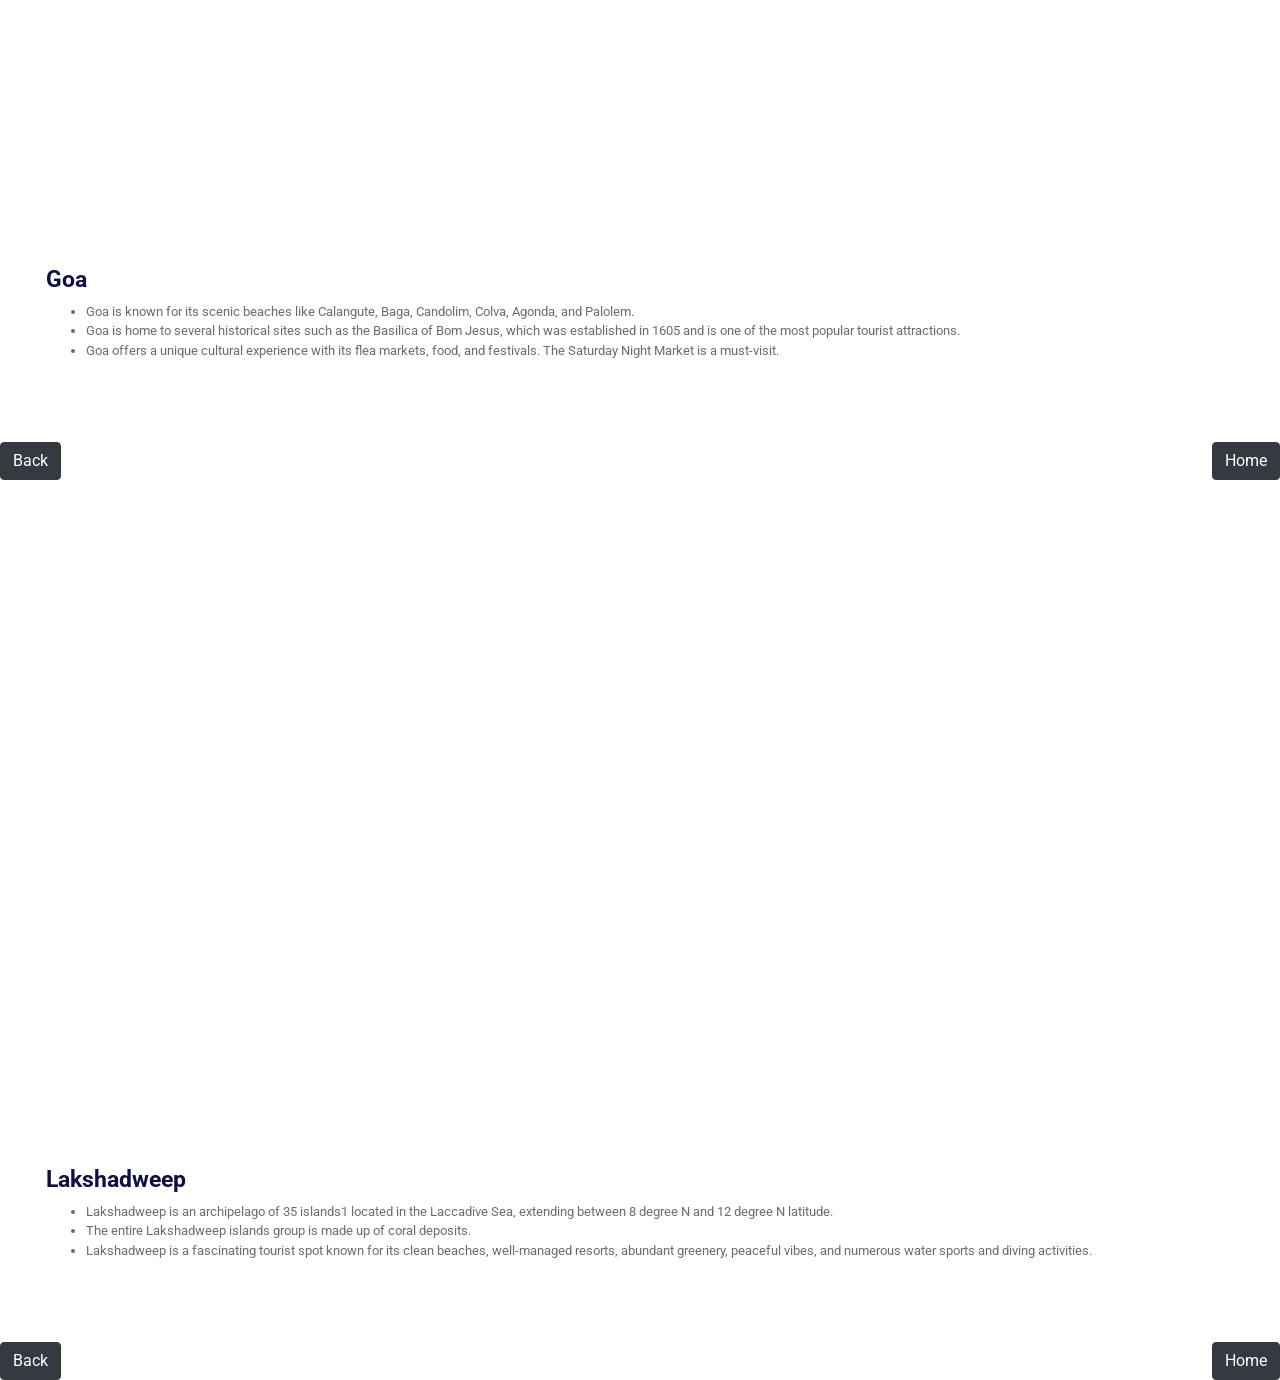
==== commit da71ee63: "Fix HTML structure for sectionHOME div" ====
--- a/index.html
+++ b/index.html
@@ -13,7 +13,7 @@
 </head>
 
 <body>
-    <div id="sectionHOME" <div class="bg-containerr shaper">
+    <div id="sectionHOME"> <div class="bg-containerr shaper">
         <div class="text-center">
             <img src="https://static.vecteezy.com/system/resources/thumbnails/011/153/368/small_2x/3d-website-developer-working-on-laptop-illustration-png.png" class="image-developer" />
             <h1 class="developer-heading">My Projects</h1>
--- a/index.css
+++ b/index.css
@@ -8,14 +8,14 @@
 
 .developer-heading {
     font-family: Bree Serif;
-    color: #183b56;
+    color: #ffffff;
     font-size: 20px;
     font-weight: bold;
 }
 
 .developer-paragraph {
     font-family: Bree Serif;
-    color: #616e7c;
+    color: #b6cfe9;
     font-size: 10px;
 }
 
@@ -385,3 +385,80 @@
     display: flex;
     justify-content: end;
 }
+.shaper {
+    background: gray url(https://image.ibb.co/ky3Y0S/teee.png) repeat 0 0;
+    width: 100%;
+    margin: 0;
+    text-align: center;
+    height: 100vh;
+    padding-top: 120px;
+    box-sizing: border-box;
+    animation: slide 30s linear infinite;
+  }
+  
+@keyframes slide {
+      from { background-position: 0 0; }
+      to { background-position: -512px -512px; }
+}
+.neon{
+    --border: 3.6px;
+    --bg: black;
+    
+    position: relative;
+    background: var(--bg);
+    border-radius: 20px;
+    display: grid;
+    place-content: center;
+    color: #CCC;
+  
+  }
+  
+  
+  @property --angle{
+    syntax: "<angle>";
+    initial-value: 0deg;
+    inherits: false;
+  }
+  @property --color{
+    syntax: "<color>";
+    initial-value: blue;
+    inherits: false;
+  }
+  .v1::before,
+  .v1::after{
+    content: '';
+    position: absolute;
+    inset: calc(var(--border) * -1);
+    
+    background-image: conic-gradient(from var(--angle), red,var(--color),red);
+    z-index: -1;
+    border-radius: inherit;
+    animation: neon-rotate 5s linear infinite;
+  }
+  .v1::before{
+    filter: blur(1rem);
+    opacity: 0.5;
+  }
+  @keyframes neon-rotate{
+    from{
+      --angle: 0deg;
+       --color: blue;
+  
+    }
+    50%{
+      --color: green;
+    }
+    to{
+       --angle: 360deg;
+       --color: blue;
+    }
+  }
+  
+  .v2{
+    border: var(--border) solid transparent;
+    background: 
+      linear-gradient(var(--bg) 0 0) padding-box,
+      conic-gradient(from var(--angle), red,var(--color),red) border-box;
+    animation: neon-rotate 0.8s linear infinite;
+  
+  }
